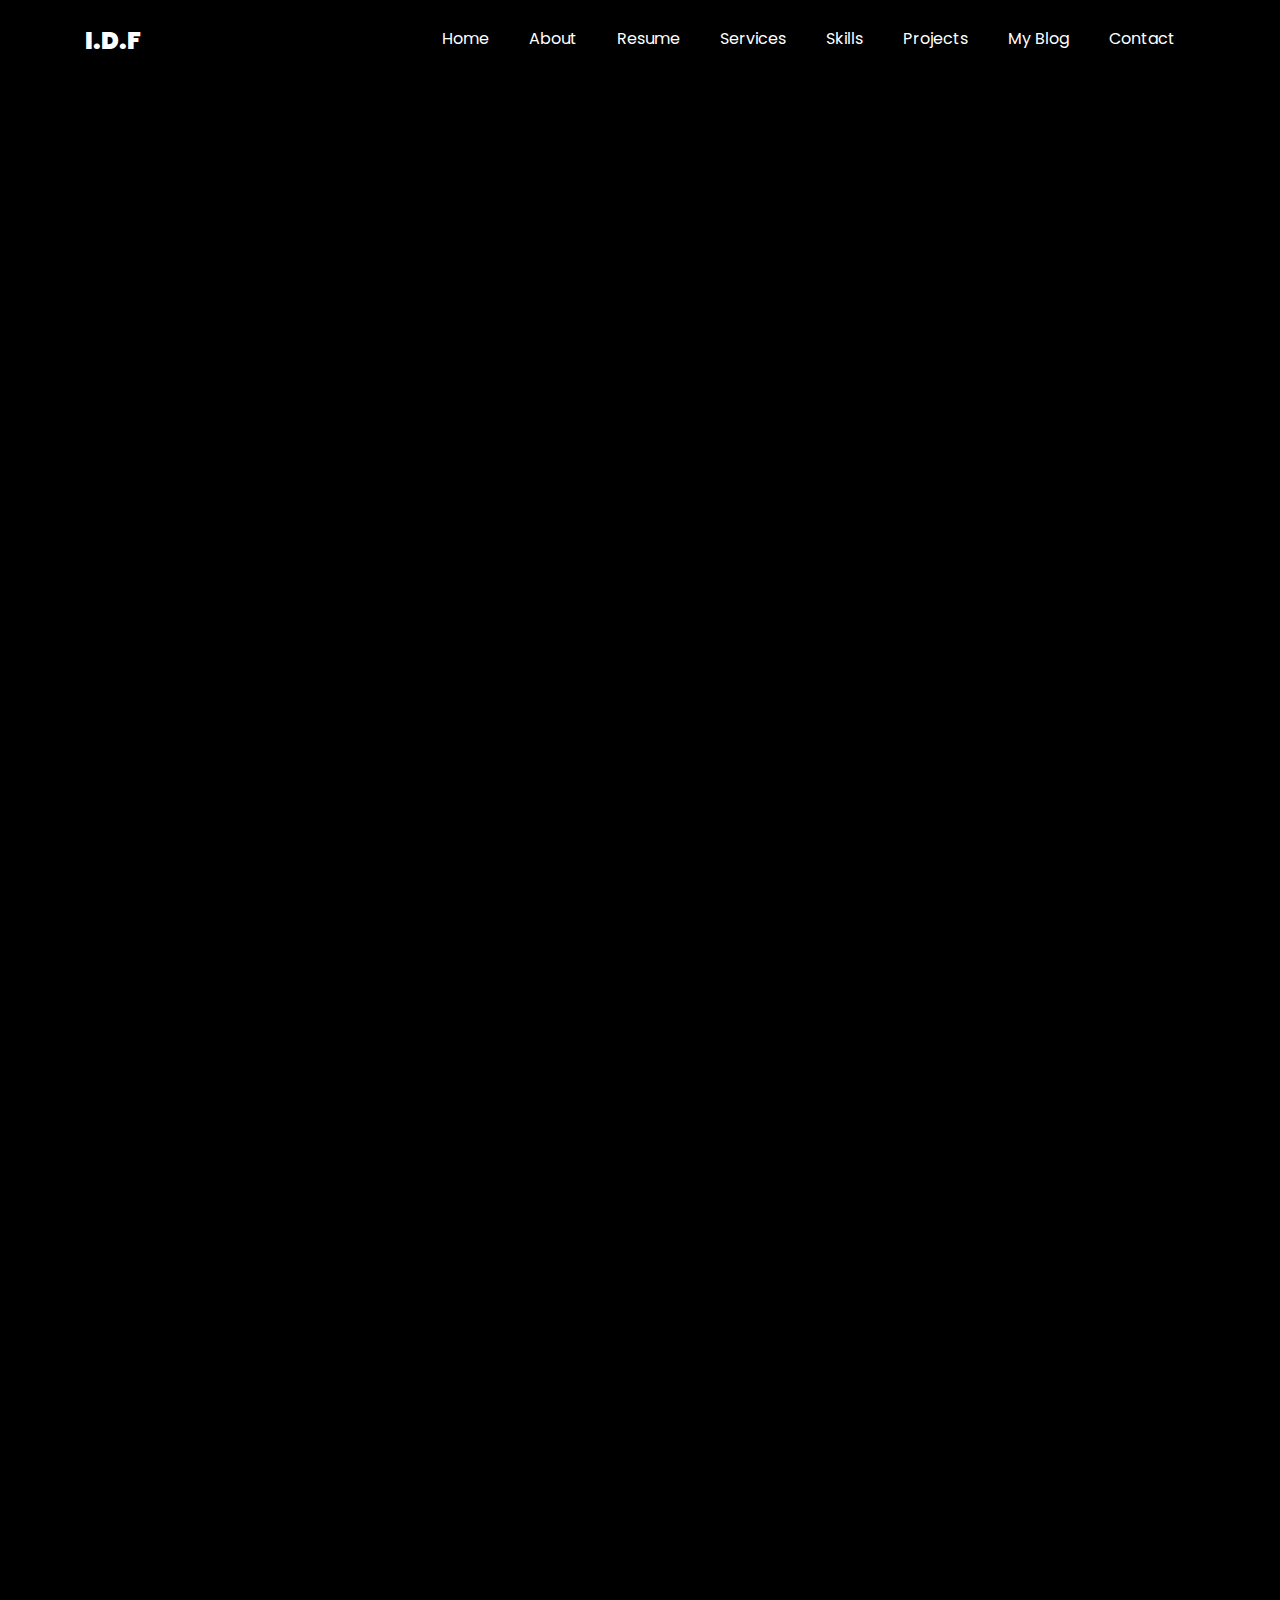
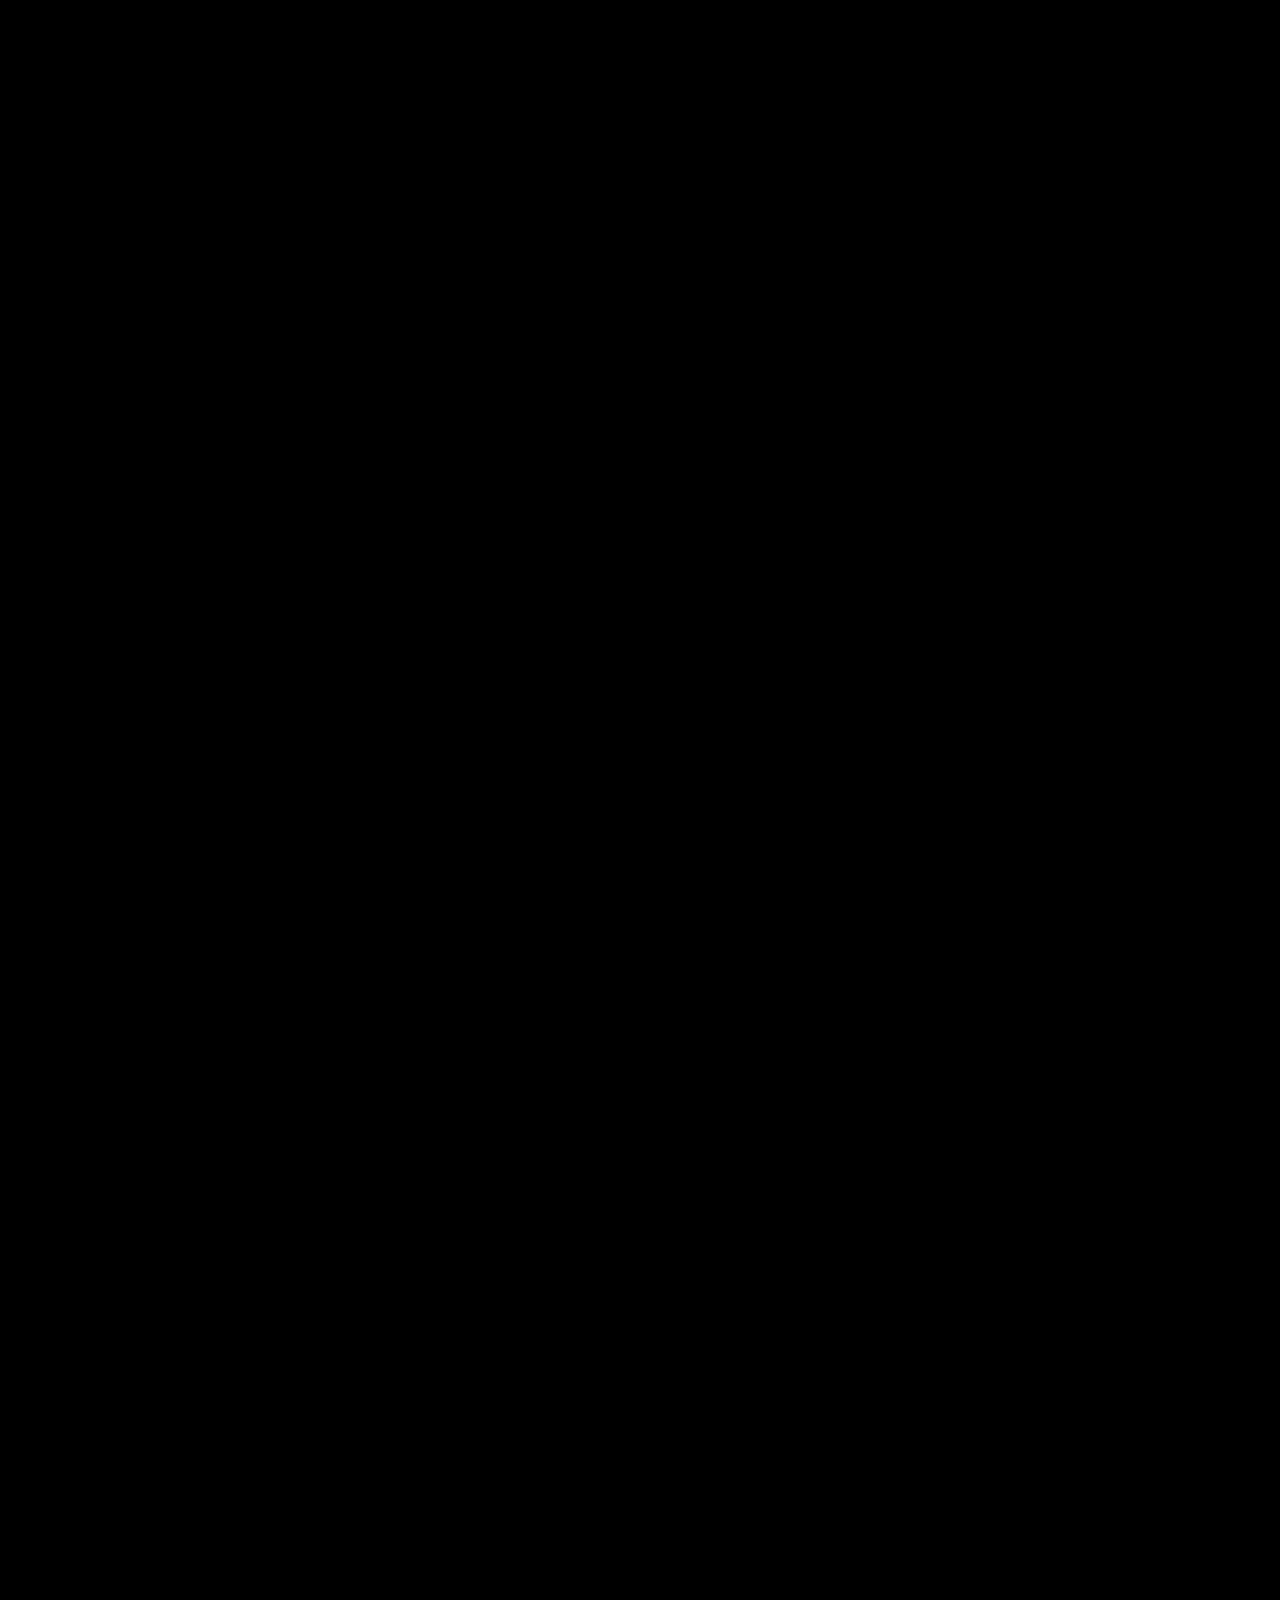
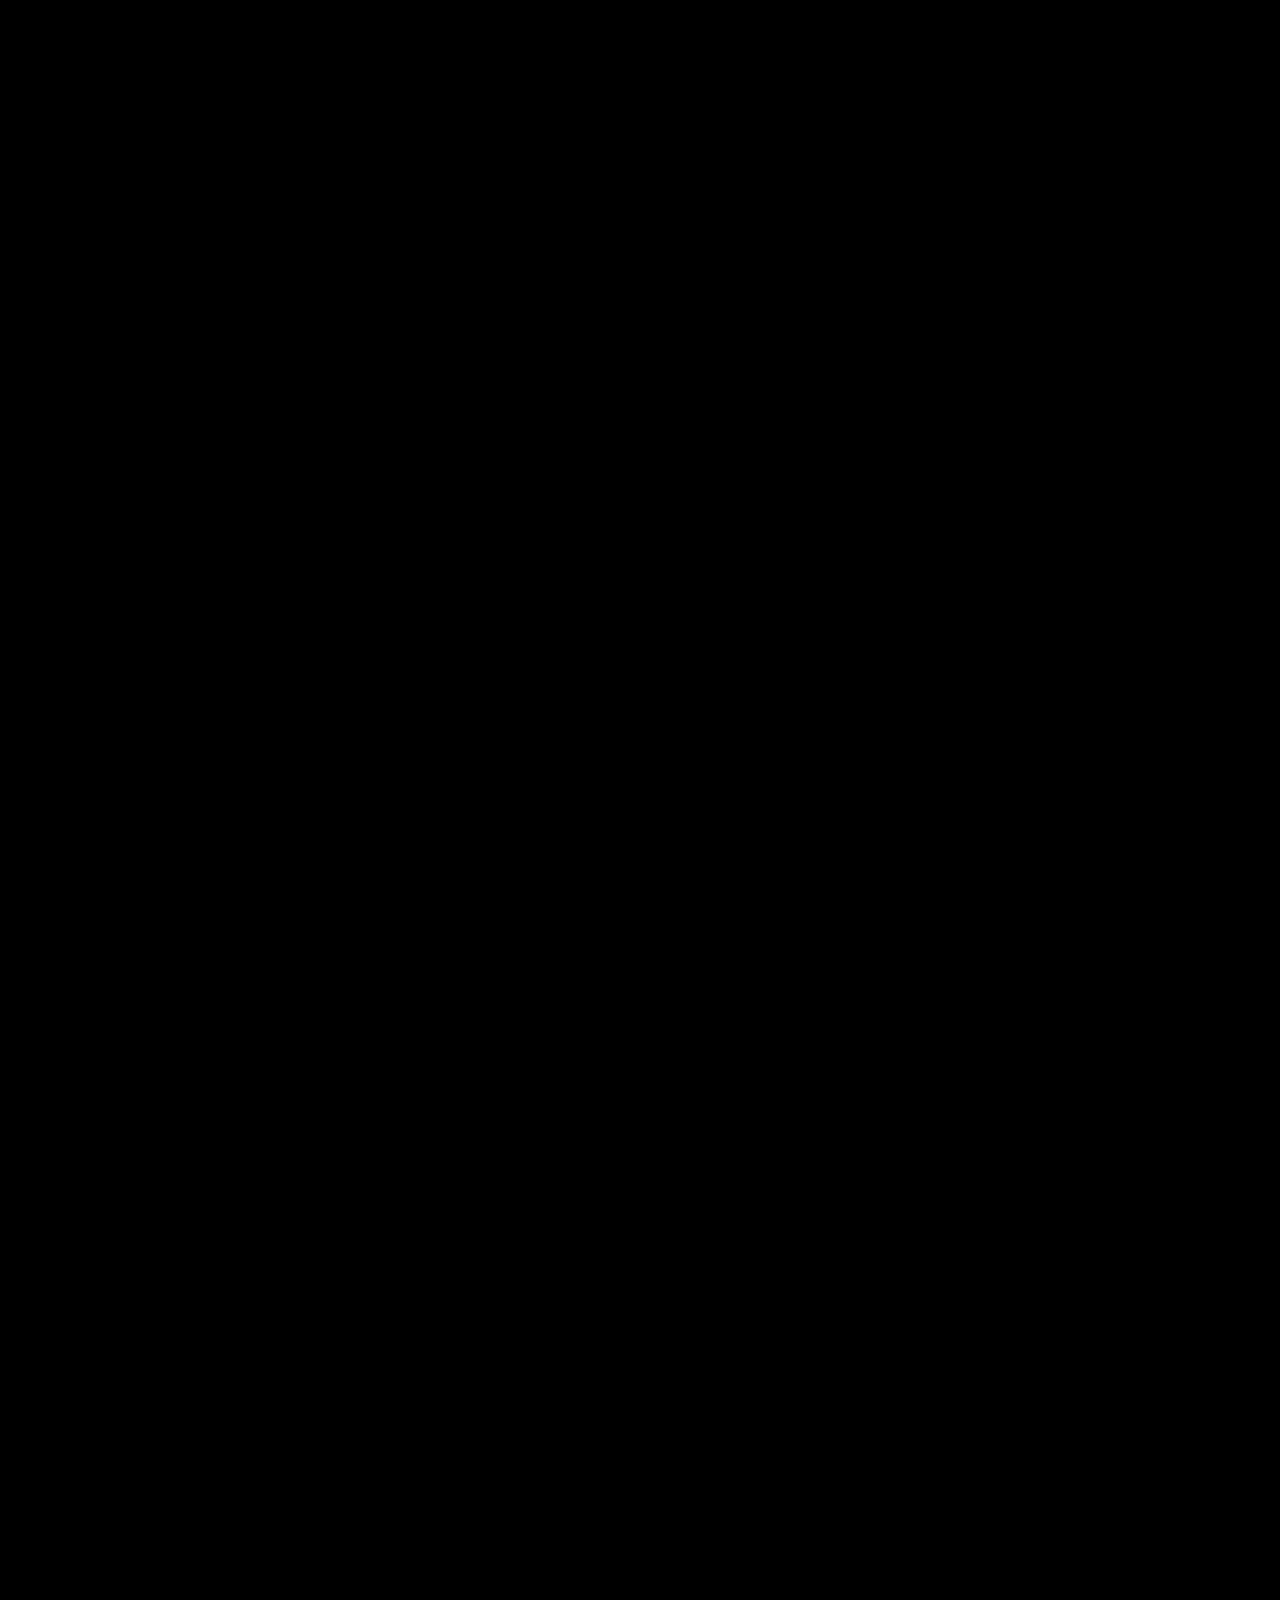
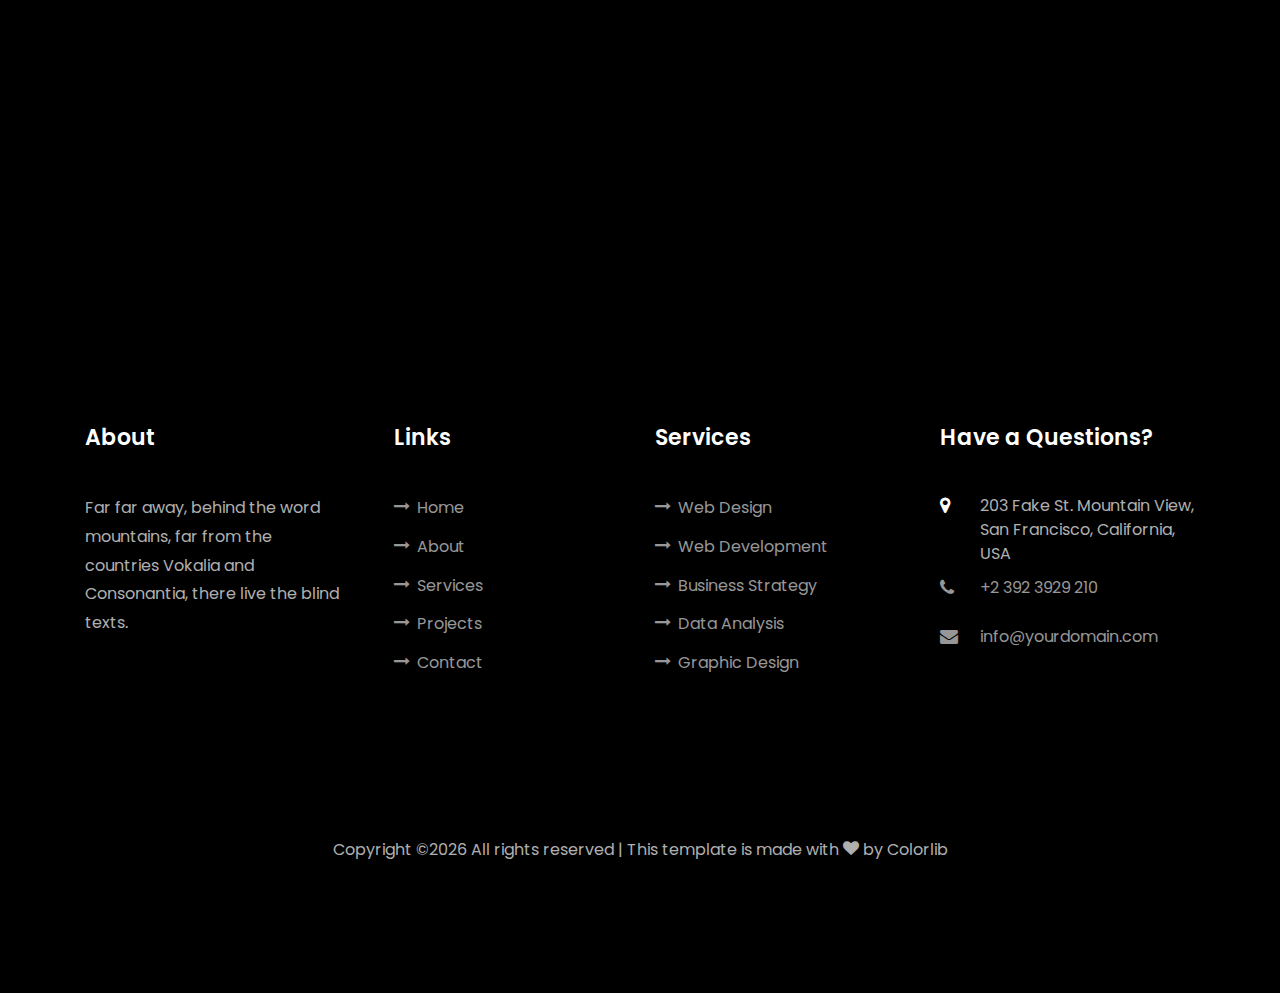
==== CS.html @ 4b1f18ce "update" ====
<!DOCTYPE html>
<html lang="en">
  <head>
    <title>Project</title>
    <meta charset="utf-8">
    <meta name="viewport" content="width=device-width, initial-scale=1, shrink-to-fit=no">
    
    <link href="https://fonts.googleapis.com/css?family=Poppins:100,200,300,400,500,600,700,800,900" rel="stylesheet">

    <link rel="stylesheet" href="css/open-iconic-bootstrap.min.css">
    <link rel="stylesheet" href="css/animate.css">
    
    <link rel="stylesheet" href="css/owl.carousel.min.css">
    <link rel="stylesheet" href="css/owl.theme.default.min.css">
    <link rel="stylesheet" href="css/magnific-popup.css">

    <link rel="stylesheet" href="css/aos.css">

    <link rel="stylesheet" href="css/ionicons.min.css">
    
    <link rel="stylesheet" href="css/flaticon.css">
    <link rel="stylesheet" href="css/icomoon.css">
    <link rel="stylesheet" href="css/style.css">
  </head>
  <body data-spy="scroll" data-target=".site-navbar-target" data-offset="300">
	  
	  
    <nav class="navbar navbar-expand-lg navbar-dark ftco_navbar ftco-navbar-light site-navbar-target" id="ftco-navbar">
	    <div class="container">
	      <a class="navbar-brand" href="index.html">I.D.F</a>
	      <button class="navbar-toggler js-fh5co-nav-toggle fh5co-nav-toggle" type="button" data-toggle="collapse" data-target="#ftco-nav" aria-controls="ftco-nav" aria-expanded="false" aria-label="Toggle navigation">
	        <span class="oi oi-menu"></span> Menu
	      </button>

	      <div class="collapse navbar-collapse" id="ftco-nav">
	        <ul class="navbar-nav nav ml-auto">
	          <li class="nav-item"><a href="index.html#home-section" class="nav-link"><span>Home</span></a></li>
	          <li class="nav-item"><a href="index.html#about-section" class="nav-link"><span>About</span></a></li>
	          <li class="nav-item"><a href="index.html#resume-section" class="nav-link"><span>Resume</span></a></li>
	          <li class="nav-item"><a href="index.html#services-section" class="nav-link"><span>Services</span></a></li>
	          <li class="nav-item"><a href="index.html#skills-section" class="nav-link"><span>Skills</span></a></li>
	          <li class="nav-item"><a href="index.html#projects-section" class="nav-link"><span>Projects</span></a></li>
	          <li class="nav-item"><a href="index.html#blog-section" class="nav-link"><span>My Blog</span></a></li>
	          <li class="nav-item"><a href="index.html#contact-section" class="nav-link"><span>Contact</span></a></li>
	        </ul>
	      </div>
	    </div>
	  </nav>
	  

    <section class="ftco-section">
      <div class="container">
        <div class="row">
          <div class="col-lg-8 ftco-animate">
            <h2 class="mb-3">It is a long established fact a reader be distracted</h2>
            <p>Lorem ipsum dolor sit amet, consectetur adipisicing elit. Reiciendis, eius mollitia suscipit, quisquam doloremque distinctio perferendis et doloribus unde architecto optio laboriosam porro adipisci sapiente officiis nemo accusamus ad praesentium? Esse minima nisi et. Dolore perferendis, enim praesentium omnis, iste doloremque quia officia optio deserunt molestiae voluptates soluta architecto tempora.</p>
            <p>
              <img src="images/image_3.jpg" alt="" class="img-fluid">
            </p>
            <p>Molestiae cupiditate inventore animi, maxime sapiente optio, illo est nemo veritatis repellat sunt doloribus nesciunt! Minima laborum magni reiciendis qui voluptate quisquam voluptatem soluta illo eum ullam incidunt rem assumenda eveniet eaque sequi deleniti tenetur dolore amet fugit perspiciatis ipsa, odit. Nesciunt dolor minima esse vero ut ea, repudiandae suscipit!</p>
            <h2 class="mb-3 mt-5">#2. Creative WordPress Themes</h2>
            <p>Temporibus ad error suscipit exercitationem hic molestiae totam obcaecati rerum, eius aut, in. Exercitationem atque quidem tempora maiores ex architecto voluptatum aut officia doloremque. Error dolore voluptas, omnis molestias odio dignissimos culpa ex earum nisi consequatur quos odit quasi repellat qui officiis reiciendis incidunt hic non? Debitis commodi aut, adipisci.</p>
            <p>
              <img src="images/image_4.jpg" alt="" class="img-fluid">
            </p>
            <p>Quisquam esse aliquam fuga distinctio, quidem delectus veritatis reiciendis. Nihil explicabo quod, est eos ipsum. Unde aut non tenetur tempore, nisi culpa voluptate maiores officiis quis vel ab consectetur suscipit veritatis nulla quos quia aspernatur perferendis, libero sint. Error, velit, porro. Deserunt minus, quibusdam iste enim veniam, modi rem maiores.</p>
            <p>Odit voluptatibus, eveniet vel nihil cum ullam dolores laborum, quo velit commodi rerum eum quidem pariatur! Quia fuga iste tenetur, ipsa vel nisi in dolorum consequatur, veritatis porro explicabo soluta commodi libero voluptatem similique id quidem? Blanditiis voluptates aperiam non magni. Reprehenderit nobis odit inventore, quia laboriosam harum excepturi ea.</p>
            <p>Adipisci vero culpa, eius nobis soluta. Dolore, maxime ullam ipsam quidem, dolor distinctio similique asperiores voluptas enim, exercitationem ratione aut adipisci modi quod quibusdam iusto, voluptates beatae iure nemo itaque laborum. Consequuntur et pariatur totam fuga eligendi vero dolorum provident. Voluptatibus, veritatis. Beatae numquam nam ab voluptatibus culpa, tenetur recusandae!</p>
            <p>Voluptas dolores dignissimos dolorum temporibus, autem aliquam ducimus at officia adipisci quasi nemo a perspiciatis provident magni laboriosam repudiandae iure iusto commodi debitis est blanditiis alias laborum sint dolore. Dolores, iure, reprehenderit. Error provident, pariatur cupiditate soluta doloremque aut ratione. Harum voluptates mollitia illo minus praesentium, rerum ipsa debitis, inventore?</p>
            <div class="tag-widget post-tag-container mb-5 mt-5">
              <div class="tagcloud">
                <a href="#" class="tag-cloud-link">Life</a>
                <a href="#" class="tag-cloud-link">Sport</a>
                <a href="#" class="tag-cloud-link">Tech</a>
                <a href="#" class="tag-cloud-link">Travel</a>
              </div>
            </div>
            
            <div class="about-author d-flex p-4 bg-dark">
              <div class="bio mr-5">
                <img src="images/person_1.jpg" alt="Image placeholder" class="img-fluid mb-4">
              </div>
              <div class="desc">
                <h3>George Washington</h3>
                <p>Lorem ipsum dolor sit amet, consectetur adipisicing elit. Ducimus itaque, autem necessitatibus voluptate quod mollitia delectus aut, sunt placeat nam vero culpa sapiente consectetur similique, inventore eos fugit cupiditate numquam!</p>
              </div>
            </div>


            <div class="pt-5 mt-5">
              <h3 class="mb-5">6 Comments</h3>
              <ul class="comment-list">
                <li class="comment">
                  <div class="vcard bio">
                    <img src="images/person_1.jpg" alt="Image placeholder">
                  </div>
                  <div class="comment-body">
                    <h3>John Doe</h3>
                    <div class="meta">June 20, 2019 at 2:21pm</div>
                    <p>Lorem ipsum dolor sit amet, consectetur adipisicing elit. Pariatur quidem laborum necessitatibus, ipsam impedit vitae autem, eum officia, fugiat saepe enim sapiente iste iure! Quam voluptas earum impedit necessitatibus, nihil?</p>
                    <p><a href="#" class="reply">Reply</a></p>
                  </div>
                </li>

                <li class="comment">
                  <div class="vcard bio">
                    <img src="images/person_1.jpg" alt="Image placeholder">
                  </div>
                  <div class="comment-body">
                    <h3>John Doe</h3>
                    <div class="meta">June 20, 2019 at 2:21pm</div>
                    <p>Lorem ipsum dolor sit amet, consectetur adipisicing elit. Pariatur quidem laborum necessitatibus, ipsam impedit vitae autem, eum officia, fugiat saepe enim sapiente iste iure! Quam voluptas earum impedit necessitatibus, nihil?</p>
                    <p><a href="#" class="reply">Reply</a></p>
                  </div>

                  <ul class="children">
                    <li class="comment">
                      <div class="vcard bio">
                        <img src="images/person_1.jpg" alt="Image placeholder">
                      </div>
                      <div class="comment-body">
                        <h3>John Doe</h3>
                        <div class="meta">June 20, 2019 at 2:21pm</div>
                        <p>Lorem ipsum dolor sit amet, consectetur adipisicing elit. Pariatur quidem laborum necessitatibus, ipsam impedit vitae autem, eum officia, fugiat saepe enim sapiente iste iure! Quam voluptas earum impedit necessitatibus, nihil?</p>
                        <p><a href="#" class="reply">Reply</a></p>
                      </div>


                      <ul class="children">
                        <li class="comment">
                          <div class="vcard bio">
                            <img src="images/person_1.jpg" alt="Image placeholder">
                          </div>
                          <div class="comment-body">
                            <h3>John Doe</h3>
                            <div class="meta">June 20, 2019 at 2:21pm</div>
                            <p>Lorem ipsum dolor sit amet, consectetur adipisicing elit. Pariatur quidem laborum necessitatibus, ipsam impedit vitae autem, eum officia, fugiat saepe enim sapiente iste iure! Quam voluptas earum impedit necessitatibus, nihil?</p>
                            <p><a href="#" class="reply">Reply</a></p>
                          </div>

                            <ul class="children">
                              <li class="comment">
                                <div class="vcard bio">
                                  <img src="images/person_1.jpg" alt="Image placeholder">
                                </div>
                                <div class="comment-body">
                                  <h3>John Doe</h3>
                                  <div class="meta">June 20, 2019 at 2:21pm</div>
                                  <p>Lorem ipsum dolor sit amet, consectetur adipisicing elit. Pariatur quidem laborum necessitatibus, ipsam impedit vitae autem, eum officia, fugiat saepe enim sapiente iste iure! Quam voluptas earum impedit necessitatibus, nihil?</p>
                                  <p><a href="#" class="reply">Reply</a></p>
                                </div>
                              </li>
                            </ul>
                        </li>
                      </ul>
                    </li>
                  </ul>
                </li>

                <li class="comment">
                  <div class="vcard bio">
                    <img src="images/person_1.jpg" alt="Image placeholder">
                  </div>
                  <div class="comment-body">
                    <h3>John Doe</h3>
                    <div class="meta">June 20, 2019 at 2:21pm</div>
                    <p>Lorem ipsum dolor sit amet, consectetur adipisicing elit. Pariatur quidem laborum necessitatibus, ipsam impedit vitae autem, eum officia, fugiat saepe enim sapiente iste iure! Quam voluptas earum impedit necessitatibus, nihil?</p>
                    <p><a href="#" class="reply">Reply</a></p>
                  </div>
                </li>
              </ul>
              <!-- END comment-list -->
              
              <div class="comment-form-wrap pt-5">
                <h3 class="mb-5">Leave a comment</h3>
                <form action="#" class="p-5 bg-dark">
                  <div class="form-group">
                    <label for="name">Name *</label>
                    <input type="text" class="form-control" id="name">
                  </div>
                  <div class="form-group">
                    <label for="email">Email *</label>
                    <input type="email" class="form-control" id="email">
                  </div>
                  <div class="form-group">
                    <label for="website">Website</label>
                    <input type="url" class="form-control" id="website">
                  </div>

                  <div class="form-group">
                    <label for="message">Message</label>
                    <textarea name="" id="message" cols="30" rows="10" class="form-control"></textarea>
                  </div>
                  <div class="form-group">
                    <input type="submit" value="Post Comment" class="btn py-3 px-4 btn-primary">
                  </div>

                </form>
              </div>
            </div>

          </div> <!-- .col-md-8 -->
          <div class="col-lg-4 sidebar ftco-animate">
            
            <div class="sidebar-box ftco-animate">
            	<h3 class="heading-sidebar">Categories</h3>
              <ul class="categories">
                <li><a href="#">Interior Design <span>(12)</span></a></li>
                <li><a href="#">Exterior Design <span>(22)</span></a></li>
                <li><a href="#">Industrial Design <span>(37)</span></a></li>
                <li><a href="#">Landscape Design <span>(42)</span></a></li>
              </ul>
            </div>

            <div class="sidebar-box ftco-animate">
              <h3 class="heading-sidebar">Recent Blog</h3>
              <div class="block-21 mb-4 d-flex">
                <a class="blog-img mr-4" style="background-image: url(images/image_1.jpg);"></a>
                <div class="text">
                  <h3 class="heading"><a href="#">Why Lead Generation is Key for Business Growth</a></h3>
                  <div class="meta">
                    <div><a href="#"><span class="icon-calendar"></span> March 12, 2019</a></div>
                    <div><a href="#"><span class="icon-person"></span> Admin</a></div>
                    <div><a href="#"><span class="icon-chat"></span> 19</a></div>
                  </div>
                </div>
              </div>
              <div class="block-21 mb-4 d-flex">
                <a class="blog-img mr-4" style="background-image: url(images/image_2.jpg);"></a>
                <div class="text">
                  <h3 class="heading"><a href="#">Why Lead Generation is Key for Business Growth</a></h3>
                  <div class="meta">
                    <div><a href="#"><span class="icon-calendar"></span> March 12, 2019</a></div>
                    <div><a href="#"><span class="icon-person"></span> Admin</a></div>
                    <div><a href="#"><span class="icon-chat"></span> 19</a></div>
                  </div>
                </div>
              </div>
              <div class="block-21 mb-4 d-flex">
                <a class="blog-img mr-4" style="background-image: url(images/image_3.jpg);"></a>
                <div class="text">
                  <h3 class="heading"><a href="#">Why Lead Generation is Key for Business Growth</a></h3>
                  <div class="meta">
                    <div><a href="#"><span class="icon-calendar"></span> March 12, 2019</a></div>
                    <div><a href="#"><span class="icon-person"></span> Admin</a></div>
                    <div><a href="#"><span class="icon-chat"></span> 19</a></div>
                  </div>
                </div>
              </div>
            </div>

            <div class="sidebar-box ftco-animate">
              <h3 class="heading-sidebar">Tag Cloud</h3>
              <div class="tagcloud">
                <a href="#" class="tag-cloud-link">house</a>
                <a href="#" class="tag-cloud-link">office</a>
                <a href="#" class="tag-cloud-link">building</a>
                <a href="#" class="tag-cloud-link">land</a>
                <a href="#" class="tag-cloud-link">table</a>
                <a href="#" class="tag-cloud-link">interior</a>
                <a href="#" class="tag-cloud-link">exterior</a>
                <a href="#" class="tag-cloud-link">industrial</a>
              </div>
            </div>

            <div class="sidebar-box ftco-animate">
              <h3 class="heading-sidebar">Paragraph</h3>
              <p>Lorem ipsum dolor sit amet, consectetur adipisicing elit. Ducimus itaque, autem necessitatibus voluptate quod mollitia delectus aut, sunt placeat nam vero culpa sapiente consectetur similique, inventore eos fugit cupiditate numquam!</p>
            </div>
          </div>

        </div>
      </div>
    </section> <!-- .section -->
		

    <footer class="ftco-footer ftco-section">
      <div class="container">
        <div class="row mb-5">
          <div class="col-md">
            <div class="ftco-footer-widget mb-4">
              <h2 class="ftco-heading-2">About</h2>
              <p>Far far away, behind the word mountains, far from the countries Vokalia and Consonantia, there live the blind texts.</p>
              <ul class="ftco-footer-social list-unstyled float-md-left float-lft mt-5">
                <li class="ftco-animate"><a href="#"><span class="icon-twitter"></span></a></li>
                <li class="ftco-animate"><a href="#"><span class="icon-facebook"></span></a></li>
                <li class="ftco-animate"><a href="#"><span class="icon-instagram"></span></a></li>
              </ul>
            </div>
          </div>
          <div class="col-md">
            <div class="ftco-footer-widget mb-4 ml-md-4">
              <h2 class="ftco-heading-2">Links</h2>
              <ul class="list-unstyled">
                <li><a href="#"><span class="icon-long-arrow-right mr-2"></span>Home</a></li>
                <li><a href="#"><span class="icon-long-arrow-right mr-2"></span>About</a></li>
                <li><a href="#"><span class="icon-long-arrow-right mr-2"></span>Services</a></li>
                <li><a href="#"><span class="icon-long-arrow-right mr-2"></span>Projects</a></li>
                <li><a href="#"><span class="icon-long-arrow-right mr-2"></span>Contact</a></li>
              </ul>
            </div>
          </div>
          <div class="col-md">
             <div class="ftco-footer-widget mb-4">
              <h2 class="ftco-heading-2">Services</h2>
              <ul class="list-unstyled">
                <li><a href="#"><span class="icon-long-arrow-right mr-2"></span>Web Design</a></li>
                <li><a href="#"><span class="icon-long-arrow-right mr-2"></span>Web Development</a></li>
                <li><a href="#"><span class="icon-long-arrow-right mr-2"></span>Business Strategy</a></li>
                <li><a href="#"><span class="icon-long-arrow-right mr-2"></span>Data Analysis</a></li>
                <li><a href="#"><span class="icon-long-arrow-right mr-2"></span>Graphic Design</a></li>
              </ul>
            </div>
          </div>
          <div class="col-md">
            <div class="ftco-footer-widget mb-4">
            	<h2 class="ftco-heading-2">Have a Questions?</h2>
            	<div class="block-23 mb-3">
	              <ul>
	                <li><span class="icon icon-map-marker"></span><span class="text">203 Fake St. Mountain View, San Francisco, California, USA</span></li>
	                <li><a href="#"><span class="icon icon-phone"></span><span class="text">+2 392 3929 210</span></a></li>
	                <li><a href="#"><span class="icon icon-envelope"></span><span class="text">info@yourdomain.com</span></a></li>
	              </ul>
	            </div>
            </div>
          </div>
        </div>
        <div class="row">
          <div class="col-md-12 text-center">

            <p><!-- Link back to Colorlib can't be removed. Template is licensed under CC BY 3.0. -->
  Copyright &copy;<script>document.write(new Date().getFullYear());</script> All rights reserved | This template is made with <i class="icon-heart color-danger" aria-hidden="true"></i> by <a href="https://colorlib.com" target="_blank">Colorlib</a>
  <!-- Link back to Colorlib can't be removed. Template is licensed under CC BY 3.0. --></p>
          </div>
        </div>
      </div>
    </footer>
    
  

  <!-- loader -->
  <div id="ftco-loader" class="show fullscreen"><svg class="circular" width="48px" height="48px"><circle class="path-bg" cx="24" cy="24" r="22" fill="none" stroke-width="4" stroke="#eeeeee"/><circle class="path" cx="24" cy="24" r="22" fill="none" stroke-width="4" stroke-miterlimit="10" stroke="#F96D00"/></svg></div>


  <script src="js/jquery.min.js"></script>
  <script src="js/jquery-migrate-3.0.1.min.js"></script>
  <script src="js/popper.min.js"></script>
  <script src="js/bootstrap.min.js"></script>
  <script src="js/jquery.easing.1.3.js"></script>
  <script src="js/jquery.waypoints.min.js"></script>
  <script src="js/jquery.stellar.min.js"></script>
  <script src="js/owl.carousel.min.js"></script>
  <script src="js/jquery.magnific-popup.min.js"></script>
  <script src="js/aos.js"></script>
  <script src="js/jquery.animateNumber.min.js"></script>
  <script src="js/scrollax.min.js"></script>
  
  <script src="js/main.js"></script>
    
  </body>
</html>
---- css/flaticon.css ----
/*
  	Flaticon icon font: Flaticon
  	Creation date: 04/01/2019 13:45
  	*/


@font-face {
  font-family: "Flaticon";
  src: url("../fonts/flaticon/font/Flaticon.eot");
  src: url("../fonts/flaticon/font/Flaticon.eot?#iefix") format("embedded-opentype"),
       url("../fonts/flaticon/font/Flaticon.woff") format("woff"),
       url("../fonts/flaticon/font/Flaticon.ttf") format("truetype"),
       url("../fonts/flaticon/font/Flaticon.svg#Flaticon") format("svg");
  font-weight: normal;
  font-style: normal;
}

@media screen and (-webkit-min-device-pixel-ratio:0) {
  @font-face {
    font-family: "Flaticon";
    src: url("../fonts/flaticon/font/Flaticon.svg#Flaticon") format("svg");
  }
}

[class^="flaticon-"]:before, [class*=" flaticon-"]:before,
[class^="flaticon-"]:after, [class*=" flaticon-"]:after {   
  font-family: Flaticon;
  font-style: normal;
  font-weight: normal;
  font-variant: normal;
  text-transform: none;
  line-height: 1;

  /* Better Font Rendering =========== */
  -webkit-font-smoothing: antialiased;
  -moz-osx-font-smoothing: grayscale;
}

.flaticon-ideas:before { content: "\f100"; }
.flaticon-flasks:before { content: "\f101"; }
.flaticon-analysis:before { content: "\f102"; }
.flaticon-ux-design:before { content: "\f103"; }
.flaticon-web-design:before { content: "\f104"; }
.flaticon-idea:before { content: "\f105"; }
.flaticon-innovation:before { content: "\f106"; }
---- css/icomoon.css ----
@font-face {
  font-family: 'icomoon';
  src:  url('../fonts/icomoon/icomoon.eot?6tt51o');
  src:  url('../fonts/icomoon/icomoon.eot?6tt51o#iefix') format('embedded-opentype'),
    url('../fonts/icomoon/icomoon.ttf?6tt51o') format('truetype'),
    url('../fonts/icomoon/icomoon.woff?6tt51o') format('woff'),
    url('../fonts/icomoon/icomoon.svg?6tt51o#icomoon') format('svg');
  font-weight: normal;
  font-style: normal;
}

[class^="icon-"], [class*=" icon-"] {
  /* use !important to prevent issues with browser extensions that change fonts */
  font-family: 'icomoon' !important;
  speak: none;
  font-style: normal;
  font-weight: normal;
  font-variant: normal;
  text-transform: none;
  line-height: 1;

  /* Better Font Rendering =========== */
  -webkit-font-smoothing: antialiased;
  -moz-osx-font-smoothing: grayscale;
}

.icon-asterisk:before {
  content: "\f069";
}
.icon-plus:before {
  content: "\f067";
}
.icon-question:before {
  content: "\f128";
}
.icon-minus:before {
  content: "\f068";
}
.icon-glass:before {
  content: "\f000";
}
.icon-music:before {
  content: "\f001";
}
.icon-search:before {
  content: "\f002";
}
.icon-envelope-o:before {
  content: "\f003";
}
.icon-heart:before {
  content: "\f004";
}
.icon-star:before {
  content: "\f005";
}
.icon-star-o:before {
  content: "\f006";
}
.icon-user:before {
  content: "\f007";
}
.icon-film:before {
  content: "\f008";
}
.icon-th-large:before {
  content: "\f009";
}
.icon-th:before {
  content: "\f00a";
}
.icon-th-list:before {
  content: "\f00b";
}
.icon-check:before {
  content: "\f00c";
}
.icon-close:before {
  content: "\f00d";
}
.icon-remove:before {
  content: "\f00d";
}
.icon-times:before {
  content: "\f00d";
}
.icon-search-plus:before {
  content: "\f00e";
}
.icon-search-minus:before {
  content: "\f010";
}
.icon-power-off:before {
  content: "\f011";
}
.icon-signal:before {
  content: "\f012";
}
.icon-cog:before {
  content: "\f013";
}
.icon-gear:before {
  content: "\f013";
}
.icon-trash-o:before {
  content: "\f014";
}
.icon-home:before {
  content: "\f015";
}
.icon-file-o:before {
  content: "\f016";
}
.icon-clock-o:before {
  content: "\f017";
}
.icon-road:before {
  content: "\f018";
}
.icon-download:before {
  content: "\f019";
}
.icon-arrow-circle-o-down:before {
  content: "\f01a";
}
.icon-arrow-circle-o-up:before {
  content: "\f01b";
}
.icon-inbox:before {
  content: "\f01c";
}
.icon-play-circle-o:before {
  content: "\f01d";
}
.icon-repeat:before {
  content: "\f01e";
}
.icon-rotate-right:before {
  content: "\f01e";
}
.icon-refresh:before {
  content: "\f021";
}
.icon-list-alt:before {
  content: "\f022";
}
.icon-lock:before {
  content: "\f023";
}
.icon-flag:before {
  content: "\f024";
}
.icon-headphones:before {
  content: "\f025";
}
.icon-volume-off:before {
  content: "\f026";
}
.icon-volume-down:before {
  content: "\f027";
}
.icon-volume-up:before {
  content: "\f028";
}
.icon-qrcode:before {
  content: "\f029";
}
.icon-barcode:before {
  content: "\f02a";
}
.icon-tag:before {
  content: "\f02b";
}
.icon-tags:before {
  content: "\f02c";
}
.icon-book:before {
  content: "\f02d";
}
.icon-bookmark:before {
  content: "\f02e";
}
.icon-print:before {
  content: "\f02f";
}
.icon-camera:before {
  content: "\f030";
}
.icon-font:before {
  content: "\f031";
}
.icon-bold:before {
  content: "\f032";
}
.icon-italic:before {
  content: "\f033";
}
.icon-text-height:before {
  content: "\f034";
}
.icon-text-width:before {
  content: "\f035";
}
.icon-align-left:before {
  content: "\f036";
}
.icon-align-center:before {
  content: "\f037";
}
.icon-align-right:before {
  content: "\f038";
}
.icon-align-justify:before {
  content: "\f039";
}
.icon-list:before {
  content: "\f03a";
}
.icon-dedent:before {
  content: "\f03b";
}
.icon-outdent:before {
  content: "\f03b";
}
.icon-indent:before {
  content: "\f03c";
}
.icon-video-camera:before {
  content: "\f03d";
}
.icon-image:before {
  content: "\f03e";
}
.icon-photo:before {
  content: "\f03e";
}
.icon-picture-o:before {
  content: "\f03e";
}
.icon-pencil:before {
  content: "\f040";
}
.icon-map-marker:before {
  content: "\f041";
}
.icon-adjust:before {
  content: "\f042";
}
.icon-tint:before {
  content: "\f043";
}
.icon-edit:before {
  content: "\f044";
}
.icon-pencil-square-o:before {
  content: "\f044";
}
.icon-share-square-o:before {
  content: "\f045";
}
.icon-check-square-o:before {
  content: "\f046";
}
.icon-arrows:before {
  content: "\f047";
}
.icon-step-backward:before {
  content: "\f048";
}
.icon-fast-backward:before {
  content: "\f049";
}
.icon-backward:before {
  content: "\f04a";
}
.icon-play:before {
  content: "\f04b";
}
.icon-pause:before {
  content: "\f04c";
}
.icon-stop:before {
  content: "\f04d";
}
.icon-forward:before {
  content: "\f04e";
}
.icon-fast-forward:before {
  content: "\f050";
}
.icon-step-forward:before {
  content: "\f051";
}
.icon-eject:before {
  content: "\f052";
}
.icon-chevron-left:before {
  content: "\f053";
}
.icon-chevron-right:before {
  content: "\f054";
}
.icon-plus-circle:before {
  content: "\f055";
}
.icon-minus-circle:before {
  content: "\f056";
}
.icon-times-circle:before {
  content: "\f057";
}
.icon-check-circle:before {
  content: "\f058";
}
.icon-question-circle:before {
  content: "\f059";
}
.icon-info-circle:before {
  content: "\f05a";
}
.icon-crosshairs:before {
  content: "\f05b";
}
.icon-times-circle-o:before {
  content: "\f05c";
}
.icon-check-circle-o:before {
  content: "\f05d";
}
.icon-ban:before {
  content: "\f05e";
}
.icon-arrow-left:before {
  content: "\f060";
}
.icon-arrow-right:before {
  content: "\f061";
}
.icon-arrow-up:before {
  content: "\f062";
}
.icon-arrow-down:before {
  content: "\f063";
}
.icon-mail-forward:before {
  content: "\f064";
}
.icon-share:before {
  content: "\f064";
}
.icon-expand:before {
  content: "\f065";
}
.icon-compress:before {
  content: "\f066";
}
.icon-exclamation-circle:before {
  content: "\f06a";
}
.icon-gift:before {
  content: "\f06b";
}
.icon-leaf:before {
  content: "\f06c";
}
.icon-fire:before {
  content: "\f06d";
}
.icon-eye:before {
  content: "\f06e";
}
.icon-eye-slash:before {
  content: "\f070";
}
.icon-exclamation-triangle:before {
  content: "\f071";
}
.icon-warning:before {
  content: "\f071";
}
.icon-plane:before {
  content: "\f072";
}
.icon-calendar:before {
  content: "\f073";
}
.icon-random:before {
  content: "\f074";
}
.icon-comment:before {
  content: "\f075";
}
.icon-magnet:before {
  content: "\f076";
}
.icon-chevron-up:before {
  content: "\f077";
}
.icon-chevron-down:before {
  content: "\f078";
}
.icon-retweet:before {
  content: "\f079";
}
.icon-shopping-cart:before {
  content: "\f07a";
}
.icon-folder:before {
  content: "\f07b";
}
.icon-folder-open:before {
  content: "\f07c";
}
.icon-arrows-v:before {
  content: "\f07d";
}
.icon-arrows-h:before {
  content: "\f07e";
}
.icon-bar-chart:before {
  content: "\f080";
}
.icon-bar-chart-o:before {
  content: "\f080";
}
.icon-twitter-square:before {
  content: "\f081";
}
.icon-facebook-square:before {
  content: "\f082";
}
.icon-camera-retro:before {
  content: "\f083";
}
.icon-key:before {
  content: "\f084";
}
.icon-cogs:before {
  content: "\f085";
}
.icon-gears:before {
  content: "\f085";
}
.icon-comments:before {
  content: "\f086";
}
.icon-thumbs-o-up:before {
  content: "\f087";
}
.icon-thumbs-o-down:before {
  content: "\f088";
}
.icon-star-half:before {
  content: "\f089";
}
.icon-heart-o:before {
  content: "\f08a";
}
.icon-sign-out:before {
  content: "\f08b";
}
.icon-linkedin-square:before {
  content: "\f08c";
}
.icon-thumb-tack:before {
  content: "\f08d";
}
.icon-external-link:before {
  content: "\f08e";
}
.icon-sign-in:before {
  content: "\f090";
}
.icon-trophy:before {
  content: "\f091";
}
.icon-github-square:before {
  content: "\f092";
}
.icon-upload:before {
  content: "\f093";
}
.icon-lemon-o:before {
  content: "\f094";
}
.icon-phone:before {
  content: "\f095";
}
.icon-square-o:before {
  content: "\f096";
}
.icon-bookmark-o:before {
  content: "\f097";
}
.icon-phone-square:before {
  content: "\f098";
}
.icon-twitter:before {
  content: "\f099";
}
.icon-facebook:before {
  content: "\f09a";
}
.icon-facebook-f:before {
  content: "\f09a";
}
.icon-github:before {
  content: "\f09b";
}
.icon-unlock:before {
  content: "\f09c";
}
.icon-credit-card:before {
  content: "\f09d";
}
.icon-feed:before {
  content: "\f09e";
}
.icon-rss:before {
  content: "\f09e";
}
.icon-hdd-o:before {
  content: "\f0a0";
}
.icon-bullhorn:before {
  content: "\f0a1";
}
.icon-bell-o:before {
  content: "\f0a2";
}
.icon-certificate:before {
  content: "\f0a3";
}
.icon-hand-o-right:before {
  content: "\f0a4";
}
.icon-hand-o-left:before {
  content: "\f0a5";
}
.icon-hand-o-up:before {
  content: "\f0a6";
}
.icon-hand-o-down:before {
  content: "\f0a7";
}
.icon-arrow-circle-left:before {
  content: "\f0a8";
}
.icon-arrow-circle-right:before {
  content: "\f0a9";
}
.icon-arrow-circle-up:before {
  content: "\f0aa";
}
.icon-arrow-circle-down:before {
  content: "\f0ab";
}
.icon-globe:before {
  content: "\f0ac";
}
.icon-wrench:before {
  content: "\f0ad";
}
.icon-tasks:before {
  content: "\f0ae";
}
.icon-filter:before {
  content: "\f0b0";
}
.icon-briefcase:before {
  content: "\f0b1";
}
.icon-arrows-alt:before {
  content: "\f0b2";
}
.icon-group:before {
  content: "\f0c0";
}
.icon-users:before {
  content: "\f0c0";
}
.icon-chain:before {
  content: "\f0c1";
}
.icon-link:before {
  content: "\f0c1";
}
.icon-cloud:before {
  content: "\f0c2";
}
.icon-flask:before {
  content: "\f0c3";
}
.icon-cut:before {
  content: "\f0c4";
}
.icon-scissors:before {
  content: "\f0c4";
}
.icon-copy:before {
  content: "\f0c5";
}
.icon-files-o:before {
  content: "\f0c5";
}
.icon-paperclip:before {
  content: "\f0c6";
}
.icon-floppy-o:before {
  content: "\f0c7";
}
.icon-save:before {
  content: "\f0c7";
}
.icon-square:before {
  content: "\f0c8";
}
.icon-bars:before {
  content: "\f0c9";
}
.icon-navicon:before {
  content: "\f0c9";
}
.icon-reorder:before {
  content: "\f0c9";
}
.icon-list-ul:before {
  content: "\f0ca";
}
.icon-list-ol:before {
  content: "\f0cb";
}
.icon-strikethrough:before {
  content: "\f0cc";
}
.icon-underline:before {
  content: "\f0cd";
}
.icon-table:before {
  content: "\f0ce";
}
.icon-magic:before {
  content: "\f0d0";
}
.icon-truck:before {
  content: "\f0d1";
}
.icon-pinterest:before {
  content: "\f0d2";
}
.icon-pinterest-square:before {
  content: "\f0d3";
}
.icon-google-plus-square:before {
  content: "\f0d4";
}
.icon-google-plus:before {
  content: "\f0d5";
}
.icon-money:before {
  content: "\f0d6";
}
.icon-caret-down:before {
  content: "\f0d7";
}
.icon-caret-up:before {
  content: "\f0d8";
}
.icon-caret-left:before {
  content: "\f0d9";
}
.icon-caret-right:before {
  content: "\f0da";
}
.icon-columns:before {
  content: "\f0db";
}
.icon-sort:before {
  content: "\f0dc";
}
.icon-unsorted:before {
  content: "\f0dc";
}
.icon-sort-desc:before {
  content: "\f0dd";
}
.icon-sort-down:before {
  content: "\f0dd";
}
.icon-sort-asc:before {
  content: "\f0de";
}
.icon-sort-up:before {
  content: "\f0de";
}
.icon-envelope:before {
  content: "\f0e0";
}
.icon-linkedin:before {
  content: "\f0e1";
}
.icon-rotate-left:before {
  content: "\f0e2";
}
.icon-undo:before {
  content: "\f0e2";
}
.icon-gavel:before {
  content: "\f0e3";
}
.icon-legal:before {
  content: "\f0e3";
}
.icon-dashboard:before {
  content: "\f0e4";
}
.icon-tachometer:before {
  content: "\f0e4";
}
.icon-comment-o:before {
  content: "\f0e5";
}
.icon-comments-o:before {
  content: "\f0e6";
}
.icon-bolt:before {
  content: "\f0e7";
}
.icon-flash:before {
  content: "\f0e7";
}
.icon-sitemap:before {
  content: "\f0e8";
}
.icon-umbrella:before {
  content: "\f0e9";
}
.icon-clipboard:before {
  content: "\f0ea";
}
.icon-paste:before {
  content: "\f0ea";
}
.icon-lightbulb-o:before {
  content: "\f0eb";
}
.icon-exchange:before {
  content: "\f0ec";
}
.icon-cloud-download:before {
  content: "\f0ed";
}
.icon-cloud-upload:before {
  content: "\f0ee";
}
.icon-user-md:before {
  content: "\f0f0";
}
.icon-stethoscope:before {
  content: "\f0f1";
}
.icon-suitcase:before {
  content: "\f0f2";
}
.icon-bell:before {
  content: "\f0f3";
}
.icon-coffee:before {
  content: "\f0f4";
}
.icon-cutlery:before {
  content: "\f0f5";
}
.icon-file-text-o:before {
  content: "\f0f6";
}
.icon-building-o:before {
  content: "\f0f7";
}
.icon-hospital-o:before {
  content: "\f0f8";
}
.icon-ambulance:before {
  content: "\f0f9";
}
.icon-medkit:before {
  content: "\f0fa";
}
.icon-fighter-jet:before {
  content: "\f0fb";
}
.icon-beer:before {
  content: "\f0fc";
}
.icon-h-square:before {
  content: "\f0fd";
}
.icon-plus-square:before {
  content: "\f0fe";
}
.icon-angle-double-left:before {
  content: "\f100";
}
.icon-angle-double-right:before {
  content: "\f101";
}
.icon-angle-double-up:before {
  content: "\f102";
}
.icon-angle-double-down:before {
  content: "\f103";
}
.icon-angle-left:before {
  content: "\f104";
}
.icon-angle-right:before {
  content: "\f105";
}
.icon-angle-up:before {
  content: "\f106";
}
.icon-angle-down:before {
  content: "\f107";
}
.icon-desktop:before {
  content: "\f108";
}
.icon-laptop:before {
  content: "\f109";
}
.icon-tablet:before {
  content: "\f10a";
}
.icon-mobile:before {
  content: "\f10b";
}
.icon-mobile-phone:before {
  content: "\f10b";
}
.icon-circle-o:before {
  content: "\f10c";
}
.icon-quote-left:before {
  content: "\f10d";
}
.icon-quote-right:before {
  content: "\f10e";
}
.icon-spinner:before {
  content: "\f110";
}
.icon-circle:before {
  content: "\f111";
}
.icon-mail-reply:before {
  content: "\f112";
}
.icon-reply:before {
  content: "\f112";
}
.icon-github-alt:before {
  content: "\f113";
}
.icon-folder-o:before {
  content: "\f114";
}
.icon-folder-open-o:before {
  content: "\f115";
}
.icon-smile-o:before {
  content: "\f118";
}
.icon-frown-o:before {
  content: "\f119";
}
.icon-meh-o:before {
  content: "\f11a";
}
.icon-gamepad:before {
  content: "\f11b";
}
.icon-keyboard-o:before {
  content: "\f11c";
}
.icon-flag-o:before {
  content: "\f11d";
}
.icon-flag-checkered:before {
  content: "\f11e";
}
.icon-terminal:before {
  content: "\f120";
}
.icon-code:before {
  content: "\f121";
}
.icon-mail-reply-all:before {
  content: "\f122";
}
.icon-reply-all:before {
  content: "\f122";
}
.icon-star-half-empty:before {
  content: "\f123";
}
.icon-star-half-full:before {
  content: "\f123";
}
.icon-star-half-o:before {
  content: "\f123";
}
.icon-location-arrow:before {
  content: "\f124";
}
.icon-crop:before {
  content: "\f125";
}
.icon-code-fork:before {
  content: "\f126";
}
.icon-chain-broken:before {
  content: "\f127";
}
.icon-unlink:before {
  content: "\f127";
}
.icon-info:before {
  content: "\f129";
}
.icon-exclamation:before {
  content: "\f12a";
}
.icon-superscript:before {
  content: "\f12b";
}
.icon-subscript:before {
  content: "\f12c";
}
.icon-eraser:before {
  content: "\f12d";
}
.icon-puzzle-piece:before {
  content: "\f12e";
}
.icon-microphone:before {
  content: "\f130";
}
.icon-microphone-slash:before {
  content: "\f131";
}
.icon-shield:before {
  content: "\f132";
}
.icon-calendar-o:before {
  content: "\f133";
}
.icon-fire-extinguisher:before {
  content: "\f134";
}
.icon-rocket:before {
  content: "\f135";
}
.icon-maxcdn:before {
  content: "\f136";
}
.icon-chevron-circle-left:before {
  content: "\f137";
}
.icon-chevron-circle-right:before {
  content: "\f138";
}
.icon-chevron-circle-up:before {
  content: "\f139";
}
.icon-chevron-circle-down:before {
  content: "\f13a";
}
.icon-html5:before {
  content: "\f13b";
}
.icon-css3:before {
  content: "\f13c";
}
.icon-anchor:before {
  content: "\f13d";
}
.icon-unlock-alt:before {
  content: "\f13e";
}
.icon-bullseye:before {
  content: "\f140";
}
.icon-ellipsis-h:before {
  content: "\f141";
}
.icon-ellipsis-v:before {
  content: "\f142";
}
.icon-rss-square:before {
  content: "\f143";
}
.icon-play-circle:before {
  content: "\f144";
}
.icon-ticket:before {
  content: "\f145";
}
.icon-minus-square:before {
  content: "\f146";
}
.icon-minus-square-o:before {
  content: "\f147";
}
.icon-level-up:before {
  content: "\f148";
}
.icon-level-down:before {
  content: "\f149";
}
.icon-check-square:before {
  content: "\f14a";
}
.icon-pencil-square:before {
  content: "\f14b";
}
.icon-external-link-square:before {
  content: "\f14c";
}
.icon-share-square:before {
  content: "\f14d";
}
.icon-compass:before {
  content: "\f14e";
}
.icon-caret-square-o-down:before {
  content: "\f150";
}
.icon-toggle-down:before {
  content: "\f150";
}
.icon-caret-square-o-up:before {
  content: "\f151";
}
.icon-toggle-up:before {
  content: "\f151";
}
.icon-caret-square-o-right:before {
  content: "\f152";
}
.icon-toggle-right:before {
  content: "\f152";
}
.icon-eur:before {
  content: "\f153";
}
.icon-euro:before {
  content: "\f153";
}
.icon-gbp:before {
  content: "\f154";
}
.icon-dollar:before {
  content: "\f155";
}
.icon-usd:before {
  content: "\f155";
}
.icon-inr:before {
  content: "\f156";
}
.icon-rupee:before {
  content: "\f156";
}
.icon-cny:before {
  content: "\f157";
}
.icon-jpy:before {
  content: "\f157";
}
.icon-rmb:before {
  content: "\f157";
}
.icon-yen:before {
  content: "\f157";
}
.icon-rouble:before {
  content: "\f158";
}
.icon-rub:before {
  content: "\f158";
}
.icon-ruble:before {
  content: "\f158";
}
.icon-krw:before {
  content: "\f159";
}
.icon-won:before {
  content: "\f159";
}
.icon-bitcoin:before {
  content: "\f15a";
}
.icon-btc:before {
  content: "\f15a";
}
.icon-file:before {
  content: "\f15b";
}
.icon-file-text:before {
  content: "\f15c";
}
.icon-sort-alpha-asc:before {
  content: "\f15d";
}
.icon-sort-alpha-desc:before {
  content: "\f15e";
}
.icon-sort-amount-asc:before {
  content: "\f160";
}
.icon-sort-amount-desc:before {
  content: "\f161";
}
.icon-sort-numeric-asc:before {
  content: "\f162";
}
.icon-sort-numeric-desc:before {
  content: "\f163";
}
.icon-thumbs-up:before {
  content: "\f164";
}
.icon-thumbs-down:before {
  content: "\f165";
}
.icon-youtube-square:before {
  content: "\f166";
}
.icon-youtube:before {
  content: "\f167";
}
.icon-xing:before {
  content: "\f168";
}
.icon-xing-square:before {
  content: "\f169";
}
.icon-youtube-play:before {
  content: "\f16a";
}
.icon-dropbox:before {
  content: "\f16b";
}
.icon-stack-overflow:before {
  content: "\f16c";
}
.icon-instagram:before {
  content: "\f16d";
}
.icon-flickr:before {
  content: "\f16e";
}
.icon-adn:before {
  content: "\f170";
}
.icon-bitbucket:before {
  content: "\f171";
}
.icon-bitbucket-square:before {
  content: "\f172";
}
.icon-tumblr:before {
  content: "\f173";
}
.icon-tumblr-square:before {
  content: "\f174";
}
.icon-long-arrow-down:before {
  content: "\f175";
}
.icon-long-arrow-up:before {
  content: "\f176";
}
.icon-long-arrow-left:before {
  content: "\f177";
}
.icon-long-arrow-right:before {
  content: "\f178";
}
.icon-apple:before {
  content: "\f179";
}
.icon-windows:before {
  content: "\f17a";
}
.icon-android:before {
  content: "\f17b";
}
.icon-linux:before {
  content: "\f17c";
}
.icon-dribbble:before {
  content: "\f17d";
}
.icon-skype:before {
  content: "\f17e";
}
.icon-foursquare:before {
  content: "\f180";
}
.icon-trello:before {
  content: "\f181";
}
.icon-female:before {
  content: "\f182";
}
.icon-male:before {
  content: "\f183";
}
.icon-gittip:before {
  content: "\f184";
}
.icon-gratipay:before {
  content: "\f184";
}
.icon-sun-o:before {
  content: "\f185";
}
.icon-moon-o:before {
  content: "\f186";
}
.icon-archive:before {
  content: "\f187";
}
.icon-bug:before {
  content: "\f188";
}
.icon-vk:before {
  content: "\f189";
}
.icon-weibo:before {
  content: "\f18a";
}
.icon-renren:before {
  content: "\f18b";
}
.icon-pagelines:before {
  content: "\f18c";
}
.icon-stack-exchange:before {
  content: "\f18d";
}
.icon-arrow-circle-o-right:before {
  content: "\f18e";
}
.icon-arrow-circle-o-left:before {
  content: "\f190";
}
.icon-caret-square-o-left:before {
  content: "\f191";
}
.icon-toggle-left:before {
  content: "\f191";
}
.icon-dot-circle-o:before {
  content: "\f192";
}
.icon-wheelchair:before {
  content: "\f193";
}
.icon-vimeo-square:before {
  content: "\f194";
}
.icon-try:before {
  content: "\f195";
}
.icon-turkish-lira:before {
  content: "\f195";
}
.icon-plus-square-o:before {
  content: "\f196";
}
.icon-space-shuttle:before {
  content: "\f197";
}
.icon-slack:before {
  content: "\f198";
}
.icon-envelope-square:before {
  content: "\f199";
}
.icon-wordpress:before {
  content: "\f19a";
}
.icon-openid:before {
  content: "\f19b";
}
.icon-bank:before {
  content: "\f19c";
}
.icon-institution:before {
  content: "\f19c";
}
.icon-university:before {
  content: "\f19c";
}
.icon-graduation-cap:before {
  content: "\f19d";
}
.icon-mortar-board:before {
  content: "\f19d";
}
.icon-yahoo:before {
  content: "\f19e";
}
.icon-google:before {
  content: "\f1a0";
}
.icon-reddit:before {
  content: "\f1a1";
}
.icon-reddit-square:before {
  content: "\f1a2";
}
.icon-stumbleupon-circle:before {
  content: "\f1a3";
}
.icon-stumbleupon:before {
  content: "\f1a4";
}
.icon-delicious:before {
  content: "\f1a5";
}
.icon-digg:before {
  content: "\f1a6";
}
.icon-pied-piper-pp:before {
  content: "\f1a7";
}
.icon-pied-piper-alt:before {
  content: "\f1a8";
}
.icon-drupal:before {
  content: "\f1a9";
}
.icon-joomla:before {
  content: "\f1aa";
}
.icon-language:before {
  content: "\f1ab";
}
.icon-fax:before {
  content: "\f1ac";
}
.icon-building:before {
  content: "\f1ad";
}
.icon-child:before {
  content: "\f1ae";
}
.icon-paw:before {
  content: "\f1b0";
}
.icon-spoon:before {
  content: "\f1b1";
}
.icon-cube:before {
  content: "\f1b2";
}
.icon-cubes:before {
  content: "\f1b3";
}
.icon-behance:before {
  content: "\f1b4";
}
.icon-behance-square:before {
  content: "\f1b5";
}
.icon-steam:before {
  content: "\f1b6";
}
.icon-steam-square:before {
  content: "\f1b7";
}
.icon-recycle:before {
  content: "\f1b8";
}
.icon-automobile:before {
  content: "\f1b9";
}
.icon-car:before {
  content: "\f1b9";
}
.icon-cab:before {
  content: "\f1ba";
}
.icon-taxi:before {
  content: "\f1ba";
}
.icon-tree:before {
  content: "\f1bb";
}
.icon-spotify:before {
  content: "\f1bc";
}
.icon-deviantart:before {
  content: "\f1bd";
}
.icon-soundcloud:before {
  content: "\f1be";
}
.icon-database:before {
  content: "\f1c0";
}
.icon-file-pdf-o:before {
  content: "\f1c1";
}
.icon-file-word-o:before {
  content: "\f1c2";
}
.icon-file-excel-o:before {
  content: "\f1c3";
}
.icon-file-powerpoint-o:before {
  content: "\f1c4";
}
.icon-file-image-o:before {
  content: "\f1c5";
}
.icon-file-photo-o:before {
  content: "\f1c5";
}
.icon-file-picture-o:before {
  content: "\f1c5";
}
.icon-file-archive-o:before {
  content: "\f1c6";
}
.icon-file-zip-o:before {
  content: "\f1c6";
}
.icon-file-audio-o:before {
  content: "\f1c7";
}
.icon-file-sound-o:before {
  content: "\f1c7";
}
.icon-file-movie-o:before {
  content: "\f1c8";
}
.icon-file-video-o:before {
  content: "\f1c8";
}
.icon-file-code-o:before {
  content: "\f1c9";
}
.icon-vine:before {
  content: "\f1ca";
}
.icon-codepen:before {
  content: "\f1cb";
}
.icon-jsfiddle:before {
  content: "\f1cc";
}
.icon-life-bouy:before {
  content: "\f1cd";
}
.icon-life-buoy:before {
  content: "\f1cd";
}
.icon-life-ring:before {
  content: "\f1cd";
}
.icon-life-saver:before {
  content: "\f1cd";
}
.icon-support:before {
  content: "\f1cd";
}
.icon-circle-o-notch:before {
  content: "\f1ce";
}
.icon-ra:before {
  content: "\f1d0";
}
.icon-rebel:before {
  content: "\f1d0";
}
.icon-resistance:before {
  content: "\f1d0";
}
.icon-empire:before {
  content: "\f1d1";
}
.icon-ge:before {
  content: "\f1d1";
}
.icon-git-square:before {
  content: "\f1d2";
}
.icon-git:before {
  content: "\f1d3";
}
.icon-hacker-news:before {
  content: "\f1d4";
}
.icon-y-combinator-square:before {
  content: "\f1d4";
}
.icon-yc-square:before {
  content: "\f1d4";
}
.icon-tencent-weibo:before {
  content: "\f1d5";
}
.icon-qq:before {
  content: "\f1d6";
}
.icon-wechat:before {
  content: "\f1d7";
}
.icon-weixin:before {
  content: "\f1d7";
}
.icon-paper-plane:before {
  content: "\f1d8";
}
.icon-send:before {
  content: "\f1d8";
}
.icon-paper-plane-o:before {
  content: "\f1d9";
}
.icon-send-o:before {
  content: "\f1d9";
}
.icon-history:before {
  content: "\f1da";
}
.icon-circle-thin:before {
  content: "\f1db";
}
.icon-header:before {
  content: "\f1dc";
}
.icon-paragraph:before {
  content: "\f1dd";
}
.icon-sliders:before {
  content: "\f1de";
}
.icon-share-alt:before {
  content: "\f1e0";
}
.icon-share-alt-square:before {
  content: "\f1e1";
}
.icon-bomb:before {
  content: "\f1e2";
}
.icon-futbol-o:before {
  content: "\f1e3";
}
.icon-soccer-ball-o:before {
  content: "\f1e3";
}
.icon-tty:before {
  content: "\f1e4";
}
.icon-binoculars:before {
  content: "\f1e5";
}
.icon-plug:before {
  content: "\f1e6";
}
.icon-slideshare:before {
  content: "\f1e7";
}
.icon-twitch:before {
  content: "\f1e8";
}
.icon-yelp:before {
  content: "\f1e9";
}
.icon-newspaper-o:before {
  content: "\f1ea";
}
.icon-wifi:before {
  content: "\f1eb";
}
.icon-calculator:before {
  content: "\f1ec";
}
.icon-paypal:before {
  content: "\f1ed";
}
.icon-google-wallet:before {
  content: "\f1ee";
}
.icon-cc-visa:before {
  content: "\f1f0";
}
.icon-cc-mastercard:before {
  content: "\f1f1";
}
.icon-cc-discover:before {
  content: "\f1f2";
}
.icon-cc-amex:before {
  content: "\f1f3";
}
.icon-cc-paypal:before {
  content: "\f1f4";
}
.icon-cc-stripe:before {
  content: "\f1f5";
}
.icon-bell-slash:before {
  content: "\f1f6";
}
.icon-bell-slash-o:before {
  content: "\f1f7";
}
.icon-trash:before {
  content: "\f1f8";
}
.icon-copyright:before {
  content: "\f1f9";
}
.icon-at:before {
  content: "\f1fa";
}
.icon-eyedropper:before {
  content: "\f1fb";
}
.icon-paint-brush:before {
  content: "\f1fc";
}
.icon-birthday-cake:before {
  content: "\f1fd";
}
.icon-area-chart:before {
  content: "\f1fe";
}
.icon-pie-chart:before {
  content: "\f200";
}
.icon-line-chart:before {
  content: "\f201";
}
.icon-lastfm:before {
  content: "\f202";
}
.icon-lastfm-square:before {
  content: "\f203";
}
.icon-toggle-off:before {
  content: "\f204";
}
.icon-toggle-on:before {
  content: "\f205";
}
.icon-bicycle:before {
  content: "\f206";
}
.icon-bus:before {
  content: "\f207";
}
.icon-ioxhost:before {
  content: "\f208";
}
.icon-angellist:before {
  content: "\f209";
}
.icon-cc:before {
  content: "\f20a";
}
.icon-ils:before {
  content: "\f20b";
}
.icon-shekel:before {
  content: "\f20b";
}
.icon-sheqel:before {
  content: "\f20b";
}
.icon-meanpath:before {
  content: "\f20c";
}
.icon-buysellads:before {
  content: "\f20d";
}
.icon-connectdevelop:before {
  content: "\f20e";
}
.icon-dashcube:before {
  content: "\f210";
}
.icon-forumbee:before {
  content: "\f211";
}
.icon-leanpub:before {
  content: "\f212";
}
.icon-sellsy:before {
  content: "\f213";
}
.icon-shirtsinbulk:before {
  content: "\f214";
}
.icon-simplybuilt:before {
  content: "\f215";
}
.icon-skyatlas:before {
  content: "\f216";
}
.icon-cart-plus:before {
  content: "\f217";
}
.icon-cart-arrow-down:before {
  content: "\f218";
}
.icon-diamond:before {
  content: "\f219";
}
.icon-ship:before {
  content: "\f21a";
}
.icon-user-secret:before {
  content: "\f21b";
}
.icon-motorcycle:before {
  content: "\f21c";
}
.icon-street-view:before {
  content: "\f21d";
}
.icon-heartbeat:before {
  content: "\f21e";
}
.icon-venus:before {
  content: "\f221";
}
.icon-mars:before {
  content: "\f222";
}
.icon-mercury:before {
  content: "\f223";
}
.icon-intersex:before {
  content: "\f224";
}
.icon-transgender:before {
  content: "\f224";
}
.icon-transgender-alt:before {
  content: "\f225";
}
.icon-venus-double:before {
  content: "\f226";
}
.icon-mars-double:before {
  content: "\f227";
}
.icon-venus-mars:before {
  content: "\f228";
}
.icon-mars-stroke:before {
  content: "\f229";
}
.icon-mars-stroke-v:before {
  content: "\f22a";
}
.icon-mars-stroke-h:before {
  content: "\f22b";
}
.icon-neuter:before {
  content: "\f22c";
}
.icon-genderless:before {
  content: "\f22d";
}
.icon-facebook-official:before {
  content: "\f230";
}
.icon-pinterest-p:before {
  content: "\f231";
}
.icon-whatsapp:before {
  content: "\f232";
}
.icon-server:before {
  content: "\f233";
}
.icon-user-plus:before {
  content: "\f234";
}
.icon-user-times:before {
  content: "\f235";
}
.icon-bed:before {
  content: "\f236";
}
.icon-hotel:before {
  content: "\f236";
}
.icon-viacoin:before {
  content: "\f237";
}
.icon-train:before {
  content: "\f238";
}
.icon-subway:before {
  content: "\f239";
}
.icon-medium:before {
  content: "\f23a";
}
.icon-y-combinator:before {
  content: "\f23b";
}
.icon-yc:before {
  content: "\f23b";
}
.icon-optin-monster:before {
  content: "\f23c";
}
.icon-opencart:before {
  content: "\f23d";
}
.icon-expeditedssl:before {
  content: "\f23e";
}
.icon-battery:before {
  content: "\f240";
}
.icon-battery-4:before {
  content: "\f240";
}
.icon-battery-full:before {
  content: "\f240";
}
.icon-battery-3:before {
  content: "\f241";
}
.icon-battery-three-quarters:before {
  content: "\f241";
}
.icon-battery-2:before {
  content: "\f242";
}
.icon-battery-half:before {
  content: "\f242";
}
.icon-battery-1:before {
  content: "\f243";
}
.icon-battery-quarter:before {
  content: "\f243";
}
.icon-battery-0:before {
  content: "\f244";
}
.icon-battery-empty:before {
  content: "\f244";
}
.icon-mouse-pointer:before {
  content: "\f245";
}
.icon-i-cursor:before {
  content: "\f246";
}
.icon-object-group:before {
  content: "\f247";
}
.icon-object-ungroup:before {
  content: "\f248";
}
.icon-sticky-note:before {
  content: "\f249";
}
.icon-sticky-note-o:before {
  content: "\f24a";
}
.icon-cc-jcb:before {
  content: "\f24b";
}
.icon-cc-diners-club:before {
  content: "\f24c";
}
.icon-clone:before {
  content: "\f24d";
}
.icon-balance-scale:before {
  content: "\f24e";
}
.icon-hourglass-o:before {
  content: "\f250";
}
.icon-hourglass-1:before {
  content: "\f251";
}
.icon-hourglass-start:before {
  content: "\f251";
}
.icon-hourglass-2:before {
  content: "\f252";
}
.icon-hourglass-half:before {
  content: "\f252";
}
.icon-hourglass-3:before {
  content: "\f253";
}
.icon-hourglass-end:before {
  content: "\f253";
}
.icon-hourglass:before {
  content: "\f254";
}
.icon-hand-grab-o:before {
  content: "\f255";
}
.icon-hand-rock-o:before {
  content: "\f255";
}
.icon-hand-paper-o:before {
  content: "\f256";
}
.icon-hand-stop-o:before {
  content: "\f256";
}
.icon-hand-scissors-o:before {
  content: "\f257";
}
.icon-hand-lizard-o:before {
  content: "\f258";
}
.icon-hand-spock-o:before {
  content: "\f259";
}
.icon-hand-pointer-o:before {
  content: "\f25a";
}
.icon-hand-peace-o:before {
  content: "\f25b";
}
.icon-trademark:before {
  content: "\f25c";
}
.icon-registered:before {
  content: "\f25d";
}
.icon-creative-commons:before {
  content: "\f25e";
}
.icon-gg:before {
  content: "\f260";
}
.icon-gg-circle:before {
  content: "\f261";
}
.icon-tripadvisor:before {
  content: "\f262";
}
.icon-odnoklassniki:before {
  content: "\f263";
}
.icon-odnoklassniki-square:before {
  content: "\f264";
}
.icon-get-pocket:before {
  content: "\f265";
}
.icon-wikipedia-w:before {
  content: "\f266";
}
.icon-safari:before {
  content: "\f267";
}
.icon-chrome:before {
  content: "\f268";
}
.icon-firefox:before {
  content: "\f269";
}
.icon-opera:before {
  content: "\f26a";
}
.icon-internet-explorer:before {
  content: "\f26b";
}
.icon-television:before {
  content: "\f26c";
}
.icon-tv:before {
  content: "\f26c";
}
.icon-contao:before {
  content: "\f26d";
}
.icon-500px:before {
  content: "\f26e";
}
.icon-amazon:before {
  content: "\f270";
}
.icon-calendar-plus-o:before {
  content: "\f271";
}
.icon-calendar-minus-o:before {
  content: "\f272";
}
.icon-calendar-times-o:before {
  content: "\f273";
}
.icon-calendar-check-o:before {
  content: "\f274";
}
.icon-industry:before {
  content: "\f275";
}
.icon-map-pin:before {
  content: "\f276";
}
.icon-map-signs:before {
  content: "\f277";
}
.icon-map-o:before {
  content: "\f278";
}
.icon-map:before {
  content: "\f279";
}
.icon-commenting:before {
  content: "\f27a";
}
.icon-commenting-o:before {
  content: "\f27b";
}
.icon-houzz:before {
  content: "\f27c";
}
.icon-vimeo:before {
  content: "\f27d";
}
.icon-black-tie:before {
  content: "\f27e";
}
.icon-fonticons:before {
  content: "\f280";
}
.icon-reddit-alien:before {
  content: "\f281";
}
.icon-edge:before {
  content: "\f282";
}
.icon-credit-card-alt:before {
  content: "\f283";
}
.icon-codiepie:before {
  content: "\f284";
}
.icon-modx:before {
  content: "\f285";
}
.icon-fort-awesome:before {
  content: "\f286";
}
.icon-usb:before {
  content: "\f287";
}
.icon-product-hunt:before {
  content: "\f288";
}
.icon-mixcloud:before {
  content: "\f289";
}
.icon-scribd:before {
  content: "\f28a";
}
.icon-pause-circle:before {
  content: "\f28b";
}
.icon-pause-circle-o:before {
  content: "\f28c";
}
.icon-stop-circle:before {
  content: "\f28d";
}
.icon-stop-circle-o:before {
  content: "\f28e";
}
.icon-shopping-bag:before {
  content: "\f290";
}
.icon-shopping-basket:before {
  content: "\f291";
}
.icon-hashtag:before {
  content: "\f292";
}
.icon-bluetooth:before {
  content: "\f293";
}
.icon-bluetooth-b:before {
  content: "\f294";
}
.icon-percent:before {
  content: "\f295";
}
.icon-gitlab:before {
  content: "\f296";
}
.icon-wpbeginner:before {
  content: "\f297";
}
.icon-wpforms:before {
  content: "\f298";
}
.icon-envira:before {
  content: "\f299";
}
.icon-universal-access:before {
  content: "\f29a";
}
.icon-wheelchair-alt:before {
  content: "\f29b";
}
.icon-question-circle-o:before {
  content: "\f29c";
}
.icon-blind:before {
  content: "\f29d";
}
.icon-audio-description:before {
  content: "\f29e";
}
.icon-volume-control-phone:before {
  content: "\f2a0";
}
.icon-braille:before {
  content: "\f2a1";
}
.icon-assistive-listening-systems:before {
  content: "\f2a2";
}
.icon-american-sign-language-interpreting:before {
  content: "\f2a3";
}
.icon-asl-interpreting:before {
  content: "\f2a3";
}
.icon-deaf:before {
  content: "\f2a4";
}
.icon-deafness:before {
  content: "\f2a4";
}
.icon-hard-of-hearing:before {
  content: "\f2a4";
}
.icon-glide:before {
  content: "\f2a5";
}
.icon-glide-g:before {
  content: "\f2a6";
}
.icon-sign-language:before {
  content: "\f2a7";
}
.icon-signing:before {
  content: "\f2a7";
}
.icon-low-vision:before {
  content: "\f2a8";
}
.icon-viadeo:before {
  content: "\f2a9";
}
.icon-viadeo-square:before {
  content: "\f2aa";
}
.icon-snapchat:before {
  content: "\f2ab";
}
.icon-snapchat-ghost:before {
  content: "\f2ac";
}
.icon-snapchat-square:before {
  content: "\f2ad";
}
.icon-pied-piper:before {
  content: "\f2ae";
}
.icon-first-order:before {
  content: "\f2b0";
}
.icon-yoast:before {
  content: "\f2b1";
}
.icon-themeisle:before {
  content: "\f2b2";
}
.icon-google-plus-circle:before {
  content: "\f2b3";
}
.icon-google-plus-official:before {
  content: "\f2b3";
}
.icon-fa:before {
  content: "\f2b4";
}
.icon-font-awesome:before {
  content: "\f2b4";
}
.icon-handshake-o:before {
  content: "\f2b5";
}
.icon-envelope-open:before {
  content: "\f2b6";
}
.icon-envelope-open-o:before {
  content: "\f2b7";
}
.icon-linode:before {
  content: "\f2b8";
}
.icon-address-book:before {
  content: "\f2b9";
}
.icon-address-book-o:before {
  content: "\f2ba";
}
.icon-address-card:before {
  content: "\f2bb";
}
.icon-vcard:before {
  content: "\f2bb";
}
.icon-address-card-o:before {
  content: "\f2bc";
}
.icon-vcard-o:before {
  content: "\f2bc";
}
.icon-user-circle:before {
  content: "\f2bd";
}
.icon-user-circle-o:before {
  content: "\f2be";
}
.icon-user-o:before {
  content: "\f2c0";
}
.icon-id-badge:before {
  content: "\f2c1";
}
.icon-drivers-license:before {
  content: "\f2c2";
}
.icon-id-card:before {
  content: "\f2c2";
}
.icon-drivers-license-o:before {
  content: "\f2c3";
}
.icon-id-card-o:before {
  content: "\f2c3";
}
.icon-quora:before {
  content: "\f2c4";
}
.icon-free-code-camp:before {
  content: "\f2c5";
}
.icon-telegram:before {
  content: "\f2c6";
}
.icon-thermometer:before {
  content: "\f2c7";
}
.icon-thermometer-4:before {
  content: "\f2c7";
}
.icon-thermometer-full:before {
  content: "\f2c7";
}
.icon-thermometer-3:before {
  content: "\f2c8";
}
.icon-thermometer-three-quarters:before {
  content: "\f2c8";
}
.icon-thermometer-2:before {
  content: "\f2c9";
}
.icon-thermometer-half:before {
  content: "\f2c9";
}
.icon-thermometer-1:before {
  content: "\f2ca";
}
.icon-thermometer-quarter:before {
  content: "\f2ca";
}
.icon-thermometer-0:before {
  content: "\f2cb";
}
.icon-thermometer-empty:before {
  content: "\f2cb";
}
.icon-shower:before {
  content: "\f2cc";
}
.icon-bath:before {
  content: "\f2cd";
}
.icon-bathtub:before {
  content: "\f2cd";
}
.icon-s15:before {
  content: "\f2cd";
}
.icon-podcast:before {
  content: "\f2ce";
}
.icon-window-maximize:before {
  content: "\f2d0";
}
.icon-window-minimize:before {
  content: "\f2d1";
}
.icon-window-restore:before {
  content: "\f2d2";
}
.icon-times-rectangle:before {
  content: "\f2d3";
}
.icon-window-close:before {
  content: "\f2d3";
}
.icon-times-rectangle-o:before {
  content: "\f2d4";
}
.icon-window-close-o:before {
  content: "\f2d4";
}
.icon-bandcamp:before {
  content: "\f2d5";
}
.icon-grav:before {
  content: "\f2d6";
}
.icon-etsy:before {
  content: "\f2d7";
}
.icon-imdb:before {
  content: "\f2d8";
}
.icon-ravelry:before {
  content: "\f2d9";
}
.icon-eercast:before {
  content: "\f2da";
}
.icon-microchip:before {
  content: "\f2db";
}
.icon-snowflake-o:before {
  content: "\f2dc";
}
.icon-superpowers:before {
  content: "\f2dd";
}
.icon-wpexplorer:before {
  content: "\f2de";
}
.icon-meetup:before {
  content: "\f2e0";
}
.icon-3d_rotation:before {
  content: "\e84d";
}
.icon-ac_unit:before {
  content: "\eb3b";
}
.icon-alarm:before {
  content: "\e855";
}
.icon-access_alarms:before {
  content: "\e191";
}
.icon-schedule:before {
  content: "\e8b5";
}
.icon-accessibility:before {
  content: "\e84e";
}
.icon-accessible:before {
  content: "\e914";
}
.icon-account_balance:before {
  content: "\e84f";
}
.icon-account_balance_wallet:before {
  content: "\e850";
}
.icon-account_box:before {
  content: "\e851";
}
.icon-account_circle:before {
  content: "\e853";
}
.icon-adb:before {
  content: "\e60e";
}
.icon-add:before {
  content: "\e145";
}
.icon-add_a_photo:before {
  content: "\e439";
}
.icon-alarm_add:before {
  content: "\e856";
}
.icon-add_alert:before {
  content: "\e003";
}
.icon-add_box:before {
  content: "\e146";
}
.icon-add_circle:before {
  content: "\e147";
}
.icon-control_point:before {
  content: "\e3ba";
}
.icon-add_location:before {
  content: "\e567";
}
.icon-add_shopping_cart:before {
  content: "\e854";
}
.icon-queue:before {
  content: "\e03c";
}
.icon-add_to_queue:before {
  content: "\e05c";
}
.icon-adjust2:before {
  content: "\e39e";
}
.icon-airline_seat_flat:before {
  content: "\e630";
}
.icon-airline_seat_flat_angled:before {
  content: "\e631";
}
.icon-airline_seat_individual_suite:before {
  content: "\e632";
}
.icon-airline_seat_legroom_extra:before {
  content: "\e633";
}
.icon-airline_seat_legroom_normal:before {
  content: "\e634";
}
.icon-airline_seat_legroom_reduced:before {
  content: "\e635";
}
.icon-airline_seat_recline_extra:before {
  content: "\e636";
}
.icon-airline_seat_recline_normal:before {
  content: "\e637";
}
.icon-flight:before {
  content: "\e539";
}
.icon-airplanemode_inactive:before {
  content: "\e194";
}
.icon-airplay:before {
  content: "\e055";
}
.icon-airport_shuttle:before {
  content: "\eb3c";
}
.icon-alarm_off:before {
  content: "\e857";
}
.icon-alarm_on:before {
  content: "\e858";
}
.icon-album:before {
  content: "\e019";
}
.icon-all_inclusive:before {
  content: "\eb3d";
}
.icon-all_out:before {
  content: "\e90b";
}
.icon-android2:before {
  content: "\e859";
}
.icon-announcement:before {
  content: "\e85a";
}
.icon-apps:before {
  content: "\e5c3";
}
.icon-archive2:before {
  content: "\e149";
}
.icon-arrow_back:before {
  content: "\e5c4";
}
.icon-arrow_downward:before {
  content: "\e5db";
}
.icon-arrow_drop_down:before {
  content: "\e5c5";
}
.icon-arrow_drop_down_circle:before {
  content: "\e5c6";
}
.icon-arrow_drop_up:before {
  content: "\e5c7";
}
.icon-arrow_forward:before {
  content: "\e5c8";
}
.icon-arrow_upward:before {
  content: "\e5d8";
}
.icon-art_track:before {
  content: "\e060";
}
.icon-aspect_ratio:before {
  content: "\e85b";
}
.icon-poll:before {
  content: "\e801";
}
.icon-assignment:before {
  content: "\e85d";
}
.icon-assignment_ind:before {
  content: "\e85e";
}
.icon-assignment_late:before {
  content: "\e85f";
}
.icon-assignment_return:before {
  content: "\e860";
}
.icon-assignment_returned:before {
  content: "\e861";
}
.icon-assignment_turned_in:before {
  content: "\e862";
}
.icon-assistant:before {
  content: "\e39f";
}
.icon-flag2:before {
  content: "\e153";
}
.icon-attach_file:before {
  content: "\e226";
}
.icon-attach_money:before {
  content: "\e227";
}
.icon-attachment:before {
  content: "\e2bc";
}
.icon-audiotrack:before {
  content: "\e3a1";
}
.icon-autorenew:before {
  content: "\e863";
}
.icon-av_timer:before {
  content: "\e01b";
}
.icon-backspace:before {
  content: "\e14a";
}
.icon-cloud_upload:before {
  content: "\e2c3";
}
.icon-battery_alert:before {
  content: "\e19c";
}
.icon-battery_charging_full:before {
  content: "\e1a3";
}
.icon-battery_std:before {
  content: "\e1a5";
}
.icon-battery_unknown:before {
  content: "\e1a6";
}
.icon-beach_access:before {
  content: "\eb3e";
}
.icon-beenhere:before {
  content: "\e52d";
}
.icon-block:before {
  content: "\e14b";
}
.icon-bluetooth2:before {
  content: "\e1a7";
}
.icon-bluetooth_searching:before {
  content: "\e1aa";
}
.icon-bluetooth_connected:before {
  content: "\e1a8";
}
.icon-bluetooth_disabled:before {
  content: "\e1a9";
}
.icon-blur_circular:before {
  content: "\e3a2";
}
.icon-blur_linear:before {
  content: "\e3a3";
}
.icon-blur_off:before {
  content: "\e3a4";
}
.icon-blur_on:before {
  content: "\e3a5";
}
.icon-class:before {
  content: "\e86e";
}
.icon-turned_in:before {
  content: "\e8e6";
}
.icon-turned_in_not:before {
  content: "\e8e7";
}
.icon-border_all:before {
  content: "\e228";
}
.icon-border_bottom:before {
  content: "\e229";
}
.icon-border_clear:before {
  content: "\e22a";
}
.icon-border_color:before {
  content: "\e22b";
}
.icon-border_horizontal:before {
  content: "\e22c";
}
.icon-border_inner:before {
  content: "\e22d";
}
.icon-border_left:before {
  content: "\e22e";
}
.icon-border_outer:before {
  content: "\e22f";
}
.icon-border_right:before {
  content: "\e230";
}
.icon-border_style:before {
  content: "\e231";
}
.icon-border_top:before {
  content: "\e232";
}
.icon-border_vertical:before {
  content: "\e233";
}
.icon-branding_watermark:before {
  content: "\e06b";
}
.icon-brightness_1:before {
  content: "\e3a6";
}
.icon-brightness_2:before {
  content: "\e3a7";
}
.icon-brightness_3:before {
  content: "\e3a8";
}
.icon-brightness_4:before {
  content: "\e3a9";
}
.icon-brightness_low:before {
  content: "\e1ad";
}
.icon-brightness_medium:before {
  content: "\e1ae";
}
.icon-brightness_high:before {
  content: "\e1ac";
}
.icon-brightness_auto:before {
  content: "\e1ab";
}
.icon-broken_image:before {
  content: "\e3ad";
}
.icon-brush:before {
  content: "\e3ae";
}
.icon-bubble_chart:before {
  content: "\e6dd";
}
.icon-bug_report:before {
  content: "\e868";
}
.icon-build:before {
  content: "\e869";
}
.icon-burst_mode:before {
  content: "\e43c";
}
.icon-domain:before {
  content: "\e7ee";
}
.icon-business_center:before {
  content: "\eb3f";
}
.icon-cached:before {
  content: "\e86a";
}
.icon-cake:before {
  content: "\e7e9";
}
.icon-phone2:before {
  content: "\e0cd";
}
.icon-call_end:before {
  content: "\e0b1";
}
.icon-call_made:before {
  content: "\e0b2";
}
.icon-merge_type:before {
  content: "\e252";
}
.icon-call_missed:before {
  content: "\e0b4";
}
.icon-call_missed_outgoing:before {
  content: "\e0e4";
}
.icon-call_received:before {
  content: "\e0b5";
}
.icon-call_split:before {
  content: "\e0b6";
}
.icon-call_to_action:before {
  content: "\e06c";
}
.icon-camera2:before {
  content: "\e3af";
}
.icon-photo_camera:before {
  content: "\e412";
}
.icon-camera_enhance:before {
  content: "\e8fc";
}
.icon-camera_front:before {
  content: "\e3b1";
}
.icon-camera_rear:before {
  content: "\e3b2";
}
.icon-camera_roll:before {
  content: "\e3b3";
}
.icon-cancel:before {
  content: "\e5c9";
}
.icon-redeem:before {
  content: "\e8b1";
}
.icon-card_membership:before {
  content: "\e8f7";
}
.icon-card_travel:before {
  content: "\e8f8";
}
.icon-casino:before {
  content: "\eb40";
}
.icon-cast:before {
  content: "\e307";
}
.icon-cast_connected:before {
  content: "\e308";
}
.icon-center_focus_strong:before {
  content: "\e3b4";
}
.icon-center_focus_weak:before {
  content: "\e3b5";
}
.icon-change_history:before {
  content: "\e86b";
}
.icon-chat:before {
  content: "\e0b7";
}
.icon-chat_bubble:before {
  content: "\e0ca";
}
.icon-chat_bubble_outline:before {
  content: "\e0cb";
}
.icon-check2:before {
  content: "\e5ca";
}
.icon-check_box:before {
  content: "\e834";
}
.icon-check_box_outline_blank:before {
  content: "\e835";
}
.icon-check_circle:before {
  content: "\e86c";
}
.icon-navigate_before:before {
  content: "\e408";
}
.icon-navigate_next:before {
  content: "\e409";
}
.icon-child_care:before {
  content: "\eb41";
}
.icon-child_friendly:before {
  content: "\eb42";
}
.icon-chrome_reader_mode:before {
  content: "\e86d";
}
.icon-close2:before {
  content: "\e5cd";
}
.icon-clear_all:before {
  content: "\e0b8";
}
.icon-closed_caption:before {
  content: "\e01c";
}
.icon-wb_cloudy:before {
  content: "\e42d";
}
.icon-cloud_circle:before {
  content: "\e2be";
}
.icon-cloud_done:before {
  content: "\e2bf";
}
.icon-cloud_download:before {
  content: "\e2c0";
}
.icon-cloud_off:before {
  content: "\e2c1";
}
.icon-cloud_queue:before {
  content: "\e2c2";
}
.icon-code2:before {
  content: "\e86f";
}
.icon-photo_library:before {
  content: "\e413";
}
.icon-collections_bookmark:before {
  content: "\e431";
}
.icon-palette:before {
  content: "\e40a";
}
.icon-colorize:before {
  content: "\e3b8";
}
.icon-comment2:before {
  content: "\e0b9";
}
.icon-compare:before {
  content: "\e3b9";
}
.icon-compare_arrows:before {
  content: "\e915";
}
.icon-laptop2:before {
  content: "\e31e";
}
.icon-confirmation_number:before {
  content: "\e638";
}
.icon-contact_mail:before {
  content: "\e0d0";
}
.icon-contact_phone:before {
  content: "\e0cf";
}
.icon-contacts:before {
  content: "\e0ba";
}
.icon-content_copy:before {
  content: "\e14d";
}
.icon-content_cut:before {
  content: "\e14e";
}
.icon-content_paste:before {
  content: "\e14f";
}
.icon-control_point_duplicate:before {
  content: "\e3bb";
}
.icon-copyright2:before {
  content: "\e90c";
}
.icon-mode_edit:before {
  content: "\e254";
}
.icon-create_new_folder:before {
  content: "\e2cc";
}
.icon-payment:before {
  content: "\e8a1";
}
.icon-crop2:before {
  content: "\e3be";
}
.icon-crop_16_9:before {
  content: "\e3bc";
}
.icon-crop_3_2:before {
  content: "\e3bd";
}
.icon-crop_landscape:before {
  content: "\e3c3";
}
.icon-crop_7_5:before {
  content: "\e3c0";
}
.icon-crop_din:before {
  content: "\e3c1";
}
.icon-crop_free:before {
  content: "\e3c2";
}
.icon-crop_original:before {
  content: "\e3c4";
}
.icon-crop_portrait:before {
  content: "\e3c5";
}
.icon-crop_rotate:before {
  content: "\e437";
}
.icon-crop_square:before {
  content: "\e3c6";
}
.icon-dashboard2:before {
  content: "\e871";
}
.icon-data_usage:before {
  content: "\e1af";
}
.icon-date_range:before {
  content: "\e916";
}
.icon-dehaze:before {
  content: "\e3c7";
}
.icon-delete:before {
  content: "\e872";
}
.icon-delete_forever:before {
  content: "\e92b";
}
.icon-delete_sweep:before {
  content: "\e16c";
}
.icon-description:before {
  content: "\e873";
}
.icon-desktop_mac:before {
  content: "\e30b";
}
.icon-desktop_windows:before {
  content: "\e30c";
}
.icon-details:before {
  content: "\e3c8";
}
.icon-developer_board:before {
  content: "\e30d";
}
.icon-developer_mode:before {
  content: "\e1b0";
}
.icon-device_hub:before {
  content: "\e335";
}
.icon-phonelink:before {
  content: "\e326";
}
.icon-devices_other:before {
  content: "\e337";
}
.icon-dialer_sip:before {
  content: "\e0bb";
}
.icon-dialpad:before {
  content: "\e0bc";
}
.icon-directions:before {
  content: "\e52e";
}
.icon-directions_bike:before {
  content: "\e52f";
}
.icon-directions_boat:before {
  content: "\e532";
}
.icon-directions_bus:before {
  content: "\e530";
}
.icon-directions_car:before {
  content: "\e531";
}
.icon-directions_railway:before {
  content: "\e534";
}
.icon-directions_run:before {
  content: "\e566";
}
.icon-directions_transit:before {
  content: "\e535";
}
.icon-directions_walk:before {
  content: "\e536";
}
.icon-disc_full:before {
  content: "\e610";
}
.icon-dns:before {
  content: "\e875";
}
.icon-not_interested:before {
  content: "\e033";
}
.icon-do_not_disturb_alt:before {
  content: "\e611";
}
.icon-do_not_disturb_off:before {
  content: "\e643";
}
.icon-remove_circle:before {
  content: "\e15c";
}
.icon-dock:before {
  content: "\e30e";
}
.icon-done:before {
  content: "\e876";
}
.icon-done_all:before {
  content: "\e877";
}
.icon-donut_large:before {
  content: "\e917";
}
.icon-donut_small:before {
  content: "\e918";
}
.icon-drafts:before {
  content: "\e151";
}
.icon-drag_handle:before {
  content: "\e25d";
}
.icon-time_to_leave:before {
  content: "\e62c";
}
.icon-dvr:before {
  content: "\e1b2";
}
.icon-edit_location:before {
  content: "\e568";
}
.icon-eject2:before {
  content: "\e8fb";
}
.icon-markunread:before {
  content: "\e159";
}
.icon-enhanced_encryption:before {
  content: "\e63f";
}
.icon-equalizer:before {
  content: "\e01d";
}
.icon-error:before {
  content: "\e000";
}
.icon-error_outline:before {
  content: "\e001";
}
.icon-euro_symbol:before {
  content: "\e926";
}
.icon-ev_station:before {
  content: "\e56d";
}
.icon-insert_invitation:before {
  content: "\e24f";
}
.icon-event_available:before {
  content: "\e614";
}
.icon-event_busy:before {
  content: "\e615";
}
.icon-event_note:before {
  content: "\e616";
}
.icon-event_seat:before {
  content: "\e903";
}
.icon-exit_to_app:before {
  content: "\e879";
}
.icon-expand_less:before {
  content: "\e5ce";
}
.icon-expand_more:before {
  content: "\e5cf";
}
.icon-explicit:before {
  content: "\e01e";
}
.icon-explore:before {
  content: "\e87a";
}
.icon-exposure:before {
  content: "\e3ca";
}
.icon-exposure_neg_1:before {
  content: "\e3cb";
}
.icon-exposure_neg_2:before {
  content: "\e3cc";
}
.icon-exposure_plus_1:before {
  content: "\e3cd";
}
.icon-exposure_plus_2:before {
  content: "\e3ce";
}
.icon-exposure_zero:before {
  content: "\e3cf";
}
.icon-extension:before {
  content: "\e87b";
}
.icon-face:before {
  content: "\e87c";
}
.icon-fast_forward:before {
  content: "\e01f";
}
.icon-fast_rewind:before {
  content: "\e020";
}
.icon-favorite:before {
  content: "\e87d";
}
.icon-favorite_border:before {
  content: "\e87e";
}
.icon-featured_play_list:before {
  content: "\e06d";
}
.icon-featured_video:before {
  content: "\e06e";
}
.icon-sms_failed:before {
  content: "\e626";
}
.icon-fiber_dvr:before {
  content: "\e05d";
}
.icon-fiber_manual_record:before {
  content: "\e061";
}
.icon-fiber_new:before {
  content: "\e05e";
}
.icon-fiber_pin:before {
  content: "\e06a";
}
.icon-fiber_smart_record:before {
  content: "\e062";
}
.icon-get_app:before {
  content: "\e884";
}
.icon-file_upload:before {
  content: "\e2c6";
}
.icon-filter2:before {
  content: "\e3d3";
}
.icon-filter_1:before {
  content: "\e3d0";
}
.icon-filter_2:before {
  content: "\e3d1";
}
.icon-filter_3:before {
  content: "\e3d2";
}
.icon-filter_4:before {
  content: "\e3d4";
}
.icon-filter_5:before {
  content: "\e3d5";
}
.icon-filter_6:before {
  content: "\e3d6";
}
.icon-filter_7:before {
  content: "\e3d7";
}
.icon-filter_8:before {
  content: "\e3d8";
}
.icon-filter_9:before {
  content: "\e3d9";
}
.icon-filter_9_plus:before {
  content: "\e3da";
}
.icon-filter_b_and_w:before {
  content: "\e3db";
}
.icon-filter_center_focus:before {
  content: "\e3dc";
}
.icon-filter_drama:before {
  content: "\e3dd";
}
.icon-filter_frames:before {
  content: "\e3de";
}
.icon-terrain:before {
  content: "\e564";
}
.icon-filter_list:before {
  content: "\e152";
}
.icon-filter_none:before {
  content: "\e3e0";
}
.icon-filter_tilt_shift:before {
  content: "\e3e2";
}
.icon-filter_vintage:before {
  content: "\e3e3";
}
.icon-find_in_page:before {
  content: "\e880";
}
.icon-find_replace:before {
  content: "\e881";
}
.icon-fingerprint:before {
  content: "\e90d";
}
.icon-first_page:before {
  content: "\e5dc";
}
.icon-fitness_center:before {
  content: "\eb43";
}
.icon-flare:before {
  content: "\e3e4";
}
.icon-flash_auto:before {
  content: "\e3e5";
}
.icon-flash_off:before {
  content: "\e3e6";
}
.icon-flash_on:before {
  content: "\e3e7";
}
.icon-flight_land:before {
  content: "\e904";
}
.icon-flight_takeoff:before {
  content: "\e905";
}
.icon-flip:before {
  content: "\e3e8";
}
.icon-flip_to_back:before {
  content: "\e882";
}
.icon-flip_to_front:before {
  content: "\e883";
}
.icon-folder2:before {
  content: "\e2c7";
}
.icon-folder_open:before {
  content: "\e2c8";
}
.icon-folder_shared:before {
  content: "\e2c9";
}
.icon-folder_special:before {
  content: "\e617";
}
.icon-font_download:before {
  content: "\e167";
}
.icon-format_align_center:before {
  content: "\e234";
}
.icon-format_align_justify:before {
  content: "\e235";
}
.icon-format_align_left:before {
  content: "\e236";
}
.icon-format_align_right:before {
  content: "\e237";
}
.icon-format_bold:before {
  content: "\e238";
}
.icon-format_clear:before {
  content: "\e239";
}
.icon-format_color_fill:before {
  content: "\e23a";
}
.icon-format_color_reset:before {
  content: "\e23b";
}
.icon-format_color_text:before {
  content: "\e23c";
}
.icon-format_indent_decrease:before {
  content: "\e23d";
}
.icon-format_indent_increase:before {
  content: "\e23e";
}
.icon-format_italic:before {
  content: "\e23f";
}
.icon-format_line_spacing:before {
  content: "\e240";
}
.icon-format_list_bulleted:before {
  content: "\e241";
}
.icon-format_list_numbered:before {
  content: "\e242";
}
.icon-format_paint:before {
  content: "\e243";
}
.icon-format_quote:before {
  content: "\e244";
}
.icon-format_shapes:before {
  content: "\e25e";
}
.icon-format_size:before {
  content: "\e245";
}
.icon-format_strikethrough:before {
  content: "\e246";
}
.icon-format_textdirection_l_to_r:before {
  content: "\e247";
}
.icon-format_textdirection_r_to_l:before {
  content: "\e248";
}
.icon-format_underlined:before {
  content: "\e249";
}
.icon-question_answer:before {
  content: "\e8af";
}
.icon-forward2:before {
  content: "\e154";
}
.icon-forward_10:before {
  content: "\e056";
}
.icon-forward_30:before {
  content: "\e057";
}
.icon-forward_5:before {
  content: "\e058";
}
.icon-free_breakfast:before {
  content: "\eb44";
}
.icon-fullscreen:before {
  content: "\e5d0";
}
.icon-fullscreen_exit:before {
  content: "\e5d1";
}
.icon-functions:before {
  content: "\e24a";
}
.icon-g_translate:before {
  content: "\e927";
}
.icon-games:before {
  content: "\e021";
}
.icon-gavel2:before {
  content: "\e90e";
}
.icon-gesture:before {
  content: "\e155";
}
.icon-gif:before {
  content: "\e908";
}
.icon-goat:before {
  content: "\e900";
}
.icon-golf_course:before {
  content: "\eb45";
}
.icon-my_location:before {
  content: "\e55c";
}
.icon-location_searching:before {
  content: "\e1b7";
}
.icon-location_disabled:before {
  content: "\e1b6";
}
.icon-star2:before {
  content: "\e838";
}
.icon-gradient:before {
  content: "\e3e9";
}
.icon-grain:before {
  content: "\e3ea";
}
.icon-graphic_eq:before {
  content: "\e1b8";
}
.icon-grid_off:before {
  content: "\e3eb";
}
.icon-grid_on:before {
  content: "\e3ec";
}
.icon-people:before {
  content: "\e7fb";
}
.icon-group_add:before {
  content: "\e7f0";
}
.icon-group_work:before {
  content: "\e886";
}
.icon-hd:before {
  content: "\e052";
}
.icon-hdr_off:before {
  content: "\e3ed";
}
.icon-hdr_on:before {
  content: "\e3ee";
}
.icon-hdr_strong:before {
  content: "\e3f1";
}
.icon-hdr_weak:before {
  content: "\e3f2";
}
.icon-headset:before {
  content: "\e310";
}
.icon-headset_mic:before {
  content: "\e311";
}
.icon-healing:before {
  content: "\e3f3";
}
.icon-hearing:before {
  content: "\e023";
}
.icon-help:before {
  content: "\e887";
}
.icon-help_outline:before {
  content: "\e8fd";
}
.icon-high_quality:before {
  content: "\e024";
}
.icon-highlight:before {
  content: "\e25f";
}
.icon-highlight_off:before {
  content: "\e888";
}
.icon-restore:before {
  content: "\e8b3";
}
.icon-home2:before {
  content: "\e88a";
}
.icon-hot_tub:before {
  content: "\eb46";
}
.icon-local_hotel:before {
  content: "\e549";
}
.icon-hourglass_empty:before {
  content: "\e88b";
}
.icon-hourglass_full:before {
  content: "\e88c";
}
.icon-http:before {
  content: "\e902";
}
.icon-lock2:before {
  content: "\e897";
}
.icon-photo2:before {
  content: "\e410";
}
.icon-image_aspect_ratio:before {
  content: "\e3f5";
}
.icon-import_contacts:before {
  content: "\e0e0";
}
.icon-import_export:before {
  content: "\e0c3";
}
.icon-important_devices:before {
  content: "\e912";
}
.icon-inbox2:before {
  content: "\e156";
}
.icon-indeterminate_check_box:before {
  content: "\e909";
}
.icon-info2:before {
  content: "\e88e";
}
.icon-info_outline:before {
  content: "\e88f";
}
.icon-input:before {
  content: "\e890";
}
.icon-insert_comment:before {
  content: "\e24c";
}
.icon-insert_drive_file:before {
  content: "\e24d";
}
.icon-tag_faces:before {
  content: "\e420";
}
.icon-link2:before {
  content: "\e157";
}
.icon-invert_colors:before {
  content: "\e891";
}
.icon-invert_colors_off:before {
  content: "\e0c4";
}
.icon-iso:before {
  content: "\e3f6";
}
.icon-keyboard:before {
  content: "\e312";
}
.icon-keyboard_arrow_down:before {
  content: "\e313";
}
.icon-keyboard_arrow_left:before {
  content: "\e314";
}
.icon-keyboard_arrow_right:before {
  content: "\e315";
}
.icon-keyboard_arrow_up:before {
  content: "\e316";
}
.icon-keyboard_backspace:before {
  content: "\e317";
}
.icon-keyboard_capslock:before {
  content: "\e318";
}
.icon-keyboard_hide:before {
  content: "\e31a";
}
.icon-keyboard_return:before {
  content: "\e31b";
}
.icon-keyboard_tab:before {
  content: "\e31c";
}
.icon-keyboard_voice:before {
  content: "\e31d";
}
.icon-kitchen:before {
  content: "\eb47";
}
.icon-label:before {
  content: "\e892";
}
.icon-label_outline:before {
  content: "\e893";
}
.icon-language2:before {
  content: "\e894";
}
.icon-laptop_chromebook:before {
  content: "\e31f";
}
.icon-laptop_mac:before {
  content: "\e320";
}
.icon-laptop_windows:before {
  content: "\e321";
}
.icon-last_page:before {
  content: "\e5dd";
}
.icon-open_in_new:before {
  content: "\e89e";
}
.icon-layers:before {
  content: "\e53b";
}
.icon-layers_clear:before {
  content: "\e53c";
}
.icon-leak_add:before {
  content: "\e3f8";
}
.icon-leak_remove:before {
  content: "\e3f9";
}
.icon-lens:before {
  content: "\e3fa";
}
.icon-library_books:before {
  content: "\e02f";
}
.icon-library_music:before {
  content: "\e030";
}
.icon-lightbulb_outline:before {
  content: "\e90f";
}
.icon-line_style:before {
  content: "\e919";
}
.icon-line_weight:before {
  content: "\e91a";
}
.icon-linear_scale:before {
  content: "\e260";
}
.icon-linked_camera:before {
  content: "\e438";
}
.icon-list2:before {
  content: "\e896";
}
.icon-live_help:before {
  content: "\e0c6";
}
.icon-live_tv:before {
  content: "\e639";
}
.icon-local_play:before {
  content: "\e553";
}
.icon-local_airport:before {
  content: "\e53d";
}
.icon-local_atm:before {
  content: "\e53e";
}
.icon-local_bar:before {
  content: "\e540";
}
.icon-local_cafe:before {
  content: "\e541";
}
.icon-local_car_wash:before {
  content: "\e542";
}
.icon-local_convenience_store:before {
  content: "\e543";
}
.icon-restaurant_menu:before {
  content: "\e561";
}
.icon-local_drink:before {
  content: "\e544";
}
.icon-local_florist:before {
  content: "\e545";
}
.icon-local_gas_station:before {
  content: "\e546";
}
.icon-shopping_cart:before {
  content: "\e8cc";
}
.icon-local_hospital:before {
  content: "\e548";
}
.icon-local_laundry_service:before {
  content: "\e54a";
}
.icon-local_library:before {
  content: "\e54b";
}
.icon-local_mall:before {
  content: "\e54c";
}
.icon-theaters:before {
  content: "\e8da";
}
.icon-local_offer:before {
  content: "\e54e";
}
.icon-local_parking:before {
  content: "\e54f";
}
.icon-local_pharmacy:before {
  content: "\e550";
}
.icon-local_pizza:before {
  content: "\e552";
}
.icon-print2:before {
  content: "\e8ad";
}
.icon-local_shipping:before {
  content: "\e558";
}
.icon-local_taxi:before {
  content: "\e559";
}
.icon-location_city:before {
  content: "\e7f1";
}
.icon-location_off:before {
  content: "\e0c7";
}
.icon-room:before {
  content: "\e8b4";
}
.icon-lock_open:before {
  content: "\e898";
}
.icon-lock_outline:before {
  content: "\e899";
}
.icon-looks:before {
  content: "\e3fc";
}
.icon-looks_3:before {
  content: "\e3fb";
}
.icon-looks_4:before {
  content: "\e3fd";
}
.icon-looks_5:before {
  content: "\e3fe";
}
.icon-looks_6:before {
  content: "\e3ff";
}
.icon-looks_one:before {
  content: "\e400";
}
.icon-looks_two:before {
  content: "\e401";
}
.icon-sync:before {
  content: "\e627";
}
.icon-loupe:before {
  content: "\e402";
}
.icon-low_priority:before {
  content: "\e16d";
}
.icon-loyalty:before {
  content: "\e89a";
}
.icon-mail_outline:before {
  content: "\e0e1";
}
.icon-map2:before {
  content: "\e55b";
}
.icon-markunread_mailbox:before {
  content: "\e89b";
}
.icon-memory:before {
  content: "\e322";
}
.icon-menu:before {
  content: "\e5d2";
}
.icon-message:before {
  content: "\e0c9";
}
.icon-mic:before {
  content: "\e029";
}
.icon-mic_none:before {
  content: "\e02a";
}
.icon-mic_off:before {
  content: "\e02b";
}
.icon-mms:before {
  content: "\e618";
}
.icon-mode_comment:before {
  content: "\e253";
}
.icon-monetization_on:before {
  content: "\e263";
}
.icon-money_off:before {
  content: "\e25c";
}
.icon-monochrome_photos:before {
  content: "\e403";
}
.icon-mood_bad:before {
  content: "\e7f3";
}
.icon-more:before {
  content: "\e619";
}
.icon-more_horiz:before {
  content: "\e5d3";
}
.icon-more_vert:before {
  content: "\e5d4";
}
.icon-motorcycle2:before {
  content: "\e91b";
}
.icon-mouse:before {
  content: "\e323";
}
.icon-move_to_inbox:before {
  content: "\e168";
}
.icon-movie_creation:before {
  content: "\e404";
}
.icon-movie_filter:before {
  content: "\e43a";
}
.icon-multiline_chart:before {
  content: "\e6df";
}
.icon-music_note:before {
  content: "\e405";
}
.icon-music_video:before {
  content: "\e063";
}
.icon-nature:before {
  content: "\e406";
}
.icon-nature_people:before {
  content: "\e407";
}
.icon-navigation:before {
  content: "\e55d";
}
.icon-near_me:before {
  content: "\e569";
}
.icon-network_cell:before {
  content: "\e1b9";
}
.icon-network_check:before {
  content: "\e640";
}
.icon-network_locked:before {
  content: "\e61a";
}
.icon-network_wifi:before {
  content: "\e1ba";
}
.icon-new_releases:before {
  content: "\e031";
}
.icon-next_week:before {
  content: "\e16a";
}
.icon-nfc:before {
  content: "\e1bb";
}
.icon-no_encryption:before {
  content: "\e641";
}
.icon-signal_cellular_no_sim:before {
  content: "\e1ce";
}
.icon-note:before {
  content: "\e06f";
}
.icon-note_add:before {
  content: "\e89c";
}
.icon-notifications:before {
  content: "\e7f4";
}
.icon-notifications_active:before {
  content: "\e7f7";
}
.icon-notifications_none:before {
  content: "\e7f5";
}
.icon-notifications_off:before {
  content: "\e7f6";
}
.icon-notifications_paused:before {
  content: "\e7f8";
}
.icon-offline_pin:before {
  content: "\e90a";
}
.icon-ondemand_video:before {
  content: "\e63a";
}
.icon-opacity:before {
  content: "\e91c";
}
.icon-open_in_browser:before {
  content: "\e89d";
}
.icon-open_with:before {
  content: "\e89f";
}
.icon-pages:before {
  content: "\e7f9";
}
.icon-pageview:before {
  content: "\e8a0";
}
.icon-pan_tool:before {
  content: "\e925";
}
.icon-panorama:before {
  content: "\e40b";
}
.icon-radio_button_unchecked:before {
  content: "\e836";
}
.icon-panorama_horizontal:before {
  content: "\e40d";
}
.icon-panorama_vertical:before {
  content: "\e40e";
}
.icon-panorama_wide_angle:before {
  content: "\e40f";
}
.icon-party_mode:before {
  content: "\e7fa";
}
.icon-pause2:before {
  content: "\e034";
}
.icon-pause_circle_filled:before {
  content: "\e035";
}
.icon-pause_circle_outline:before {
  content: "\e036";
}
.icon-people_outline:before {
  content: "\e7fc";
}
.icon-perm_camera_mic:before {
  content: "\e8a2";
}
.icon-perm_contact_calendar:before {
  content: "\e8a3";
}
.icon-perm_data_setting:before {
  content: "\e8a4";
}
.icon-perm_device_information:before {
  content: "\e8a5";
}
.icon-person_outline:before {
  content: "\e7ff";
}
.icon-perm_media:before {
  content: "\e8a7";
}
.icon-perm_phone_msg:before {
  content: "\e8a8";
}
.icon-perm_scan_wifi:before {
  content: "\e8a9";
}
.icon-person:before {
  content: "\e7fd";
}
.icon-person_add:before {
  content: "\e7fe";
}
.icon-person_pin:before {
  content: "\e55a";
}
.icon-person_pin_circle:before {
  content: "\e56a";
}
.icon-personal_video:before {
  content: "\e63b";
}
.icon-pets:before {
  content: "\e91d";
}
.icon-phone_android:before {
  content: "\e324";
}
.icon-phone_bluetooth_speaker:before {
  content: "\e61b";
}
.icon-phone_forwarded:before {
  content: "\e61c";
}
.icon-phone_in_talk:before {
  content: "\e61d";
}
.icon-phone_iphone:before {
  content: "\e325";
}
.icon-phone_locked:before {
  content: "\e61e";
}
.icon-phone_missed:before {
  content: "\e61f";
}
.icon-phone_paused:before {
  content: "\e620";
}
.icon-phonelink_erase:before {
  content: "\e0db";
}
.icon-phonelink_lock:before {
  content: "\e0dc";
}
.icon-phonelink_off:before {
  content: "\e327";
}
.icon-phonelink_ring:before {
  content: "\e0dd";
}
.icon-phonelink_setup:before {
  content: "\e0de";
}
.icon-photo_album:before {
  content: "\e411";
}
.icon-photo_filter:before {
  content: "\e43b";
}
.icon-photo_size_select_actual:before {
  content: "\e432";
}
.icon-photo_size_select_large:before {
  content: "\e433";
}
.icon-photo_size_select_small:before {
  content: "\e434";
}
.icon-picture_as_pdf:before {
  content: "\e415";
}
.icon-picture_in_picture:before {
  content: "\e8aa";
}
.icon-picture_in_picture_alt:before {
  content: "\e911";
}
.icon-pie_chart:before {
  content: "\e6c4";
}
.icon-pie_chart_outlined:before {
  content: "\e6c5";
}
.icon-pin_drop:before {
  content: "\e55e";
}
.icon-play_arrow:before {
  content: "\e037";
}
.icon-play_circle_filled:before {
  content: "\e038";
}
.icon-play_circle_outline:before {
  content: "\e039";
}
.icon-play_for_work:before {
  content: "\e906";
}
.icon-playlist_add:before {
  content: "\e03b";
}
.icon-playlist_add_check:before {
  content: "\e065";
}
.icon-playlist_play:before {
  content: "\e05f";
}
.icon-plus_one:before {
  content: "\e800";
}
.icon-polymer:before {
  content: "\e8ab";
}
.icon-pool:before {
  content: "\eb48";
}
.icon-portable_wifi_off:before {
  content: "\e0ce";
}
.icon-portrait:before {
  content: "\e416";
}
.icon-power:before {
  content: "\e63c";
}
.icon-power_input:before {
  content: "\e336";
}
.icon-power_settings_new:before {
  content: "\e8ac";
}
.icon-pregnant_woman:before {
  content: "\e91e";
}
.icon-present_to_all:before {
  content: "\e0df";
}
.icon-priority_high:before {
  content: "\e645";
}
.icon-public:before {
  content: "\e80b";
}
.icon-publish:before {
  content: "\e255";
}
.icon-queue_music:before {
  content: "\e03d";
}
.icon-queue_play_next:before {
  content: "\e066";
}
.icon-radio:before {
  content: "\e03e";
}
.icon-radio_button_checked:before {
  content: "\e837";
}
.icon-rate_review:before {
  content: "\e560";
}
.icon-receipt:before {
  content: "\e8b0";
}
.icon-recent_actors:before {
  content: "\e03f";
}
.icon-record_voice_over:before {
  content: "\e91f";
}
.icon-redo:before {
  content: "\e15a";
}
.icon-refresh2:before {
  content: "\e5d5";
}
.icon-remove2:before {
  content: "\e15b";
}
.icon-remove_circle_outline:before {
  content: "\e15d";
}
.icon-remove_from_queue:before {
  content: "\e067";
}
.icon-visibility:before {
  content: "\e8f4";
}
.icon-remove_shopping_cart:before {
  content: "\e928";
}
.icon-reorder2:before {
  content: "\e8fe";
}
.icon-repeat2:before {
  content: "\e040";
}
.icon-repeat_one:before {
  content: "\e041";
}
.icon-replay:before {
  content: "\e042";
}
.icon-replay_10:before {
  content: "\e059";
}
.icon-replay_30:before {
  content: "\e05a";
}
.icon-replay_5:before {
  content: "\e05b";
}
.icon-reply2:before {
  content: "\e15e";
}
.icon-reply_all:before {
  content: "\e15f";
}
.icon-report:before {
  content: "\e160";
}
.icon-warning2:before {
  content: "\e002";
}
.icon-restaurant:before {
  content: "\e56c";
}
.icon-restore_page:before {
  content: "\e929";
}
.icon-ring_volume:before {
  content: "\e0d1";
}
.icon-room_service:before {
  content: "\eb49";
}
.icon-rotate_90_degrees_ccw:before {
  content: "\e418";
}
.icon-rotate_left:before {
  content: "\e419";
}
.icon-rotate_right:before {
  content: "\e41a";
}
.icon-rounded_corner:before {
  content: "\e920";
}
.icon-router:before {
  content: "\e328";
}
.icon-rowing:before {
  content: "\e921";
}
.icon-rss_feed:before {
  content: "\e0e5";
}
.icon-rv_hookup:before {
  content: "\e642";
}
.icon-satellite:before {
  content: "\e562";
}
.icon-save2:before {
  content: "\e161";
}
.icon-scanner:before {
  content: "\e329";
}
.icon-school:before {
  content: "\e80c";
}
.icon-screen_lock_landscape:before {
  content: "\e1be";
}
.icon-screen_lock_portrait:before {
  content: "\e1bf";
}
.icon-screen_lock_rotation:before {
  content: "\e1c0";
}
.icon-screen_rotation:before {
  content: "\e1c1";
}
.icon-screen_share:before {
  content: "\e0e2";
}
.icon-sd_storage:before {
  content: "\e1c2";
}
.icon-search2:before {
  content: "\e8b6";
}
.icon-security:before {
  content: "\e32a";
}
.icon-select_all:before {
  content: "\e162";
}
.icon-send2:before {
  content: "\e163";
}
.icon-sentiment_dissatisfied:before {
  content: "\e811";
}
.icon-sentiment_neutral:before {
  content: "\e812";
}
.icon-sentiment_satisfied:before {
  content: "\e813";
}
.icon-sentiment_very_dissatisfied:before {
  content: "\e814";
}
.icon-sentiment_very_satisfied:before {
  content: "\e815";
}
.icon-settings:before {
  content: "\e8b8";
}
.icon-settings_applications:before {
  content: "\e8b9";
}
.icon-settings_backup_restore:before {
  content: "\e8ba";
}
.icon-settings_bluetooth:before {
  content: "\e8bb";
}
.icon-settings_brightness:before {
  content: "\e8bd";
}
.icon-settings_cell:before {
  content: "\e8bc";
}
.icon-settings_ethernet:before {
  content: "\e8be";
}
.icon-settings_input_antenna:before {
  content: "\e8bf";
}
.icon-settings_input_composite:before {
  content: "\e8c1";
}
.icon-settings_input_hdmi:before {
  content: "\e8c2";
}
.icon-settings_input_svideo:before {
  content: "\e8c3";
}
.icon-settings_overscan:before {
  content: "\e8c4";
}
.icon-settings_phone:before {
  content: "\e8c5";
}
.icon-settings_power:before {
  content: "\e8c6";
}
.icon-settings_remote:before {
  content: "\e8c7";
}
.icon-settings_system_daydream:before {
  content: "\e1c3";
}
.icon-settings_voice:before {
  content: "\e8c8";
}
.icon-share2:before {
  content: "\e80d";
}
.icon-shop:before {
  content: "\e8c9";
}
.icon-shop_two:before {
  content: "\e8ca";
}
.icon-shopping_basket:before {
  content: "\e8cb";
}
.icon-short_text:before {
  content: "\e261";
}
.icon-show_chart:before {
  content: "\e6e1";
}
.icon-shuffle:before {
  content: "\e043";
}
.icon-signal_cellular_4_bar:before {
  content: "\e1c8";
}
.icon-signal_cellular_connected_no_internet_4_bar:before {
  content: "\e1cd";
}
.icon-signal_cellular_null:before {
  content: "\e1cf";
}
.icon-signal_cellular_off:before {
  content: "\e1d0";
}
.icon-signal_wifi_4_bar:before {
  content: "\e1d8";
}
.icon-signal_wifi_4_bar_lock:before {
  content: "\e1d9";
}
.icon-signal_wifi_off:before {
  content: "\e1da";
}
.icon-sim_card:before {
  content: "\e32b";
}
.icon-sim_card_alert:before {
  content: "\e624";
}
.icon-skip_next:before {
  content: "\e044";
}
.icon-skip_previous:before {
  content: "\e045";
}
.icon-slideshow:before {
  content: "\e41b";
}
.icon-slow_motion_video:before {
  content: "\e068";
}
.icon-stay_primary_portrait:before {
  content: "\e0d6";
}
.icon-smoke_free:before {
  content: "\eb4a";
}
.icon-smoking_rooms:before {
  content: "\eb4b";
}
.icon-textsms:before {
  content: "\e0d8";
}
.icon-snooze:before {
  content: "\e046";
}
.icon-sort2:before {
  content: "\e164";
}
.icon-sort_by_alpha:before {
  content: "\e053";
}
.icon-spa:before {
  content: "\eb4c";
}
.icon-space_bar:before {
  content: "\e256";
}
.icon-speaker:before {
  content: "\e32d";
}
.icon-speaker_group:before {
  content: "\e32e";
}
.icon-speaker_notes:before {
  content: "\e8cd";
}
.icon-speaker_notes_off:before {
  content: "\e92a";
}
.icon-speaker_phone:before {
  content: "\e0d2";
}
.icon-spellcheck:before {
  content: "\e8ce";
}
.icon-star_border:before {
  content: "\e83a";
}
.icon-star_half:before {
  content: "\e839";
}
.icon-stars:before {
  content: "\e8d0";
}
.icon-stay_primary_landscape:before {
  content: "\e0d5";
}
.icon-stop2:before {
  content: "\e047";
}
.icon-stop_screen_share:before {
  content: "\e0e3";
}
.icon-storage:before {
  content: "\e1db";
}
.icon-store_mall_directory:before {
  content: "\e563";
}
.icon-straighten:before {
  content: "\e41c";
}
.icon-streetview:before {
  content: "\e56e";
}
.icon-strikethrough_s:before {
  content: "\e257";
}
.icon-style:before {
  content: "\e41d";
}
.icon-subdirectory_arrow_left:before {
  content: "\e5d9";
}
.icon-subdirectory_arrow_right:before {
  content: "\e5da";
}
.icon-subject:before {
  content: "\e8d2";
}
.icon-subscriptions:before {
  content: "\e064";
}
.icon-subtitles:before {
  content: "\e048";
}
.icon-subway2:before {
  content: "\e56f";
}
.icon-supervisor_account:before {
  content: "\e8d3";
}
.icon-surround_sound:before {
  content: "\e049";
}
.icon-swap_calls:before {
  content: "\e0d7";
}
.icon-swap_horiz:before {
  content: "\e8d4";
}
.icon-swap_vert:before {
  content: "\e8d5";
}
.icon-swap_vertical_circle:before {
  content: "\e8d6";
}
.icon-switch_camera:before {
  content: "\e41e";
}
.icon-switch_video:before {
  content: "\e41f";
}
.icon-sync_disabled:before {
  content: "\e628";
}
.icon-sync_problem:before {
  content: "\e629";
}
.icon-system_update:before {
  content: "\e62a";
}
.icon-system_update_alt:before {
  content: "\e8d7";
}
.icon-tab:before {
  content: "\e8d8";
}
.icon-tab_unselected:before {
  content: "\e8d9";
}
.icon-tablet2:before {
  content: "\e32f";
}
.icon-tablet_android:before {
  content: "\e330";
}
.icon-tablet_mac:before {
  content: "\e331";
}
.icon-tap_and_play:before {
  content: "\e62b";
}
.icon-text_fields:before {
  content: "\e262";
}
.icon-text_format:before {
  content: "\e165";
}
.icon-texture:before {
  content: "\e421";
}
.icon-thumb_down:before {
  content: "\e8db";
}
.icon-thumb_up:before {
  content: "\e8dc";
}
.icon-thumbs_up_down:before {
  content: "\e8dd";
}
.icon-timelapse:before {
  content: "\e422";
}
.icon-timeline:before {
  content: "\e922";
}
.icon-timer:before {
  content: "\e425";
}
.icon-timer_10:before {
  content: "\e423";
}
.icon-timer_3:before {
  content: "\e424";
}
.icon-timer_off:before {
  content: "\e426";
}
.icon-title:before {
  content: "\e264";
}
.icon-toc:before {
  content: "\e8de";
}
.icon-today:before {
  content: "\e8df";
}
.icon-toll:before {
  content: "\e8e0";
}
.icon-tonality:before {
  content: "\e427";
}
.icon-touch_app:before {
  content: "\e913";
}
.icon-toys:before {
  content: "\e332";
}
.icon-track_changes:before {
  content: "\e8e1";
}
.icon-traffic:before {
  content: "\e565";
}
.icon-train2:before {
  content: "\e570";
}
.icon-tram:before {
  content: "\e571";
}
.icon-transfer_within_a_station:before {
  content: "\e572";
}
.icon-transform:before {
  content: "\e428";
}
.icon-translate:before {
  content: "\e8e2";
}
.icon-trending_down:before {
  content: "\e8e3";
}
.icon-trending_flat:before {
  content: "\e8e4";
}
.icon-trending_up:before {
  content: "\e8e5";
}
.icon-tune:before {
  content: "\e429";
}
.icon-tv2:before {
  content: "\e333";
}
.icon-unarchive:before {
  content: "\e169";
}
.icon-undo2:before {
  content: "\e166";
}
.icon-unfold_less:before {
  content: "\e5d6";
}
.icon-unfold_more:before {
  content: "\e5d7";
}
.icon-update:before {
  content: "\e923";
}
.icon-usb2:before {
  content: "\e1e0";
}
.icon-verified_user:before {
  content: "\e8e8";
}
.icon-vertical_align_bottom:before {
  content: "\e258";
}
.icon-vertical_align_center:before {
  content: "\e259";
}
.icon-vertical_align_top:before {
  content: "\e25a";
}
.icon-vibration:before {
  content: "\e62d";
}
.icon-video_call:before {
  content: "\e070";
}
.icon-video_label:before {
  content: "\e071";
}
.icon-video_library:before {
  content: "\e04a";
}
.icon-videocam:before {
  content: "\e04b";
}
.icon-videocam_off:before {
  content: "\e04c";
}
.icon-videogame_asset:before {
  content: "\e338";
}
.icon-view_agenda:before {
  content: "\e8e9";
}
.icon-view_array:before {
  content: "\e8ea";
}
.icon-view_carousel:before {
  content: "\e8eb";
}
.icon-view_column:before {
  content: "\e8ec";
}
.icon-view_comfy:before {
  content: "\e42a";
}
.icon-view_compact:before {
  content: "\e42b";
}
.icon-view_day:before {
  content: "\e8ed";
}
.icon-view_headline:before {
  content: "\e8ee";
}
.icon-view_list:before {
  content: "\e8ef";
}
.icon-view_module:before {
  content: "\e8f0";
}
.icon-view_quilt:before {
  content: "\e8f1";
}
.icon-view_stream:before {
  content: "\e8f2";
}
.icon-view_week:before {
  content: "\e8f3";
}
.icon-vignette:before {
  content: "\e435";
}
.icon-visibility_off:before {
  content: "\e8f5";
}
.icon-voice_chat:before {
  content: "\e62e";
}
.icon-voicemail:before {
  content: "\e0d9";
}
.icon-volume_down:before {
  content: "\e04d";
}
.icon-volume_mute:before {
  content: "\e04e";
}
.icon-volume_off:before {
  content: "\e04f";
}
.icon-volume_up:before {
  content: "\e050";
}
.icon-vpn_key:before {
  content: "\e0da";
}
.icon-vpn_lock:before {
  content: "\e62f";
}
.icon-wallpaper:before {
  content: "\e1bc";
}
.icon-watch:before {
  content: "\e334";
}
.icon-watch_later:before {
  content: "\e924";
}
.icon-wb_auto:before {
  content: "\e42c";
}
.icon-wb_incandescent:before {
  content: "\e42e";
}
.icon-wb_iridescent:before {
  content: "\e436";
}
.icon-wb_sunny:before {
  content: "\e430";
}
.icon-wc:before {
  content: "\e63d";
}
.icon-web:before {
  content: "\e051";
}
.icon-web_asset:before {
  content: "\e069";
}
.icon-weekend:before {
  content: "\e16b";
}
.icon-whatshot:before {
  content: "\e80e";
}
.icon-widgets:before {
  content: "\e1bd";
}
.icon-wifi2:before {
  content: "\e63e";
}
.icon-wifi_lock:before {
  content: "\e1e1";
}
.icon-wifi_tethering:before {
  content: "\e1e2";
}
.icon-work:before {
  content: "\e8f9";
}
.icon-wrap_text:before {
  content: "\e25b";
}
.icon-youtube_searched_for:before {
  content: "\e8fa";
}
.icon-zoom_in:before {
  content: "\e8ff";
}
.icon-zoom_out:before {
  content: "\e901";
}
.icon-zoom_out_map:before {
  content: "\e56b";
}
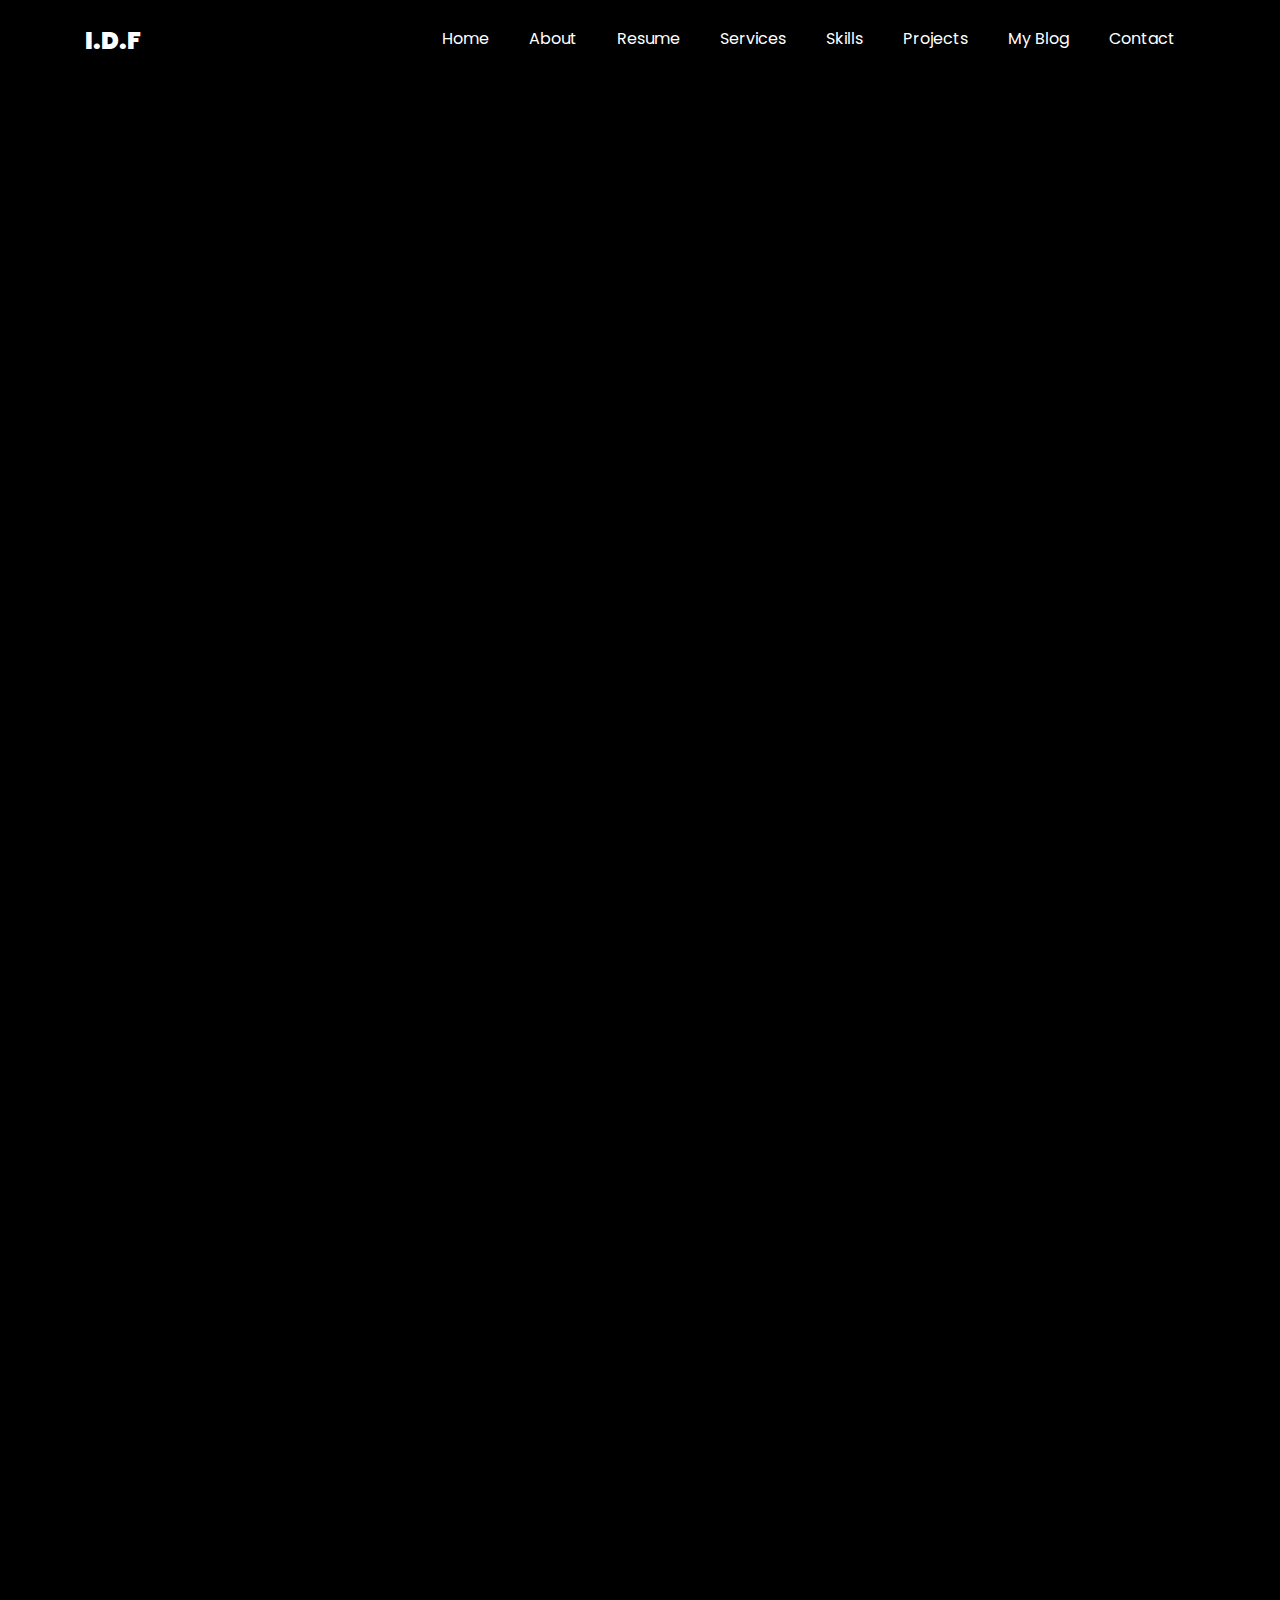
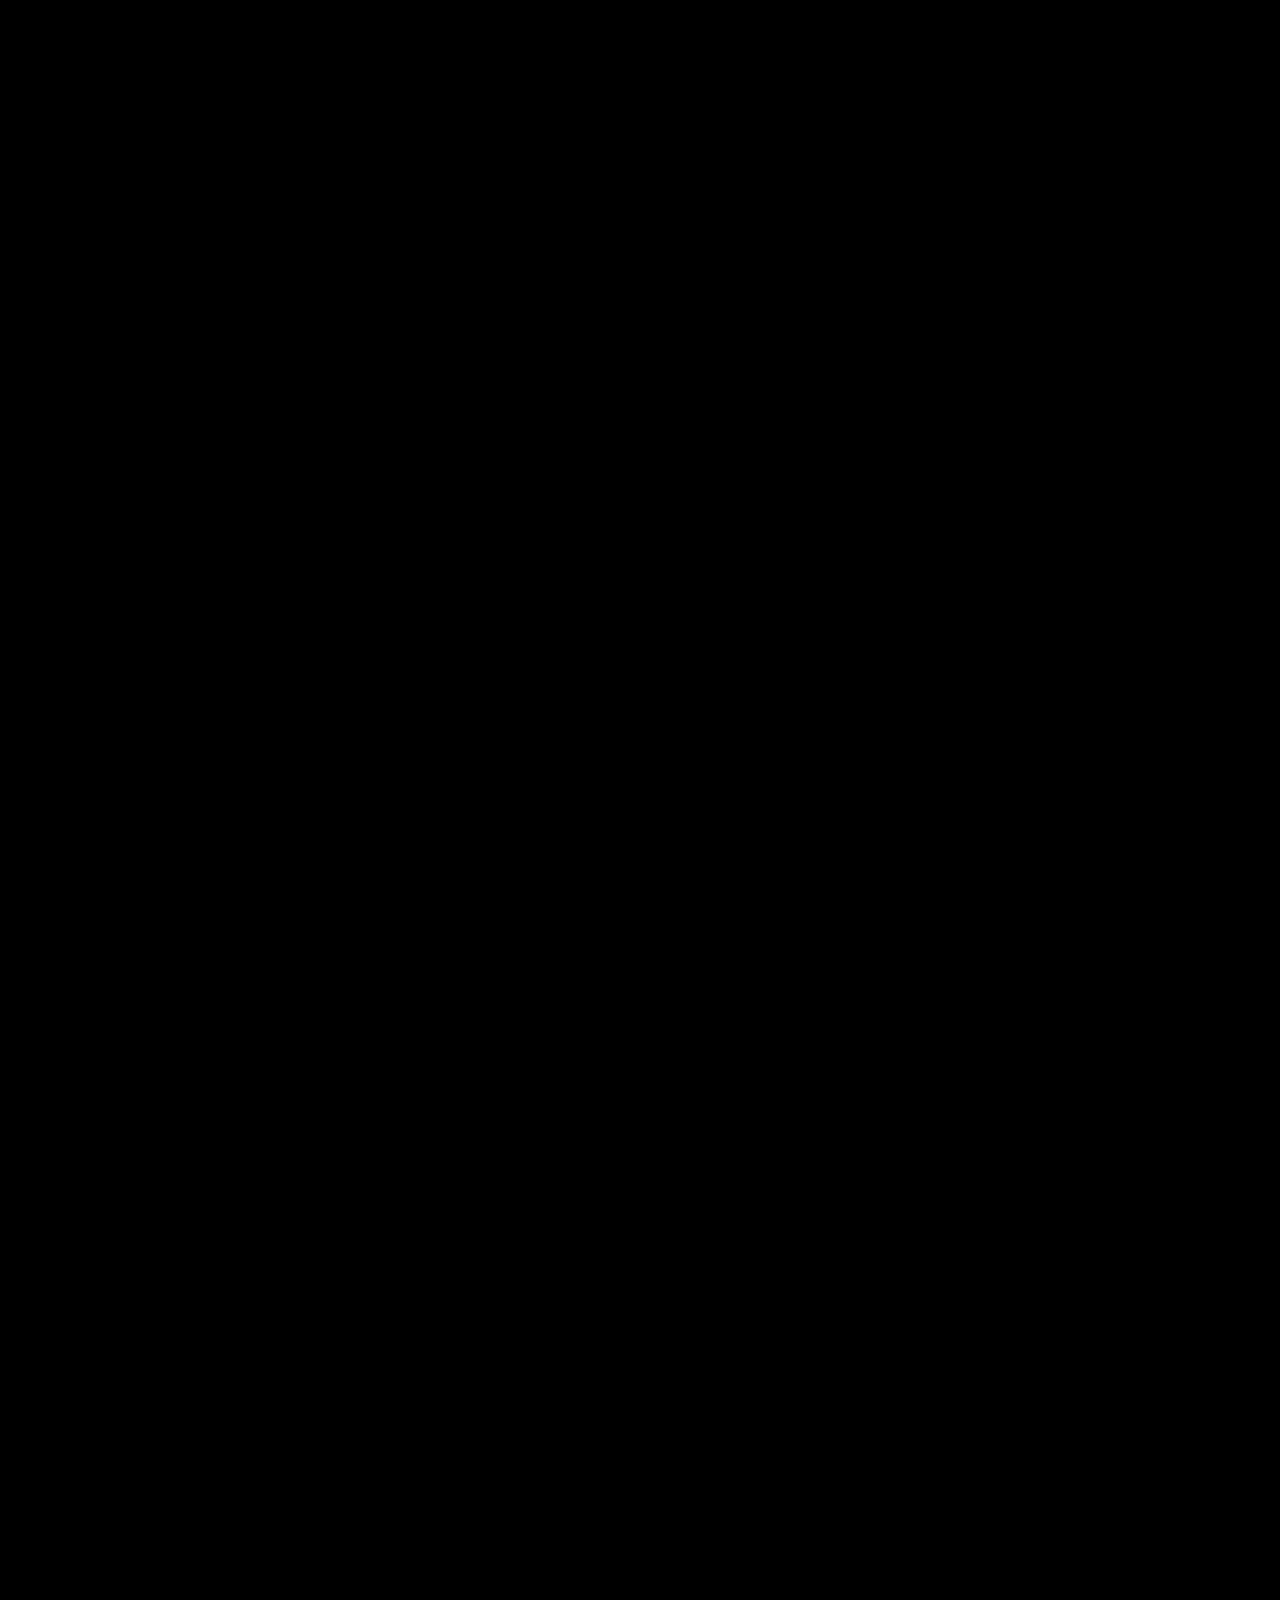
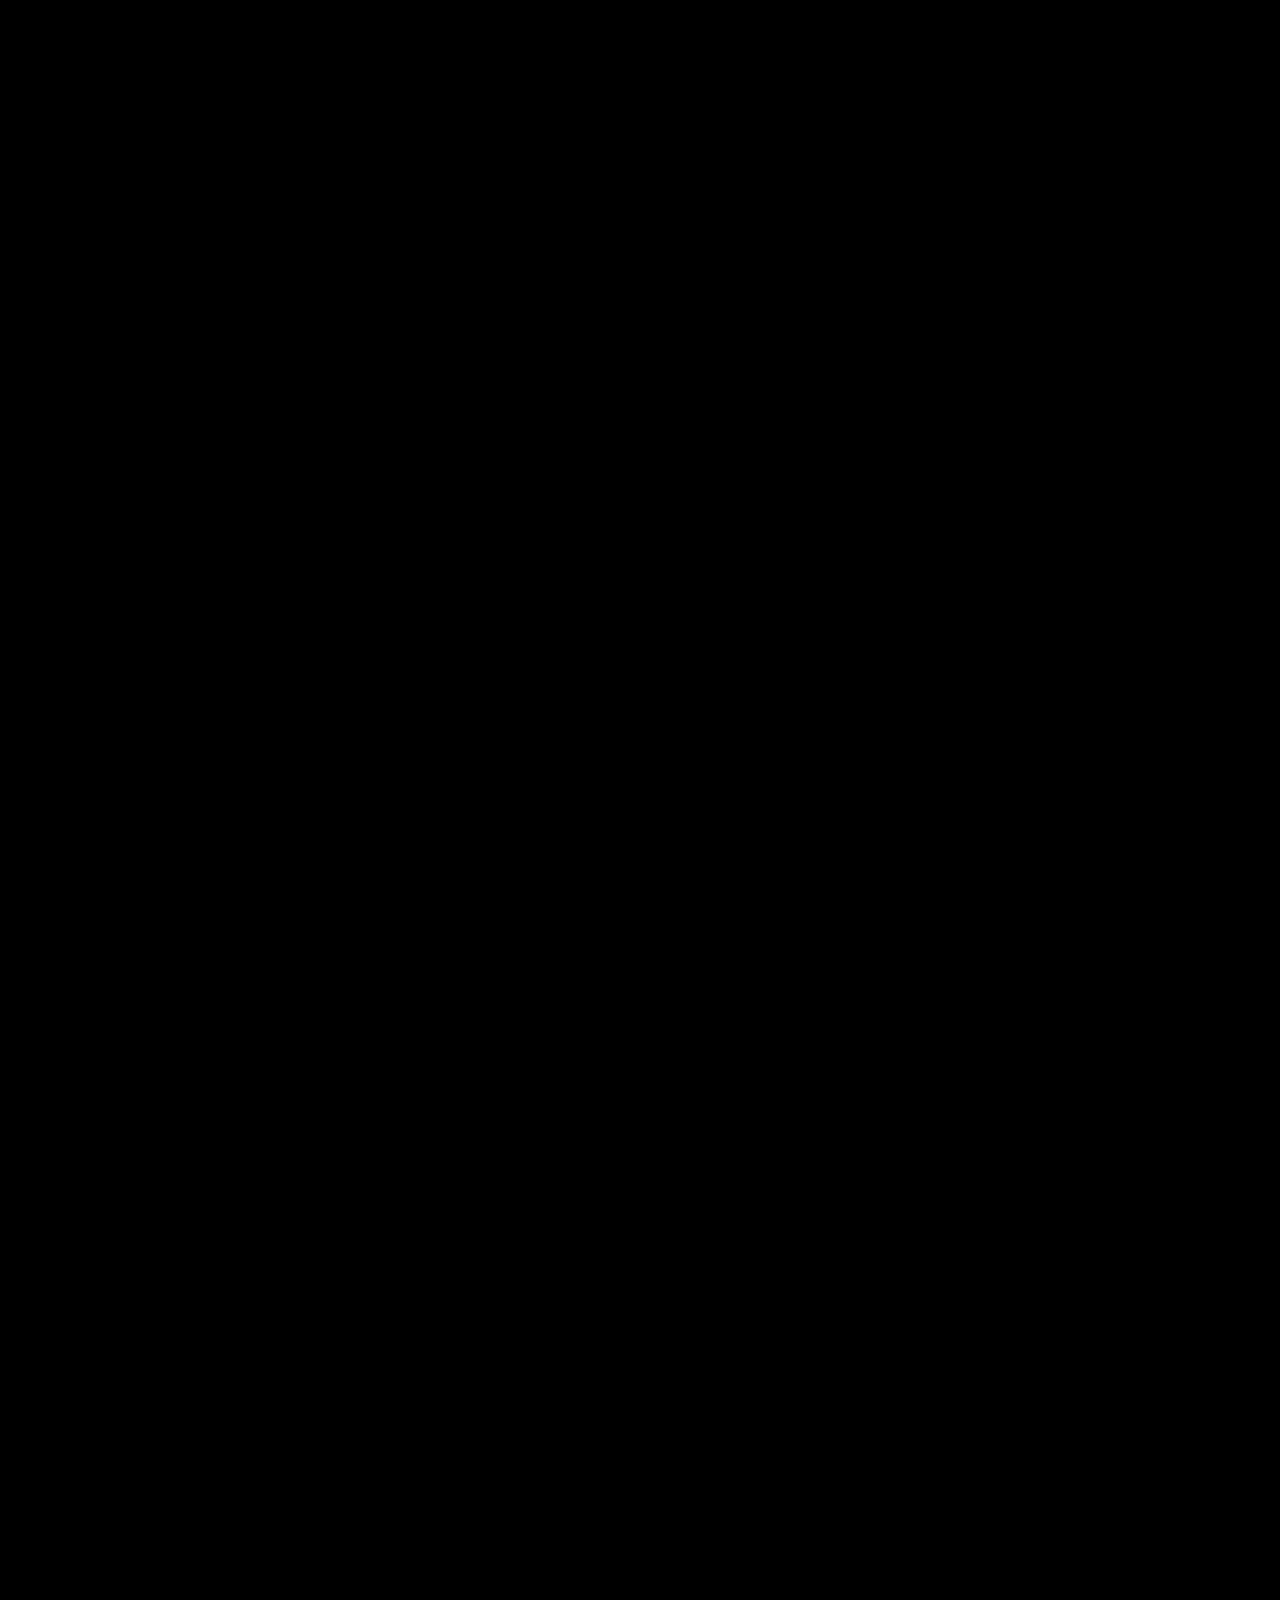
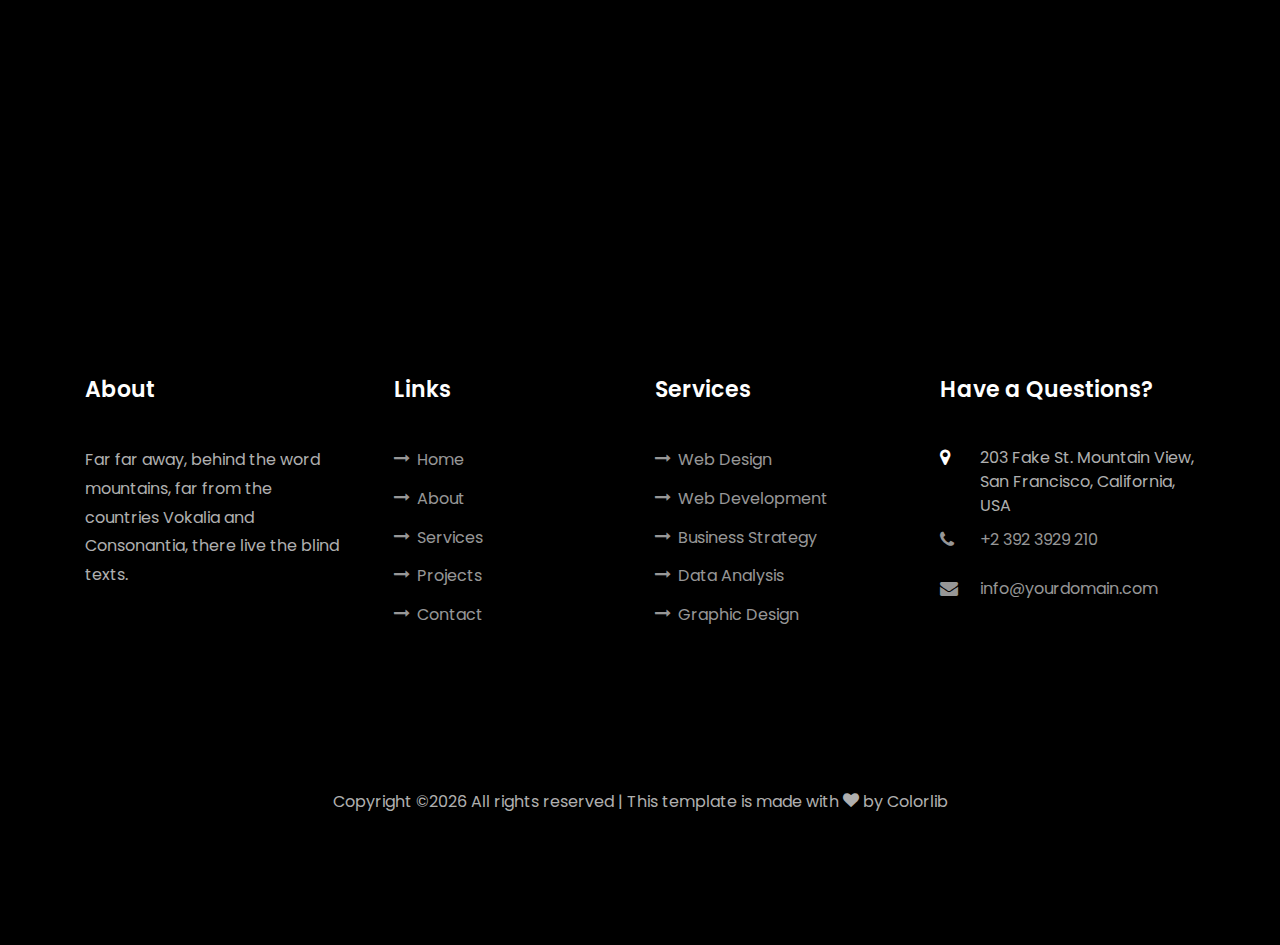
==== commit d00840fa: "Update" ====
--- a/CS.html
+++ b/CS.html
@@ -52,7 +52,7 @@
       <div class="container">
         <div class="row">
           <div class="col-lg-8 ftco-animate">
-            <h2 class="mb-3">It is a long established fact a reader be distracted</h2>
+            <h2 class="mb-3">Cyber Security</h2>
             <p>Lorem ipsum dolor sit amet, consectetur adipisicing elit. Reiciendis, eius mollitia suscipit, quisquam doloremque distinctio perferendis et doloribus unde architecto optio laboriosam porro adipisci sapiente officiis nemo accusamus ad praesentium? Esse minima nisi et. Dolore perferendis, enim praesentium omnis, iste doloremque quia officia optio deserunt molestiae voluptates soluta architecto tempora.</p>
             <p>
               <img src="images/image_3.jpg" alt="" class="img-fluid">
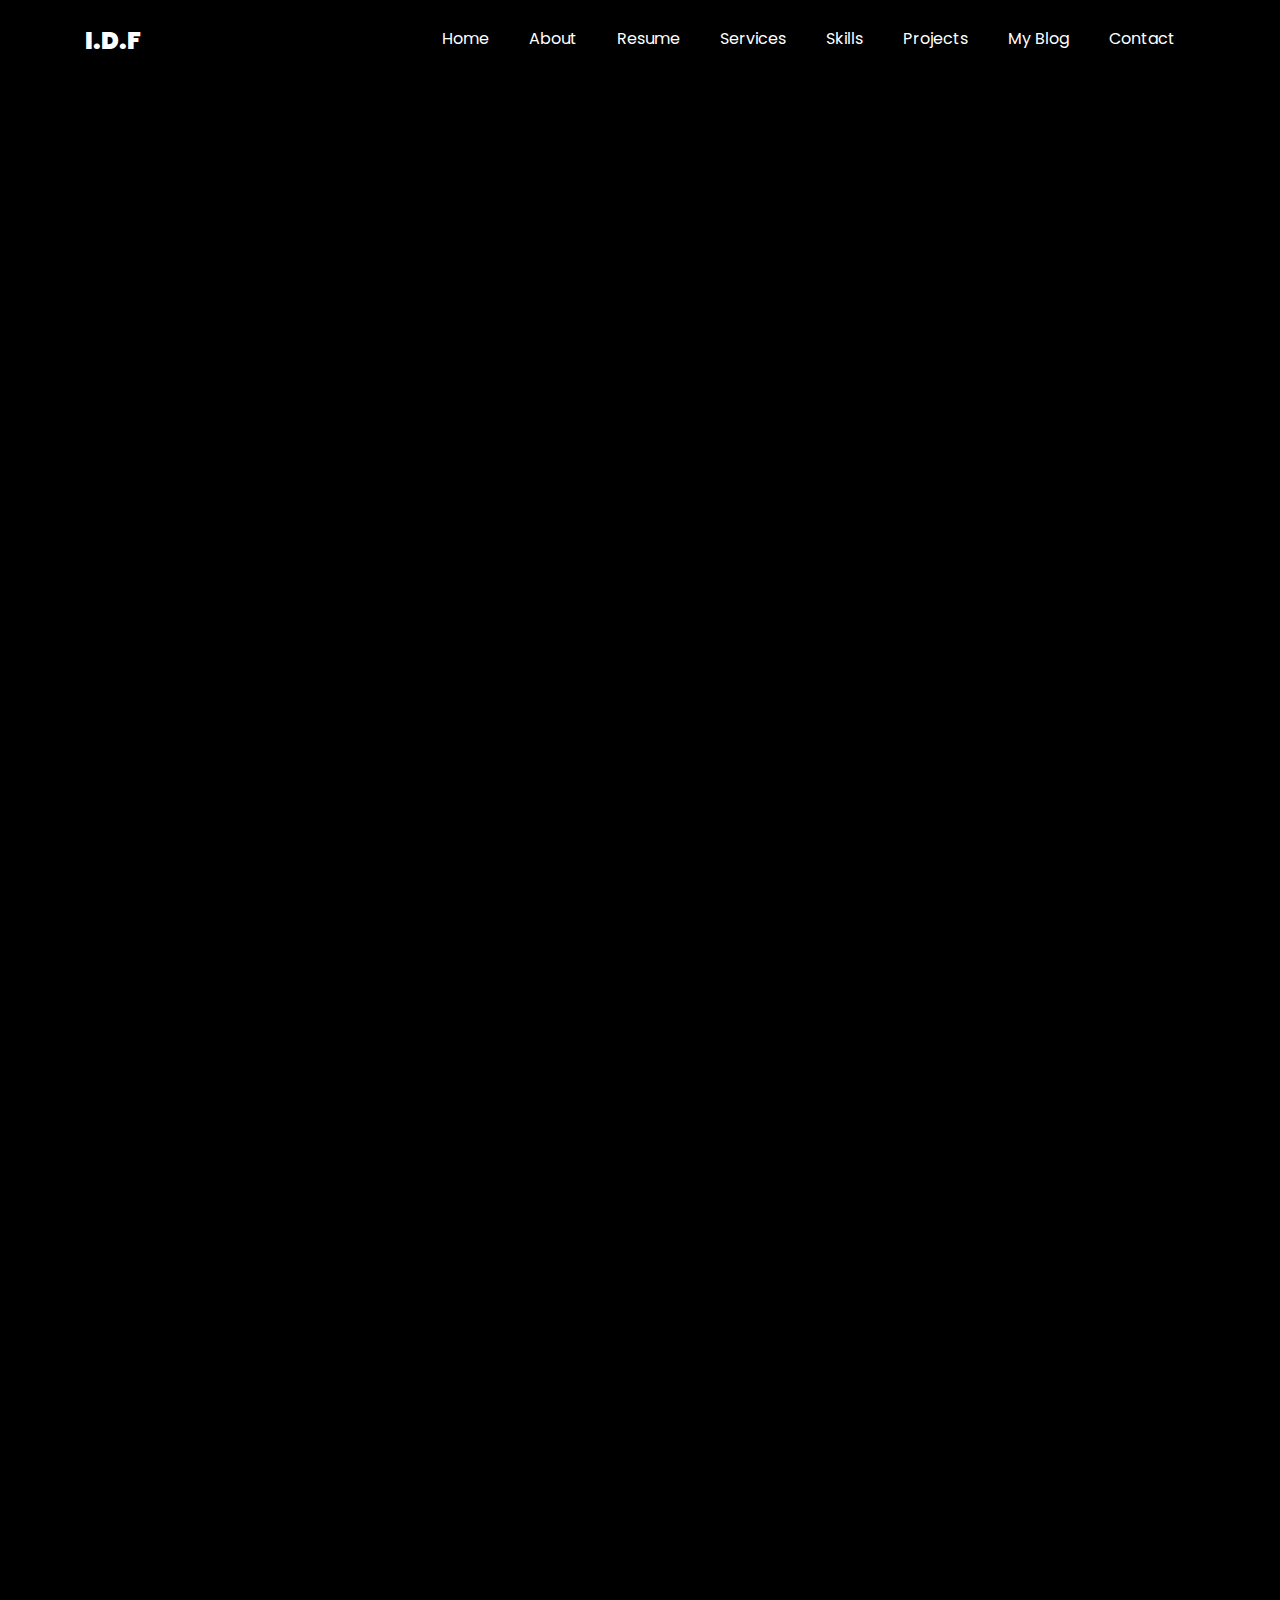
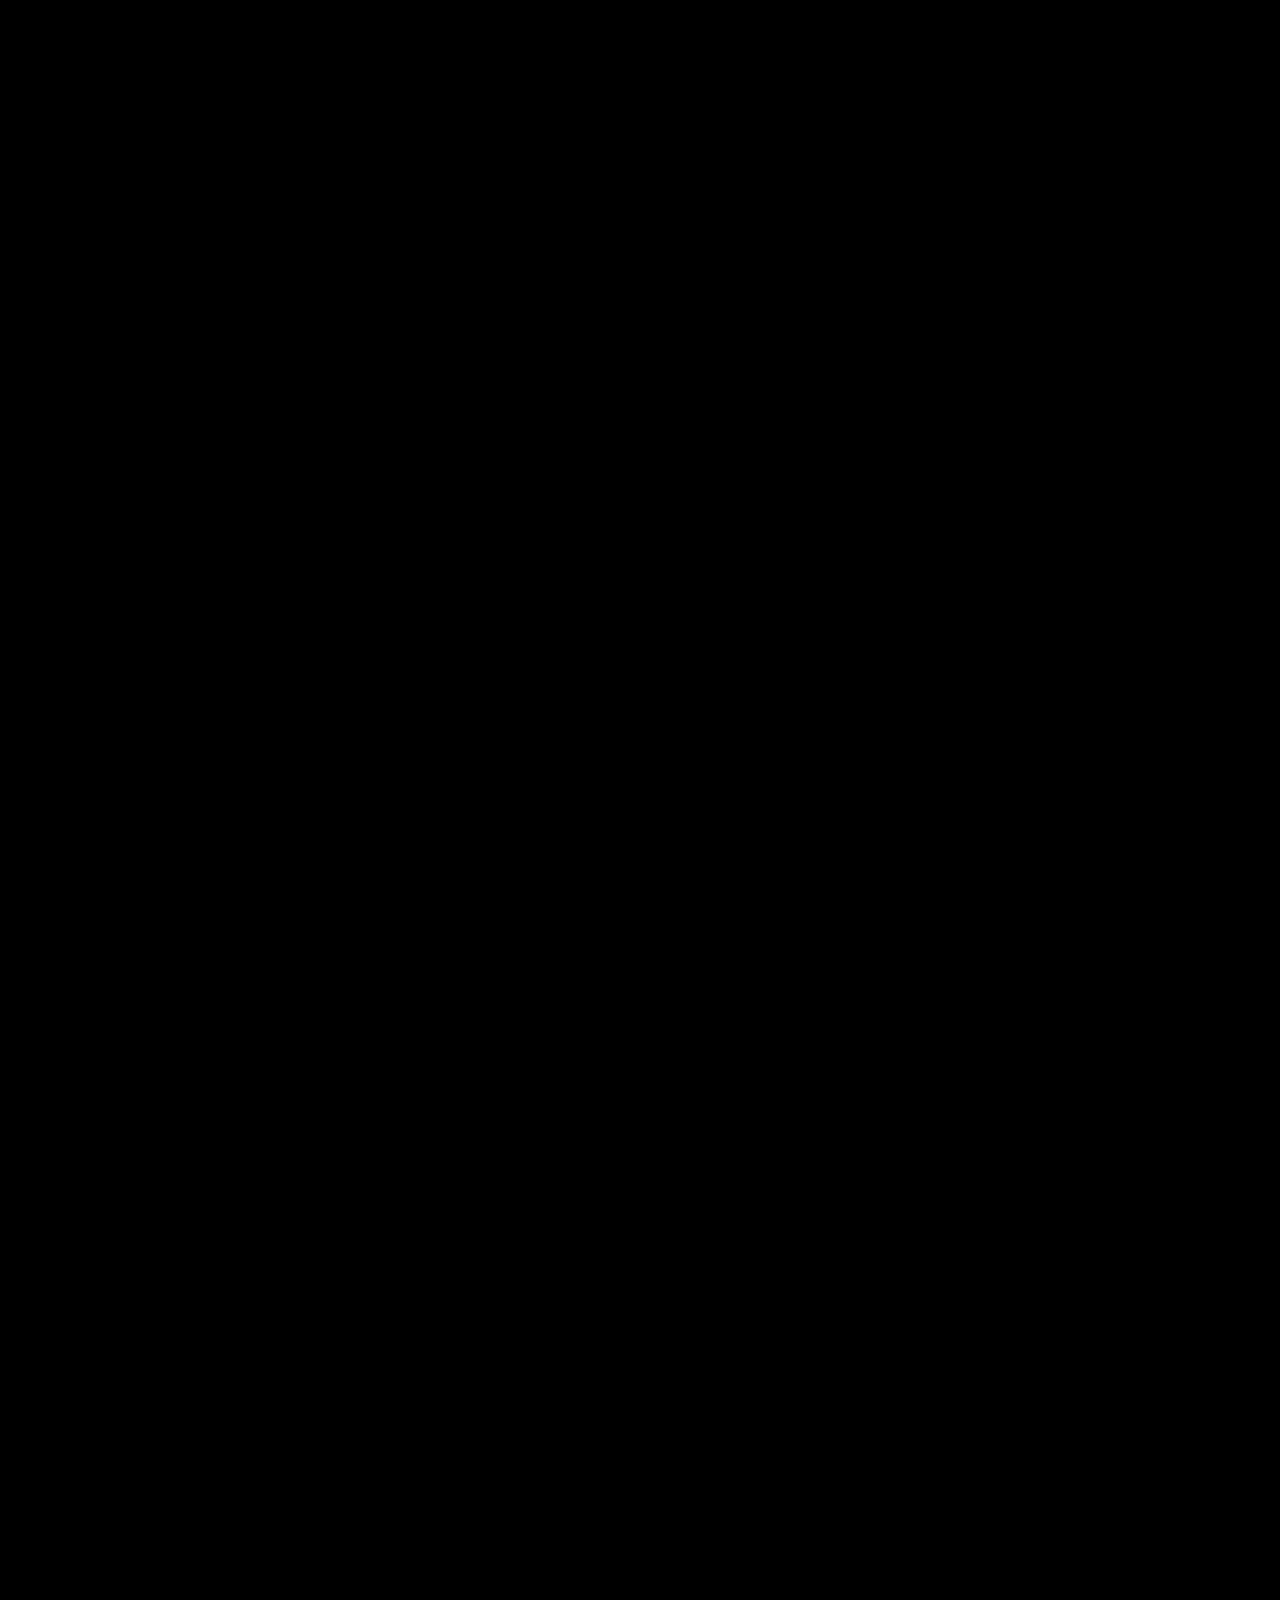
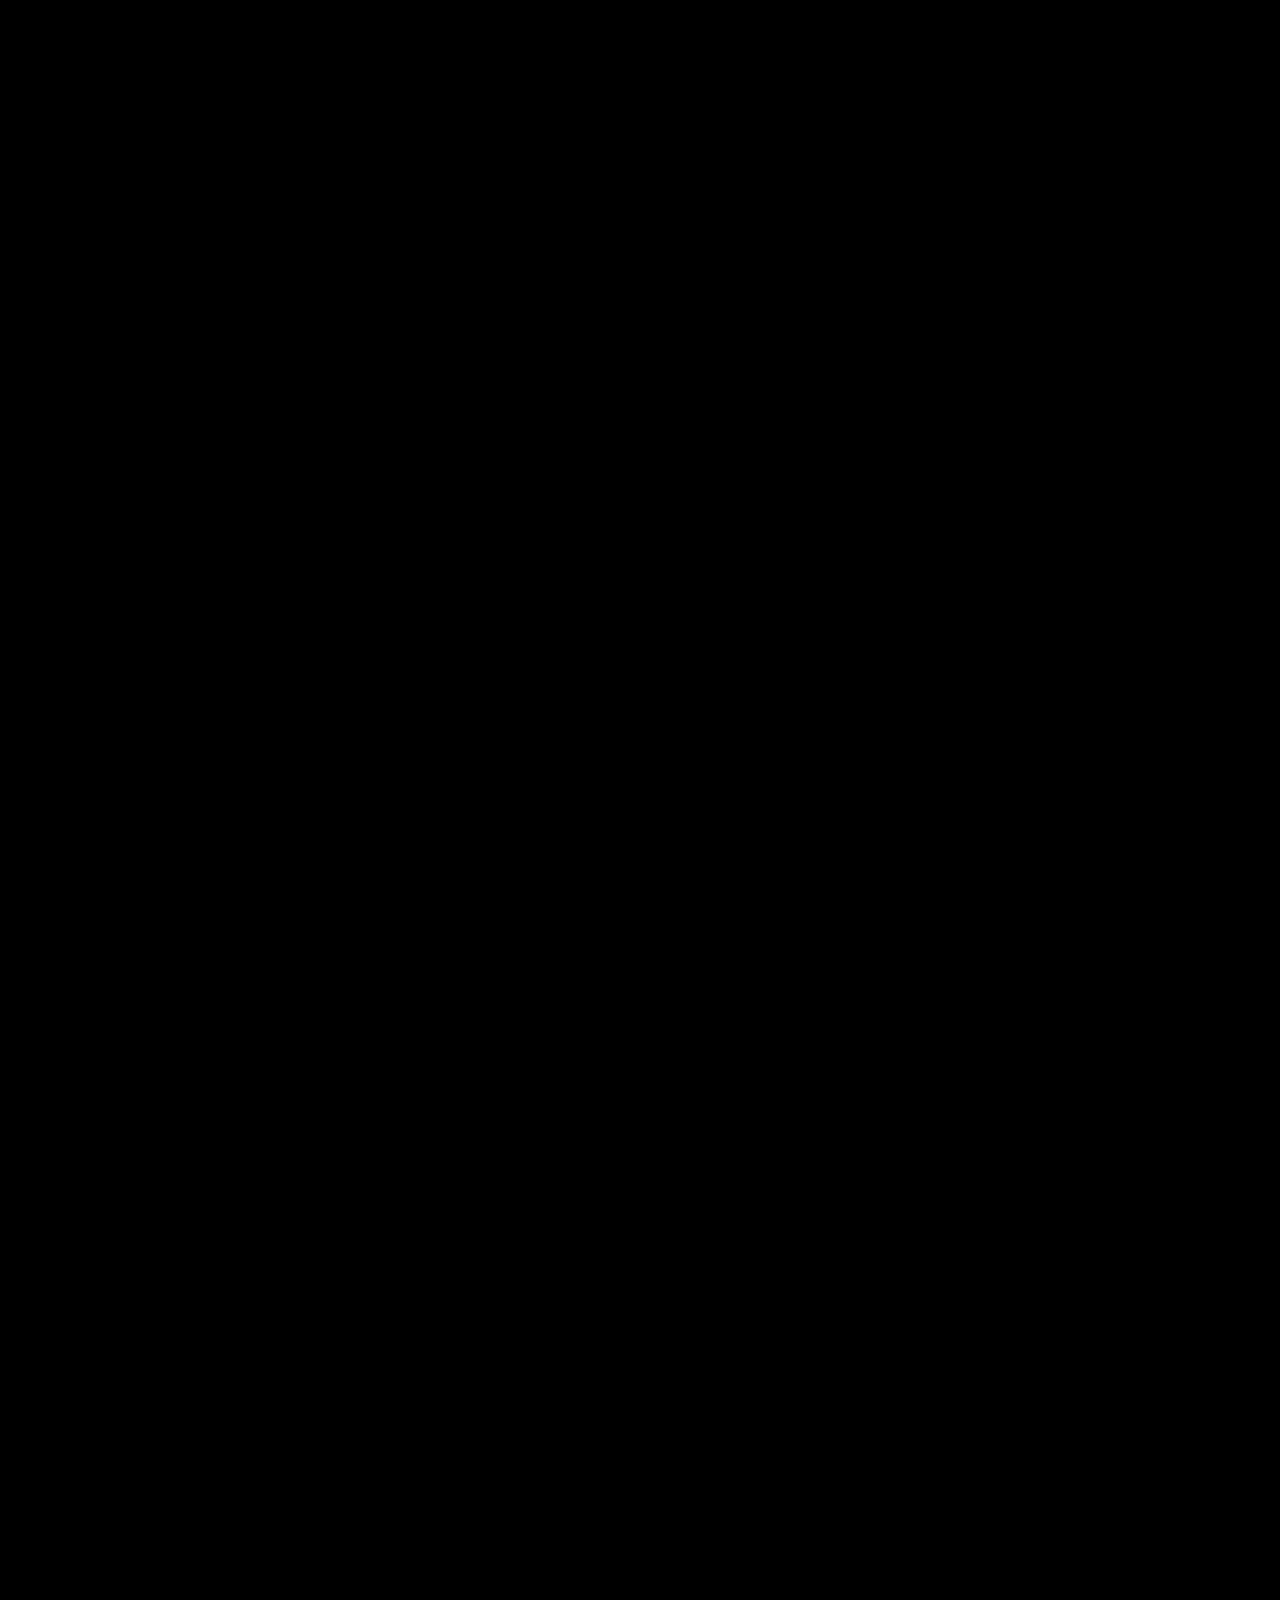
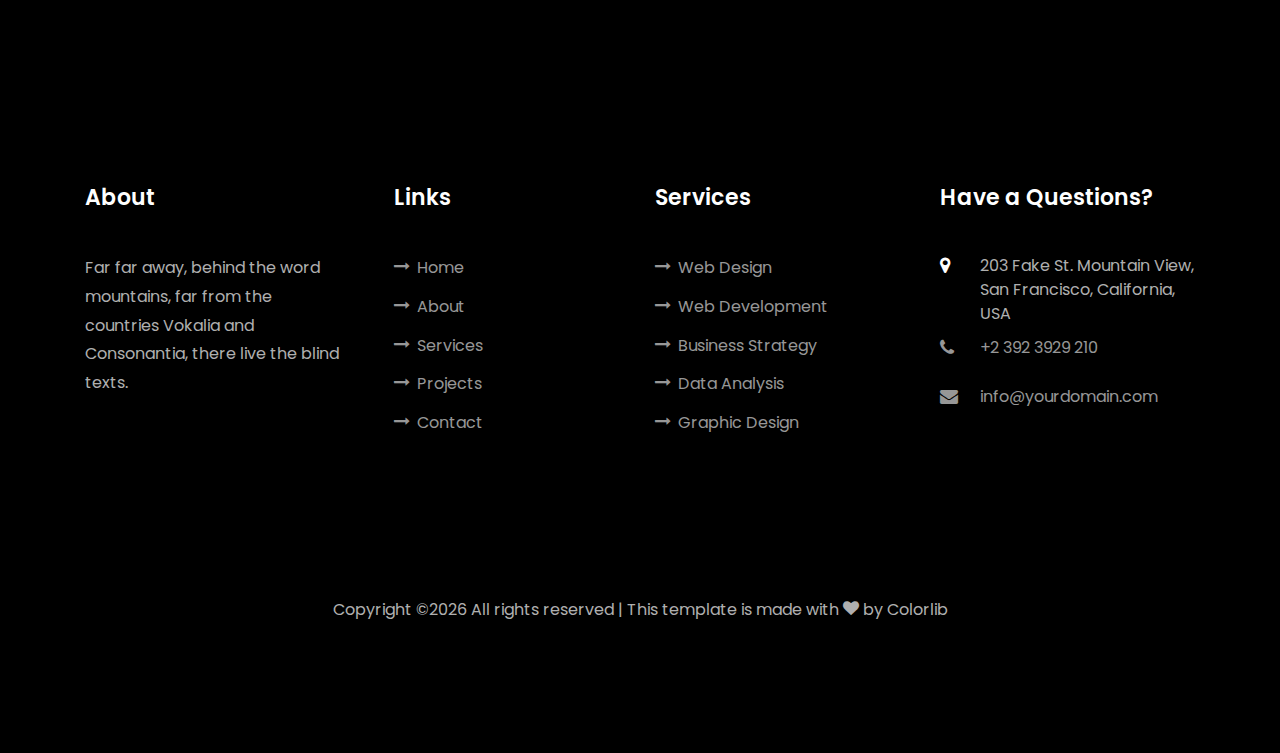
==== commit 5926a677: "update" ====
--- a/CS.html
+++ b/CS.html
@@ -53,28 +53,18 @@
         <div class="row">
           <div class="col-lg-8 ftco-animate">
             <h2 class="mb-3">Cyber Security</h2>
-            <p>Lorem ipsum dolor sit amet, consectetur adipisicing elit. Reiciendis, eius mollitia suscipit, quisquam doloremque distinctio perferendis et doloribus unde architecto optio laboriosam porro adipisci sapiente officiis nemo accusamus ad praesentium? Esse minima nisi et. Dolore perferendis, enim praesentium omnis, iste doloremque quia officia optio deserunt molestiae voluptates soluta architecto tempora.</p>
+            <p>Cybersecurity is the practice of protecting computer systems, networks, and digital information from theft, damage, or unauthorized access. It involves implementing measures to ensure the confidentiality, integrity, and availability of data and systems</p>
             <p>
-              <img src="images/image_3.jpg" alt="" class="img-fluid">
+              <img src="images/imagex.jpeg" alt="" class="img-fluid">
             </p>
-            <p>Molestiae cupiditate inventore animi, maxime sapiente optio, illo est nemo veritatis repellat sunt doloribus nesciunt! Minima laborum magni reiciendis qui voluptate quisquam voluptatem soluta illo eum ullam incidunt rem assumenda eveniet eaque sequi deleniti tenetur dolore amet fugit perspiciatis ipsa, odit. Nesciunt dolor minima esse vero ut ea, repudiandae suscipit!</p>
-            <h2 class="mb-3 mt-5">#2. Creative WordPress Themes</h2>
-            <p>Temporibus ad error suscipit exercitationem hic molestiae totam obcaecati rerum, eius aut, in. Exercitationem atque quidem tempora maiores ex architecto voluptatum aut officia doloremque. Error dolore voluptas, omnis molestias odio dignissimos culpa ex earum nisi consequatur quos odit quasi repellat qui officiis reiciendis incidunt hic non? Debitis commodi aut, adipisci.</p>
+           
+            <h2 class="mb-3 mt-5">Web Application Firewall (WAF)</h2>
+            <p>The provided project is a basic implementation of a Web Application Firewall (WAF) using Python and Flask. The WAF includes filters to protect against common web vulnerabilities such as SQL injection, cross-site scripting (XSS), and cross-site request forgery (CSRF). Filtering rules are implemented for each vulnerability type, and the system logs events when suspicious activity is detected, enhancing security. The example demonstrates a simple in-memory storage for logged events and utilizes Flask to create a web server. It is important to note that this implementation is illustrative and may not cover all edge cases; in production, dedicated WAF solutions or frameworks with built-in security features would be more appropriate. Additionally, regular updates and adjustments to the filtering rules are essential to address the evolving threat landscape.</p>
             <p>
-              <img src="images/image_4.jpg" alt="" class="img-fluid">
+              <img src="images/imagex1.jpeg" alt="" class="img-fluid">
             </p>
-            <p>Quisquam esse aliquam fuga distinctio, quidem delectus veritatis reiciendis. Nihil explicabo quod, est eos ipsum. Unde aut non tenetur tempore, nisi culpa voluptate maiores officiis quis vel ab consectetur suscipit veritatis nulla quos quia aspernatur perferendis, libero sint. Error, velit, porro. Deserunt minus, quibusdam iste enim veniam, modi rem maiores.</p>
-            <p>Odit voluptatibus, eveniet vel nihil cum ullam dolores laborum, quo velit commodi rerum eum quidem pariatur! Quia fuga iste tenetur, ipsa vel nisi in dolorum consequatur, veritatis porro explicabo soluta commodi libero voluptatem similique id quidem? Blanditiis voluptates aperiam non magni. Reprehenderit nobis odit inventore, quia laboriosam harum excepturi ea.</p>
-            <p>Adipisci vero culpa, eius nobis soluta. Dolore, maxime ullam ipsam quidem, dolor distinctio similique asperiores voluptas enim, exercitationem ratione aut adipisci modi quod quibusdam iusto, voluptates beatae iure nemo itaque laborum. Consequuntur et pariatur totam fuga eligendi vero dolorum provident. Voluptatibus, veritatis. Beatae numquam nam ab voluptatibus culpa, tenetur recusandae!</p>
-            <p>Voluptas dolores dignissimos dolorum temporibus, autem aliquam ducimus at officia adipisci quasi nemo a perspiciatis provident magni laboriosam repudiandae iure iusto commodi debitis est blanditiis alias laborum sint dolore. Dolores, iure, reprehenderit. Error provident, pariatur cupiditate soluta doloremque aut ratione. Harum voluptates mollitia illo minus praesentium, rerum ipsa debitis, inventore?</p>
-            <div class="tag-widget post-tag-container mb-5 mt-5">
-              <div class="tagcloud">
-                <a href="#" class="tag-cloud-link">Life</a>
-                <a href="#" class="tag-cloud-link">Sport</a>
-                <a href="#" class="tag-cloud-link">Tech</a>
-                <a href="#" class="tag-cloud-link">Travel</a>
-              </div>
-            </div>
+            
+          
             
             <div class="about-author d-flex p-4 bg-dark">
               <div class="bio mr-5">
@@ -200,68 +190,7 @@
             </div>
 
           </div> <!-- .col-md-8 -->
-          <div class="col-lg-4 sidebar ftco-animate">
-            
-            <div class="sidebar-box ftco-animate">
-            	<h3 class="heading-sidebar">Categories</h3>
-              <ul class="categories">
-                <li><a href="#">Interior Design <span>(12)</span></a></li>
-                <li><a href="#">Exterior Design <span>(22)</span></a></li>
-                <li><a href="#">Industrial Design <span>(37)</span></a></li>
-                <li><a href="#">Landscape Design <span>(42)</span></a></li>
-              </ul>
-            </div>
-
-            <div class="sidebar-box ftco-animate">
-              <h3 class="heading-sidebar">Recent Blog</h3>
-              <div class="block-21 mb-4 d-flex">
-                <a class="blog-img mr-4" style="background-image: url(images/image_1.jpg);"></a>
-                <div class="text">
-                  <h3 class="heading"><a href="#">Why Lead Generation is Key for Business Growth</a></h3>
-                  <div class="meta">
-                    <div><a href="#"><span class="icon-calendar"></span> March 12, 2019</a></div>
-                    <div><a href="#"><span class="icon-person"></span> Admin</a></div>
-                    <div><a href="#"><span class="icon-chat"></span> 19</a></div>
-                  </div>
-                </div>
-              </div>
-              <div class="block-21 mb-4 d-flex">
-                <a class="blog-img mr-4" style="background-image: url(images/image_2.jpg);"></a>
-                <div class="text">
-                  <h3 class="heading"><a href="#">Why Lead Generation is Key for Business Growth</a></h3>
-                  <div class="meta">
-                    <div><a href="#"><span class="icon-calendar"></span> March 12, 2019</a></div>
-                    <div><a href="#"><span class="icon-person"></span> Admin</a></div>
-                    <div><a href="#"><span class="icon-chat"></span> 19</a></div>
-                  </div>
-                </div>
-              </div>
-              <div class="block-21 mb-4 d-flex">
-                <a class="blog-img mr-4" style="background-image: url(images/image_3.jpg);"></a>
-                <div class="text">
-                  <h3 class="heading"><a href="#">Why Lead Generation is Key for Business Growth</a></h3>
-                  <div class="meta">
-                    <div><a href="#"><span class="icon-calendar"></span> March 12, 2019</a></div>
-                    <div><a href="#"><span class="icon-person"></span> Admin</a></div>
-                    <div><a href="#"><span class="icon-chat"></span> 19</a></div>
-                  </div>
-                </div>
-              </div>
-            </div>
-
-            <div class="sidebar-box ftco-animate">
-              <h3 class="heading-sidebar">Tag Cloud</h3>
-              <div class="tagcloud">
-                <a href="#" class="tag-cloud-link">house</a>
-                <a href="#" class="tag-cloud-link">office</a>
-                <a href="#" class="tag-cloud-link">building</a>
-                <a href="#" class="tag-cloud-link">land</a>
-                <a href="#" class="tag-cloud-link">table</a>
-                <a href="#" class="tag-cloud-link">interior</a>
-                <a href="#" class="tag-cloud-link">exterior</a>
-                <a href="#" class="tag-cloud-link">industrial</a>
-              </div>
-            </div>
+         
 
             <div class="sidebar-box ftco-animate">
               <h3 class="heading-sidebar">Paragraph</h3>
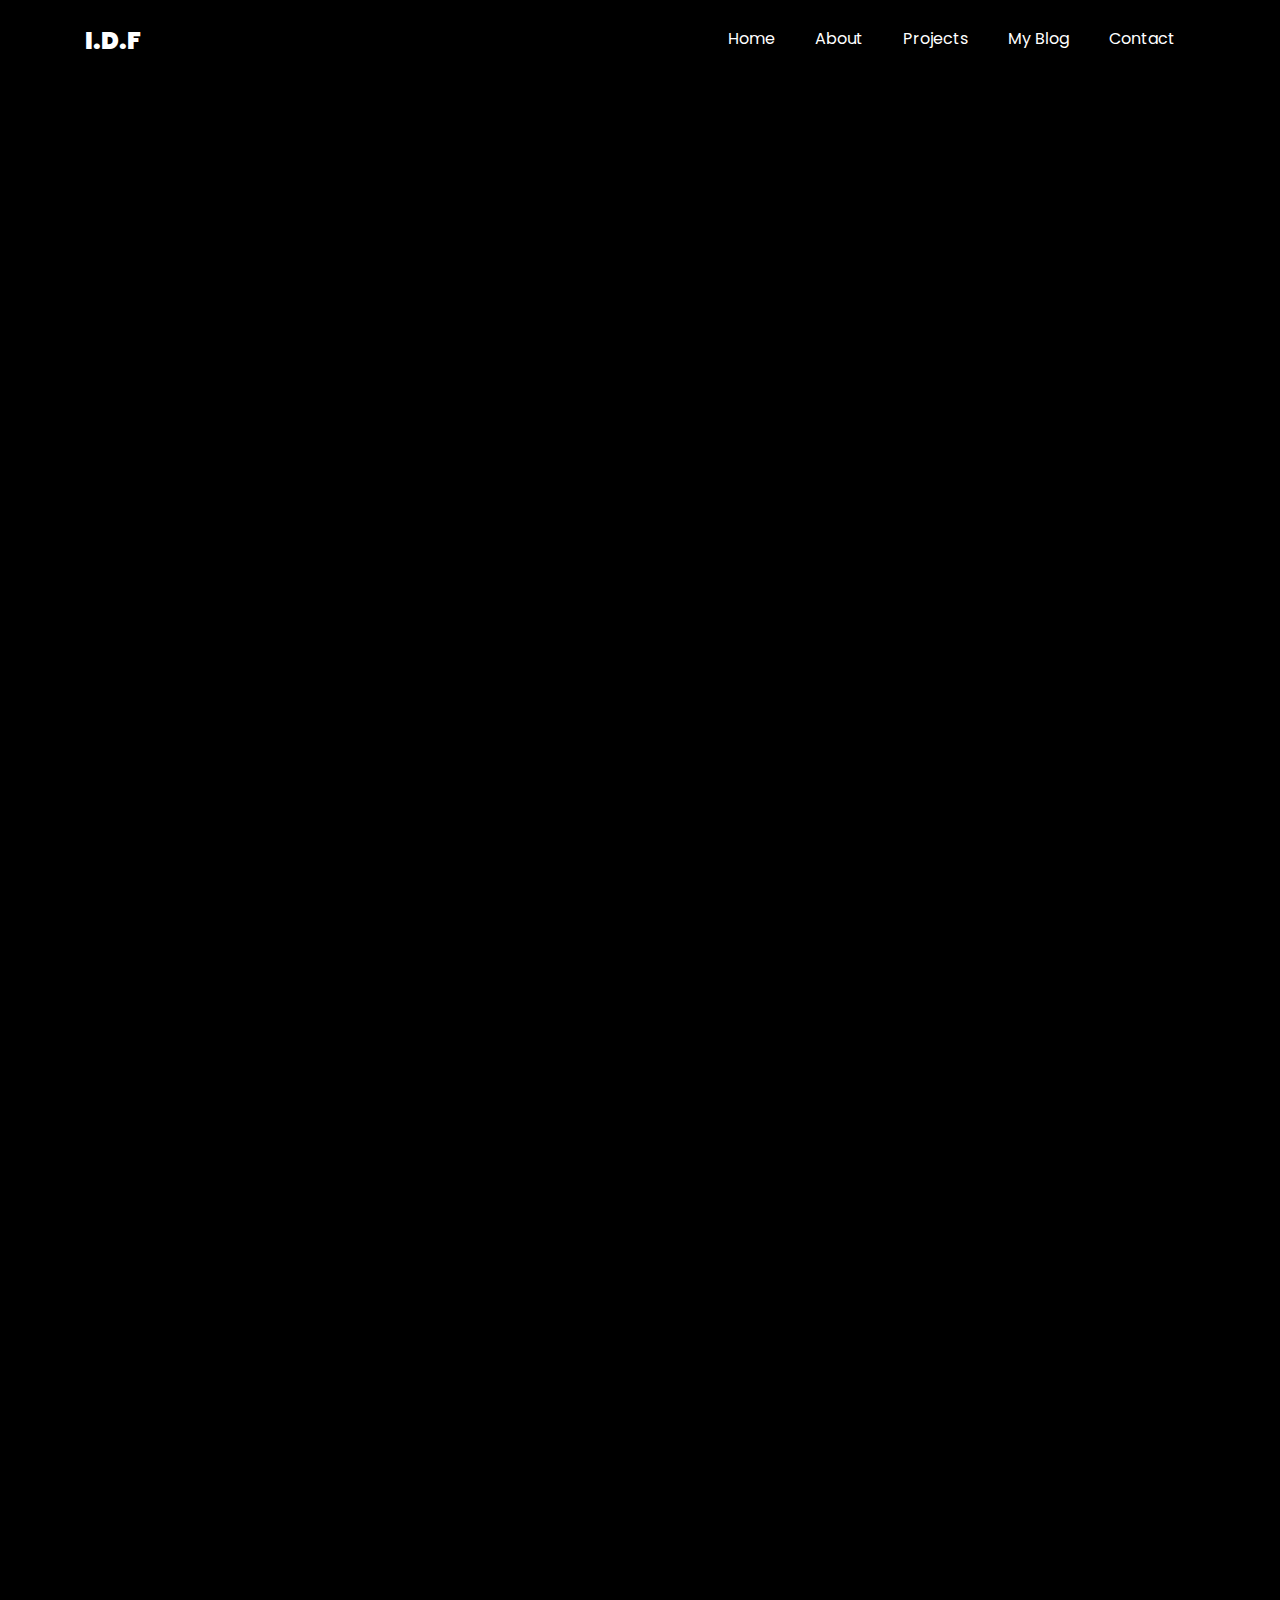
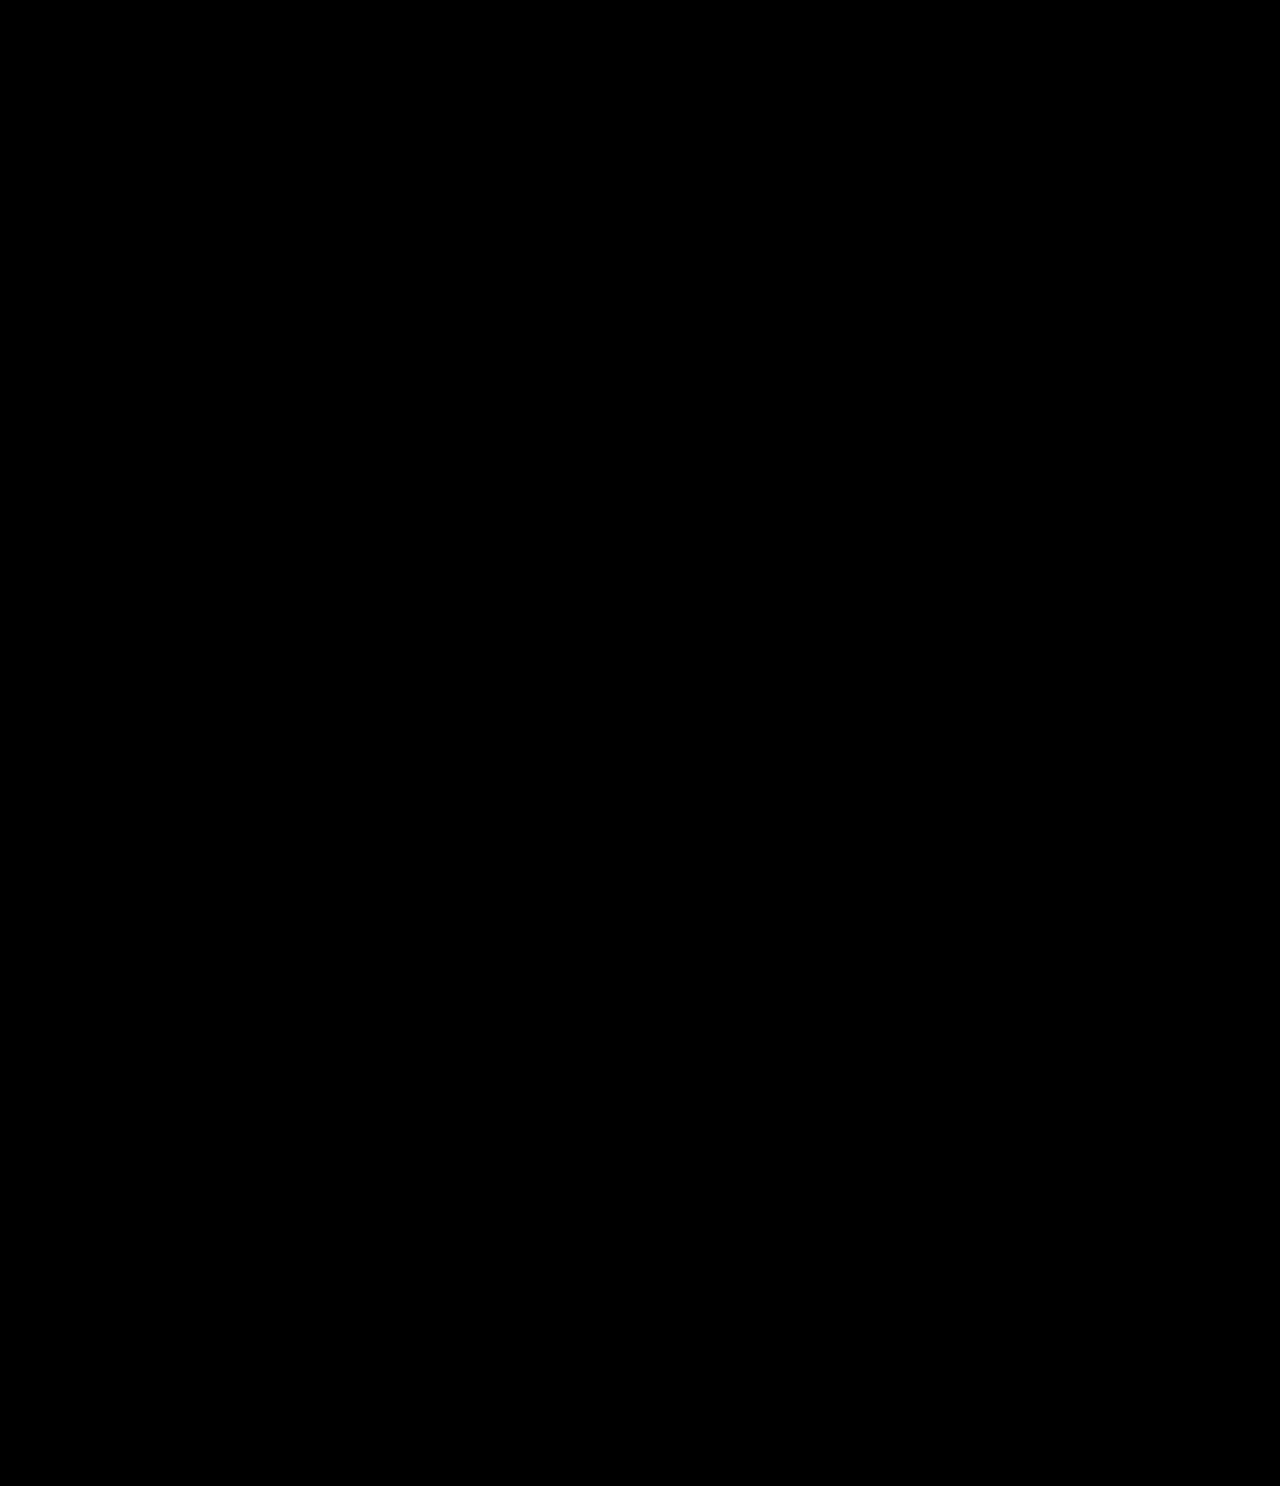
==== commit c63c6213: "update" ====
--- a/CS.html
+++ b/CS.html
@@ -36,9 +36,9 @@
 	        <ul class="navbar-nav nav ml-auto">
 	          <li class="nav-item"><a href="index.html#home-section" class="nav-link"><span>Home</span></a></li>
 	          <li class="nav-item"><a href="index.html#about-section" class="nav-link"><span>About</span></a></li>
-	          <li class="nav-item"><a href="index.html#resume-section" class="nav-link"><span>Resume</span></a></li>
+	          <!-- <li class="nav-item"><a href="index.html#resume-section" class="nav-link"><span>Resume</span></a></li>
 	          <li class="nav-item"><a href="index.html#services-section" class="nav-link"><span>Services</span></a></li>
-	          <li class="nav-item"><a href="index.html#skills-section" class="nav-link"><span>Skills</span></a></li>
+	          <li class="nav-item"><a href="index.html#skills-section" class="nav-link"><span>Skills</span></a></li> -->
 	          <li class="nav-item"><a href="index.html#projects-section" class="nav-link"><span>Projects</span></a></li>
 	          <li class="nav-item"><a href="index.html#blog-section" class="nav-link"><span>My Blog</span></a></li>
 	          <li class="nav-item"><a href="index.html#contact-section" class="nav-link"><span>Contact</span></a></li>
@@ -64,102 +64,26 @@
               <img src="images/imagex1.jpeg" alt="" class="img-fluid">
             </p>
             
-          
+            <h2 class="mb-3 mt-5">ifconfig</h2>
+            <p>ifconfig stands for "interface configuration" and is a command-line utility used in Unix-like operating systems (including Linux and macOS) to configure and display information about network interfaces on a system.
+              When you run the ifconfig command in a terminal or command prompt, it provides details about the network interfaces, including IP addresses, MAC addresses, network status, and more.
+              
+              </p>
+            <p>
+              <img src="images/imagex2.jpeg" alt="" class="img-fluid">
+            </p>
             
-            <div class="about-author d-flex p-4 bg-dark">
-              <div class="bio mr-5">
-                <img src="images/person_1.jpg" alt="Image placeholder" class="img-fluid mb-4">
-              </div>
-              <div class="desc">
-                <h3>George Washington</h3>
-                <p>Lorem ipsum dolor sit amet, consectetur adipisicing elit. Ducimus itaque, autem necessitatibus voluptate quod mollitia delectus aut, sunt placeat nam vero culpa sapiente consectetur similique, inventore eos fugit cupiditate numquam!</p>
-              </div>
-            </div>
-
-
-            <div class="pt-5 mt-5">
-              <h3 class="mb-5">6 Comments</h3>
-              <ul class="comment-list">
-                <li class="comment">
-                  <div class="vcard bio">
-                    <img src="images/person_1.jpg" alt="Image placeholder">
-                  </div>
-                  <div class="comment-body">
-                    <h3>John Doe</h3>
-                    <div class="meta">June 20, 2019 at 2:21pm</div>
-                    <p>Lorem ipsum dolor sit amet, consectetur adipisicing elit. Pariatur quidem laborum necessitatibus, ipsam impedit vitae autem, eum officia, fugiat saepe enim sapiente iste iure! Quam voluptas earum impedit necessitatibus, nihil?</p>
-                    <p><a href="#" class="reply">Reply</a></p>
-                  </div>
-                </li>
-
-                <li class="comment">
-                  <div class="vcard bio">
-                    <img src="images/person_1.jpg" alt="Image placeholder">
-                  </div>
-                  <div class="comment-body">
-                    <h3>John Doe</h3>
-                    <div class="meta">June 20, 2019 at 2:21pm</div>
-                    <p>Lorem ipsum dolor sit amet, consectetur adipisicing elit. Pariatur quidem laborum necessitatibus, ipsam impedit vitae autem, eum officia, fugiat saepe enim sapiente iste iure! Quam voluptas earum impedit necessitatibus, nihil?</p>
-                    <p><a href="#" class="reply">Reply</a></p>
-                  </div>
-
-                  <ul class="children">
-                    <li class="comment">
-                      <div class="vcard bio">
-                        <img src="images/person_1.jpg" alt="Image placeholder">
-                      </div>
-                      <div class="comment-body">
-                        <h3>John Doe</h3>
-                        <div class="meta">June 20, 2019 at 2:21pm</div>
-                        <p>Lorem ipsum dolor sit amet, consectetur adipisicing elit. Pariatur quidem laborum necessitatibus, ipsam impedit vitae autem, eum officia, fugiat saepe enim sapiente iste iure! Quam voluptas earum impedit necessitatibus, nihil?</p>
-                        <p><a href="#" class="reply">Reply</a></p>
-                      </div>
-
-
-                      <ul class="children">
-                        <li class="comment">
-                          <div class="vcard bio">
-                            <img src="images/person_1.jpg" alt="Image placeholder">
-                          </div>
-                          <div class="comment-body">
-                            <h3>John Doe</h3>
-                            <div class="meta">June 20, 2019 at 2:21pm</div>
-                            <p>Lorem ipsum dolor sit amet, consectetur adipisicing elit. Pariatur quidem laborum necessitatibus, ipsam impedit vitae autem, eum officia, fugiat saepe enim sapiente iste iure! Quam voluptas earum impedit necessitatibus, nihil?</p>
-                            <p><a href="#" class="reply">Reply</a></p>
-                          </div>
-
-                            <ul class="children">
-                              <li class="comment">
-                                <div class="vcard bio">
-                                  <img src="images/person_1.jpg" alt="Image placeholder">
-                                </div>
-                                <div class="comment-body">
-                                  <h3>John Doe</h3>
-                                  <div class="meta">June 20, 2019 at 2:21pm</div>
-                                  <p>Lorem ipsum dolor sit amet, consectetur adipisicing elit. Pariatur quidem laborum necessitatibus, ipsam impedit vitae autem, eum officia, fugiat saepe enim sapiente iste iure! Quam voluptas earum impedit necessitatibus, nihil?</p>
-                                  <p><a href="#" class="reply">Reply</a></p>
-                                </div>
-                              </li>
-                            </ul>
-                        </li>
-                      </ul>
-                    </li>
-                  </ul>
-                </li>
-
-                <li class="comment">
-                  <div class="vcard bio">
-                    <img src="images/person_1.jpg" alt="Image placeholder">
-                  </div>
-                  <div class="comment-body">
-                    <h3>John Doe</h3>
-                    <div class="meta">June 20, 2019 at 2:21pm</div>
-                    <p>Lorem ipsum dolor sit amet, consectetur adipisicing elit. Pariatur quidem laborum necessitatibus, ipsam impedit vitae autem, eum officia, fugiat saepe enim sapiente iste iure! Quam voluptas earum impedit necessitatibus, nihil?</p>
-                    <p><a href="#" class="reply">Reply</a></p>
-                  </div>
-                </li>
-              </ul>
-              <!-- END comment-list -->
+            <h2 class="mb-3 mt-5">Ping</h2>
+            <p>ping command is a network utility used to test the reachability of a host (or IP address) on an Internet Protocol (IP) network. It also measures the round-trip time for messages sent from the originating host to a destination computer. The command is available on most operating systems, including Linux, macOS, and Windows.</p>
+            <p>
+              <img src="images/imagex3.jpeg" alt="" class="img-fluid">
+            </p>
+            
+         
+
+
+<!--             
+              
               
               <div class="comment-form-wrap pt-5">
                 <h3 class="mb-5">Leave a comment</h3>
@@ -189,7 +113,7 @@
               </div>
             </div>
 
-          </div> <!-- .col-md-8 -->
+          </div> .col-md-8 
          
 
             <div class="sidebar-box ftco-animate">
@@ -200,10 +124,10 @@
 
         </div>
       </div>
-    </section> <!-- .section -->
+    </section> -->
 		
 
-    <footer class="ftco-footer ftco-section">
+    <!-- <footer class="ftco-footer ftco-section">
       <div class="container">
         <div class="row mb-5">
           <div class="col-md">
@@ -257,13 +181,8 @@
         <div class="row">
           <div class="col-md-12 text-center">
 
-            <p><!-- Link back to Colorlib can't be removed. Template is licensed under CC BY 3.0. -->
-  Copyright &copy;<script>document.write(new Date().getFullYear());</script> All rights reserved | This template is made with <i class="icon-heart color-danger" aria-hidden="true"></i> by <a href="https://colorlib.com" target="_blank">Colorlib</a>
-  <!-- Link back to Colorlib can't be removed. Template is licensed under CC BY 3.0. --></p>
-          </div>
-        </div>
-      </div>
-    </footer>
+        
+    </footer> -->
     
   
 
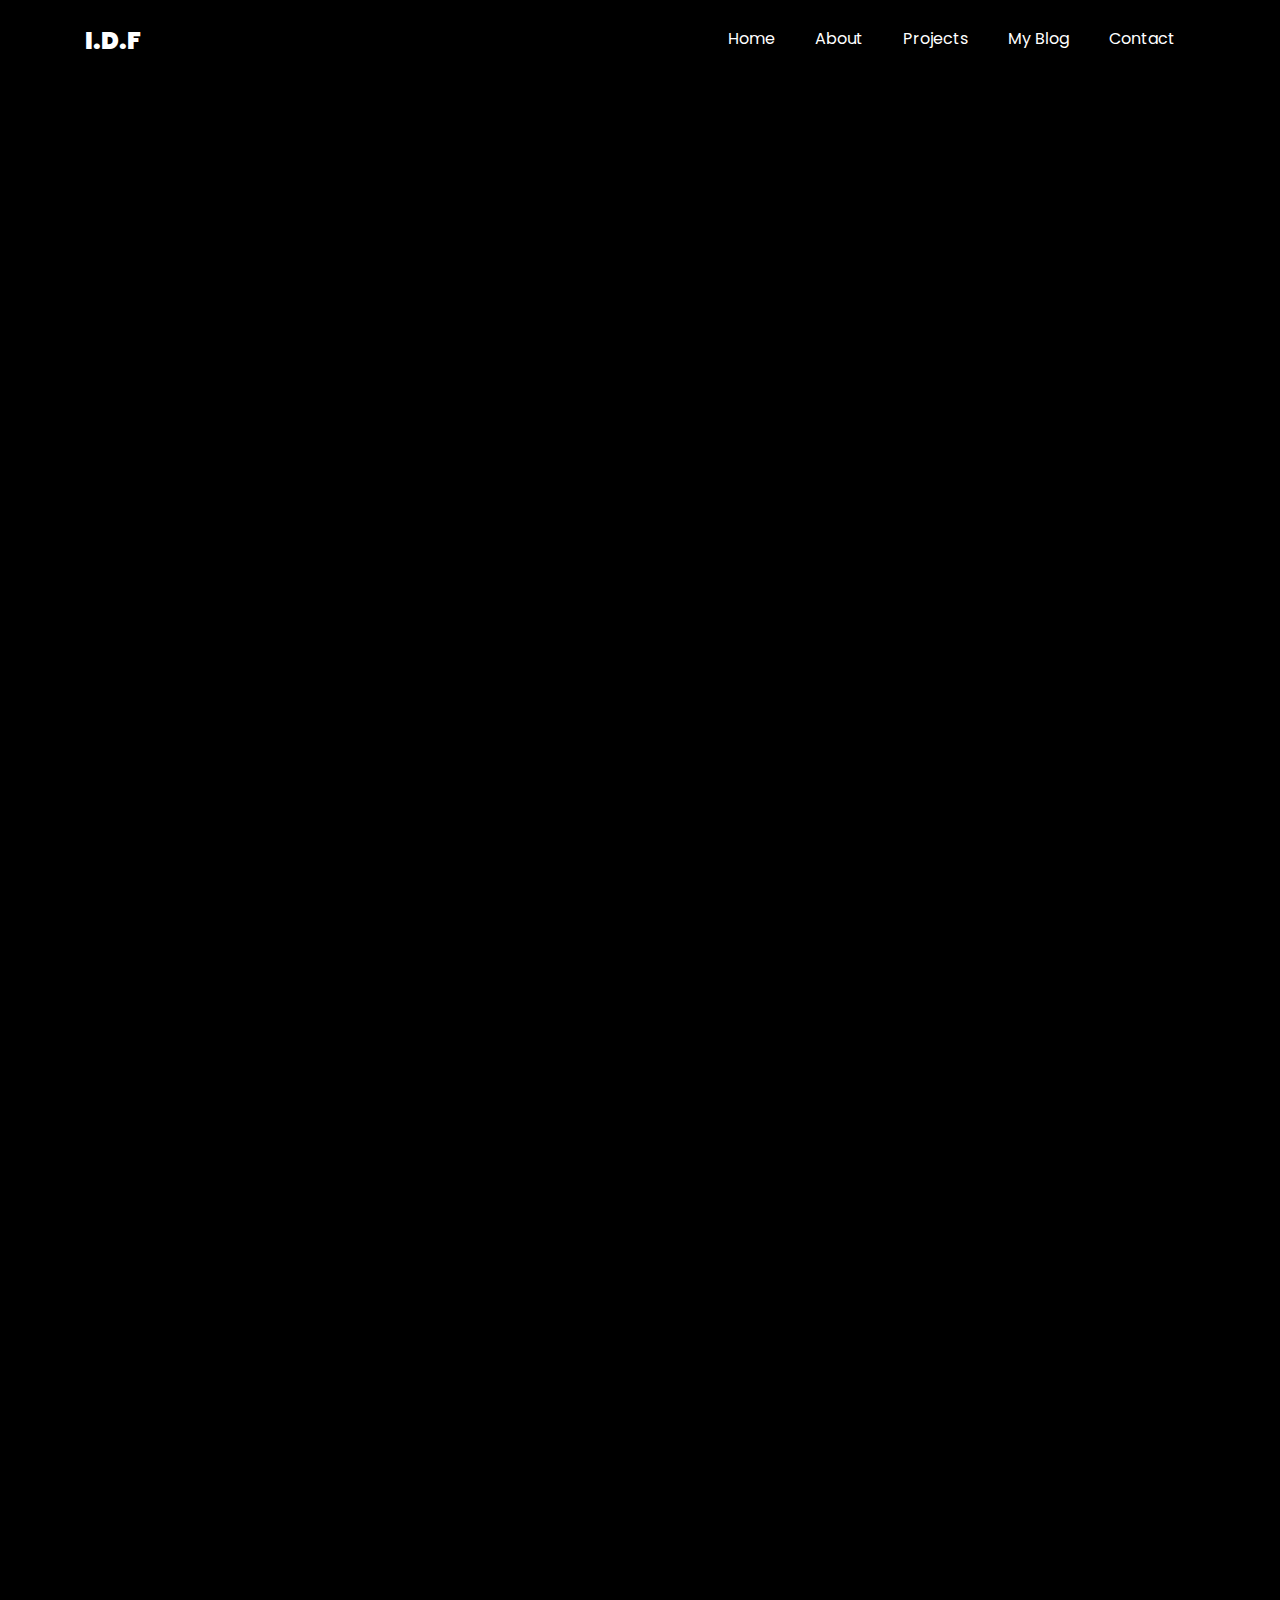
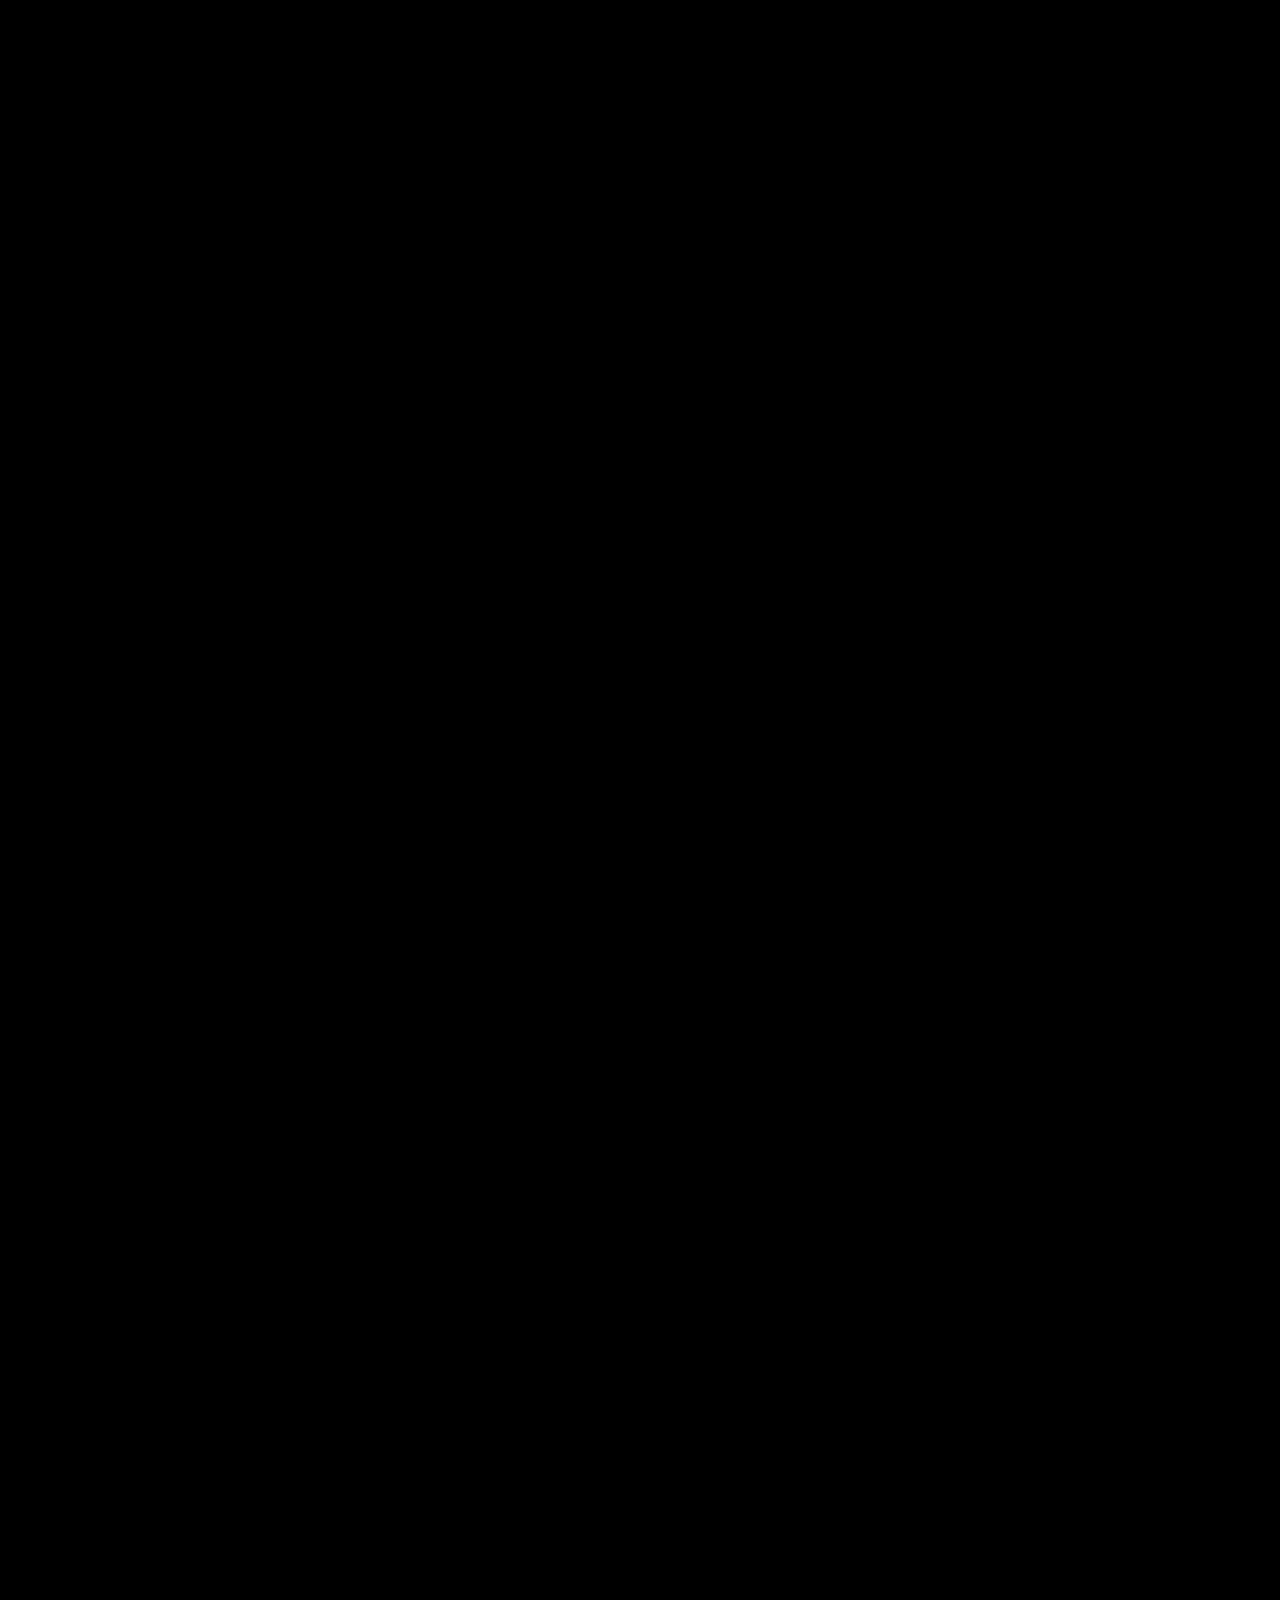
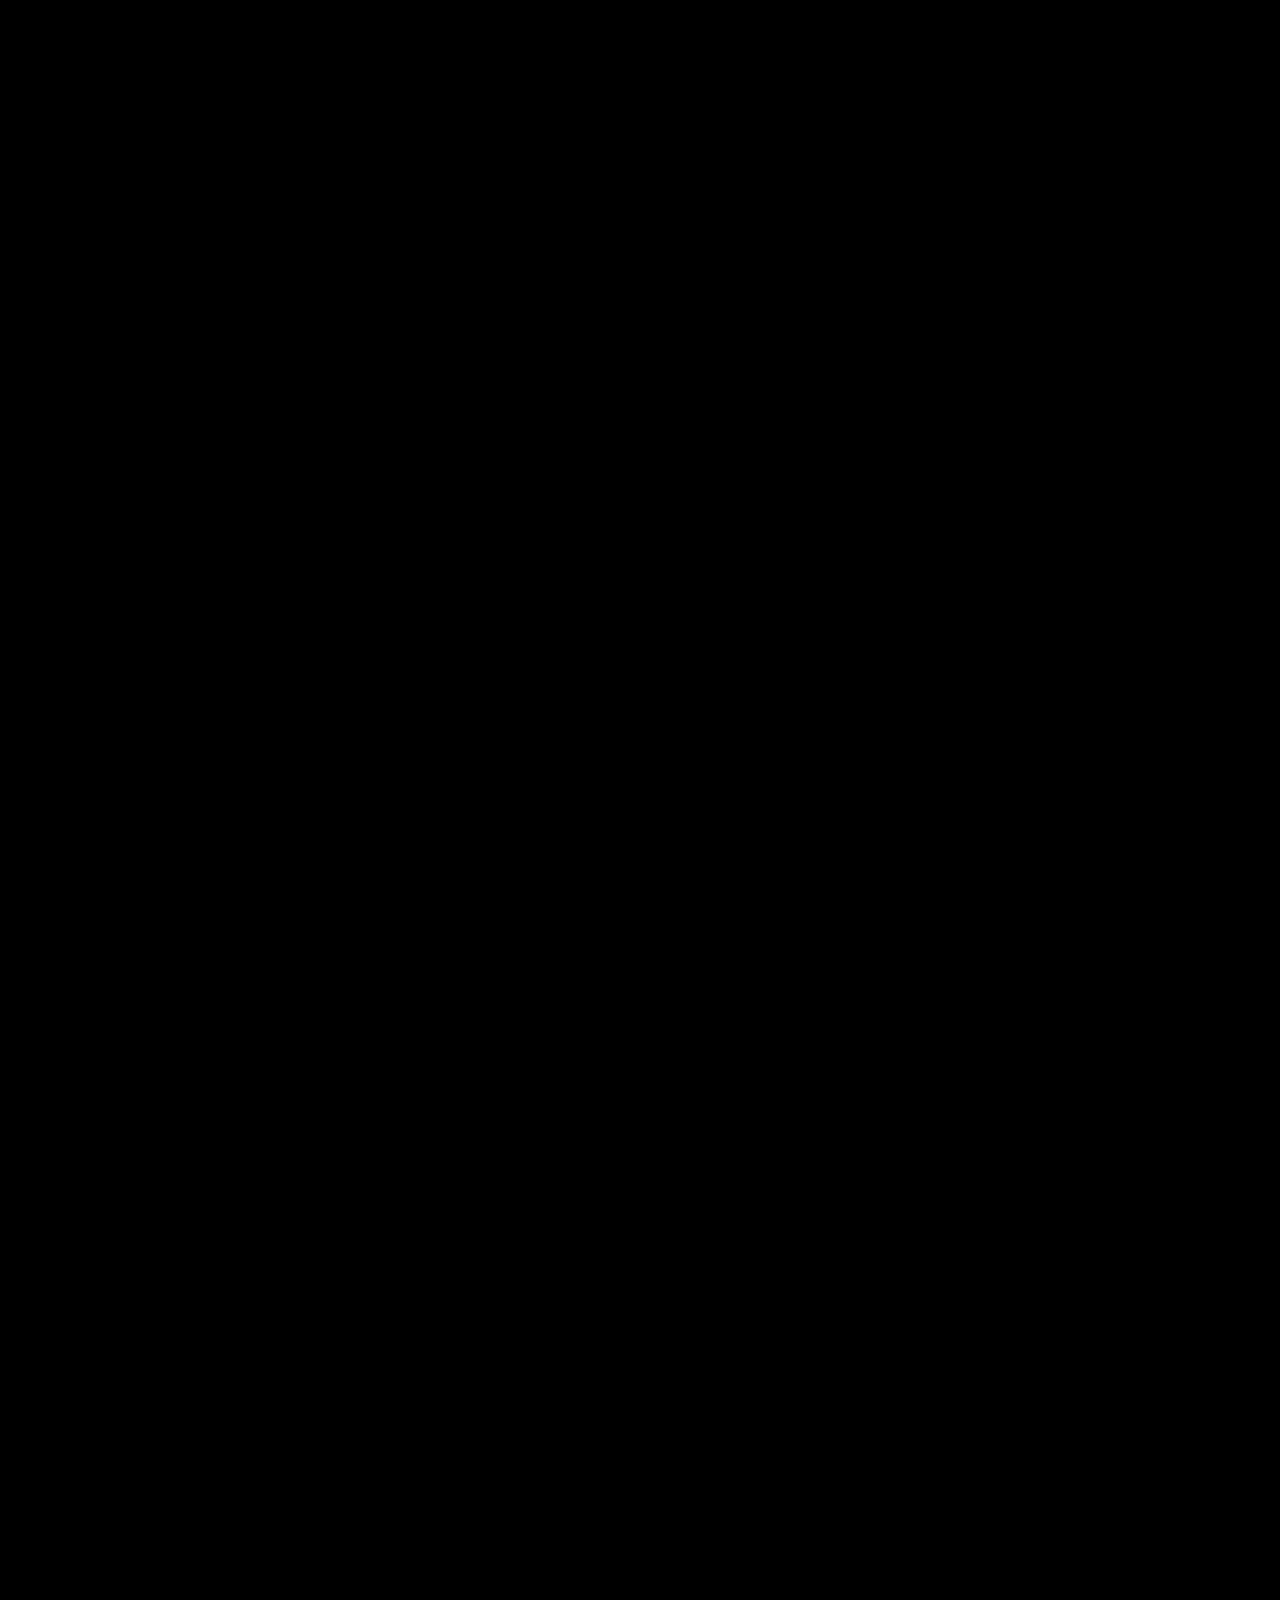
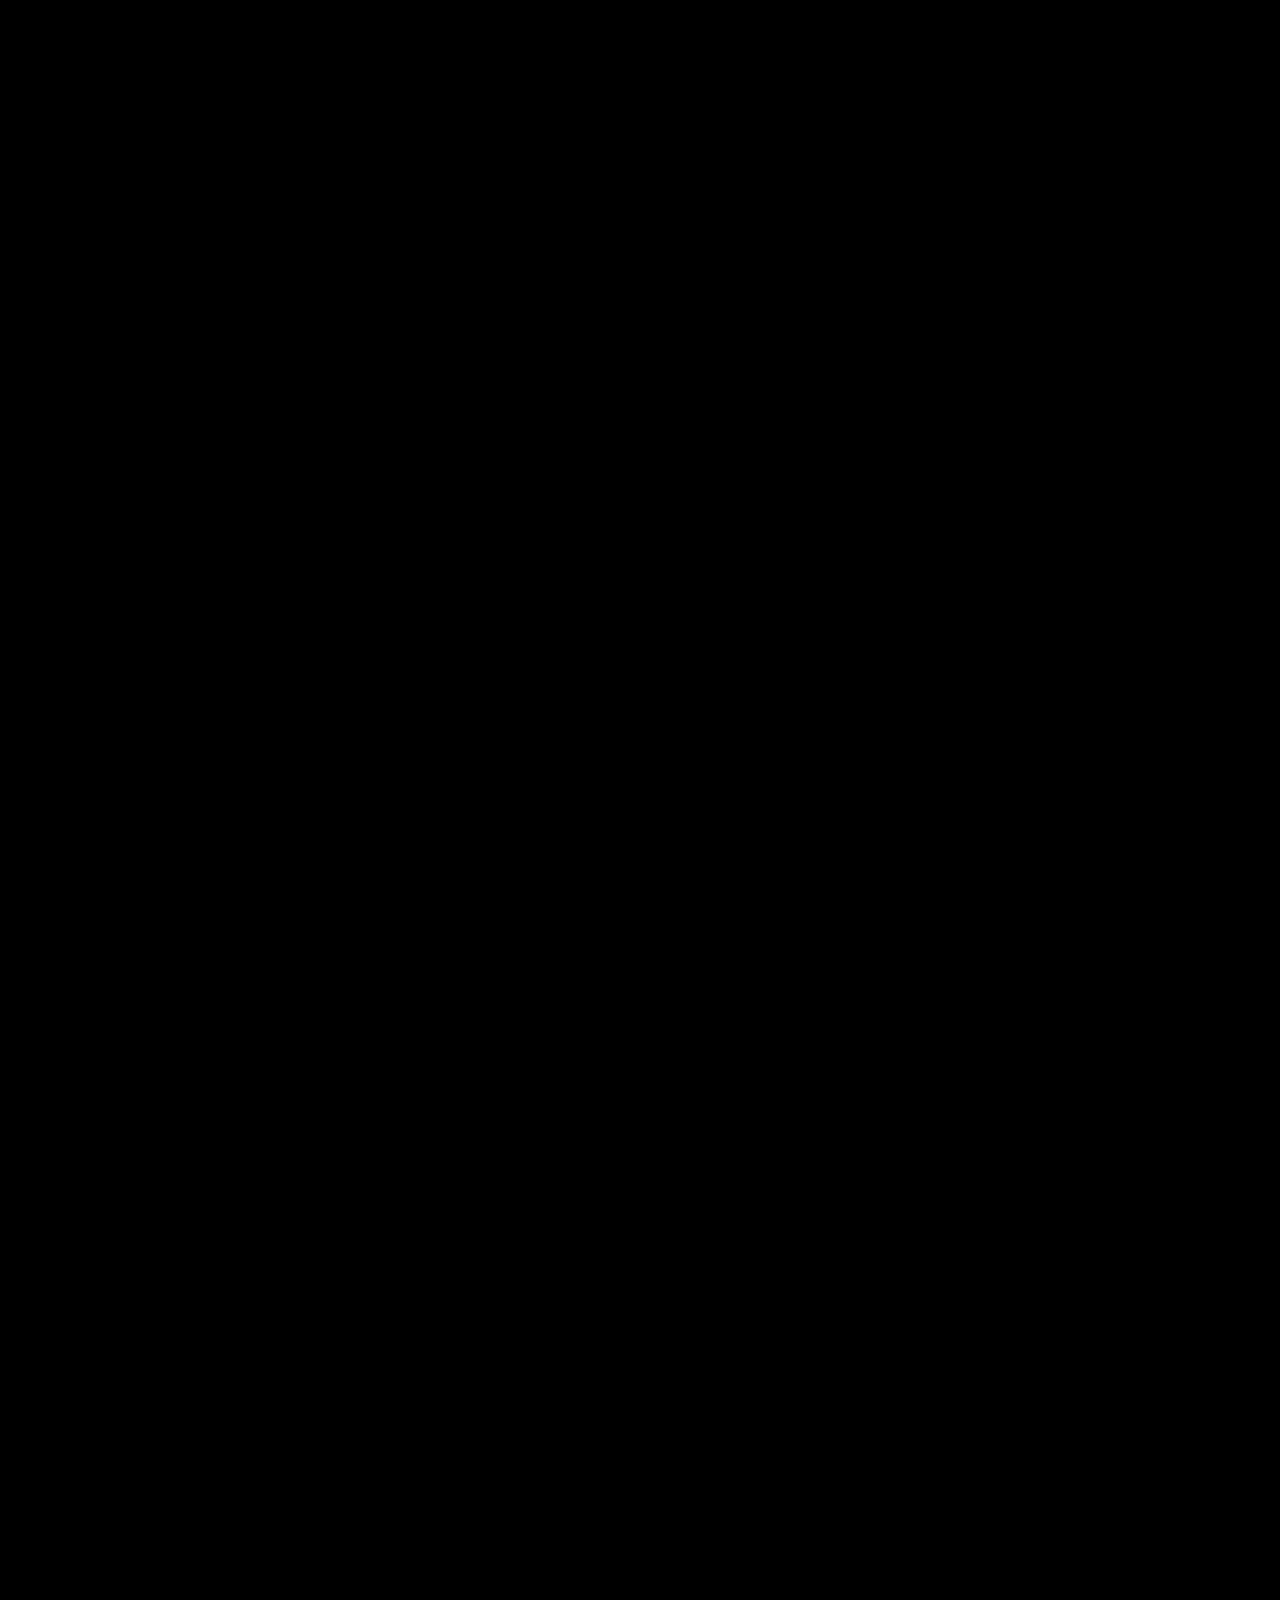
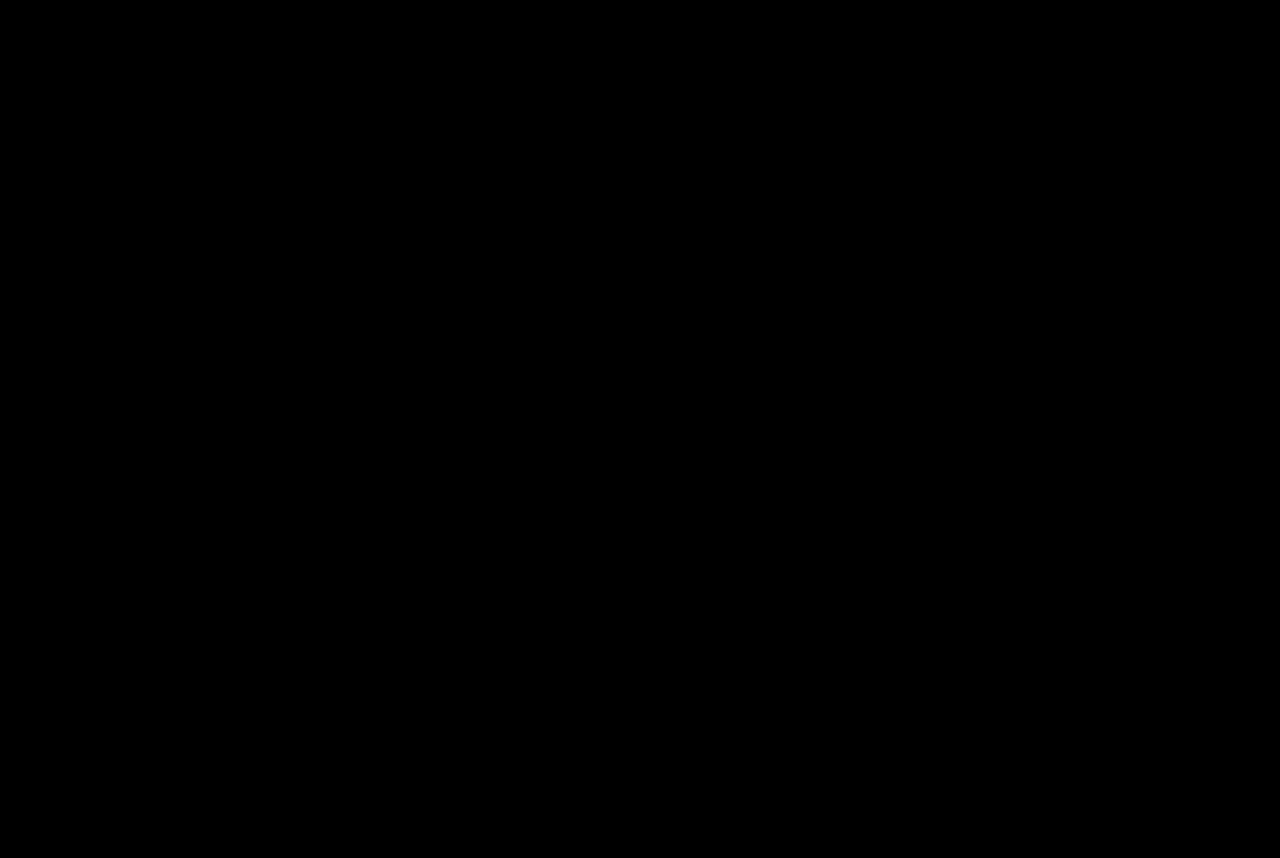
==== commit 3461ddcb: "update" ====
--- a/CS.html
+++ b/CS.html
@@ -47,40 +47,66 @@
 	    </div>
 	  </nav>
 	  
-
+<br><br>
     <section class="ftco-section">
       <div class="container">
-        <div class="row">
-          <div class="col-lg-8 ftco-animate">
+        <div class="row justify-content-center pb-5">
+          <div class="col-md-12 heading-section text-center ftco-animate">
             <h2 class="mb-3">Cyber Security</h2>
-            <p>Cybersecurity is the practice of protecting computer systems, networks, and digital information from theft, damage, or unauthorized access. It involves implementing measures to ensure the confidentiality, integrity, and availability of data and systems</p>
+            <p>Cybersecurity is the practice of protecting computer systems, networks, and digital information from theft, damage, or unauthorized access. It involves implementing measures to ensure the confidentiality, integrity, and availability of data and systems.</p>
             <p>
               <img src="images/imagex.jpeg" alt="" class="img-fluid">
             </p>
            
             <h2 class="mb-3 mt-5">Web Application Firewall (WAF)</h2>
             <p>The provided project is a basic implementation of a Web Application Firewall (WAF) using Python and Flask. The WAF includes filters to protect against common web vulnerabilities such as SQL injection, cross-site scripting (XSS), and cross-site request forgery (CSRF). Filtering rules are implemented for each vulnerability type, and the system logs events when suspicious activity is detected, enhancing security. The example demonstrates a simple in-memory storage for logged events and utilizes Flask to create a web server. It is important to note that this implementation is illustrative and may not cover all edge cases; in production, dedicated WAF solutions or frameworks with built-in security features would be more appropriate. Additionally, regular updates and adjustments to the filtering rules are essential to address the evolving threat landscape.</p>
+            <br>
+            <p>I created a Web Application Firewall!</p>
             <p>
               <img src="images/imagex1.jpeg" alt="" class="img-fluid">
             </p>
             
+
+            <h2 class="mb-3 mt-5">Traceroute tool Analysis</h2>
+            <p>The traceroute tool is a network diagnostic utility that provides valuable insights into the path data packets take from the source to the destination across a network.</p>
+            <br>
+            <p>I created a Traceroute tool Analysis!</p>
+            <p>
+              <img src="images/trace1.jpg" alt="" class="img-fluid">
+              <p></p>
+              <img src="images/trace2.jpg" alt="" class="img-fluid">
+            </p>
+
             <h2 class="mb-3 mt-5">ifconfig</h2>
             <p>ifconfig stands for "interface configuration" and is a command-line utility used in Unix-like operating systems (including Linux and macOS) to configure and display information about network interfaces on a system.
               When you run the ifconfig command in a terminal or command prompt, it provides details about the network interfaces, including IP addresses, MAC addresses, network status, and more.
               
               </p>
+              <br>
+              <p>I created a ifconfig!</p>
             <p>
               <img src="images/imagex2.jpeg" alt="" class="img-fluid">
             </p>
             
             <h2 class="mb-3 mt-5">Ping</h2>
             <p>ping command is a network utility used to test the reachability of a host (or IP address) on an Internet Protocol (IP) network. It also measures the round-trip time for messages sent from the originating host to a destination computer. The command is available on most operating systems, including Linux, macOS, and Windows.</p>
+            <br>
+            <p>I created a ping!</p>
             <p>
               <img src="images/imagex3.jpeg" alt="" class="img-fluid">
+            </p>
+            <h2 class="mb-3 mt-5">Password Manager</h2>
+            <p>A password manager is a digital tool designed to securely store and manage user passwords for various online accounts. It helps users generate complex and unique passwords for each account, eliminating the need to remember multiple passwords. The password manager stores these credentials in an encrypted vault, accessible through a master password or other authentication methods. This enhances overall security by reducing the risk of using weak or repetitive passwords. Additionally, password managers often offer features like auto-fill and password generation, streamlining the login process while maintaining strong security practices.</p>
+            <br>
+            <p>I created a Python-based tool for managing passwords!</p>
+            <p>
+              <img src="images/password1.jpg" alt="" class="img-fluid">
+              <p></p>
+              <img src="images/password2.jpg" alt="" class="img-fluid">
             </p>
             
          
-
+          </section>
 
 <!--             
               
